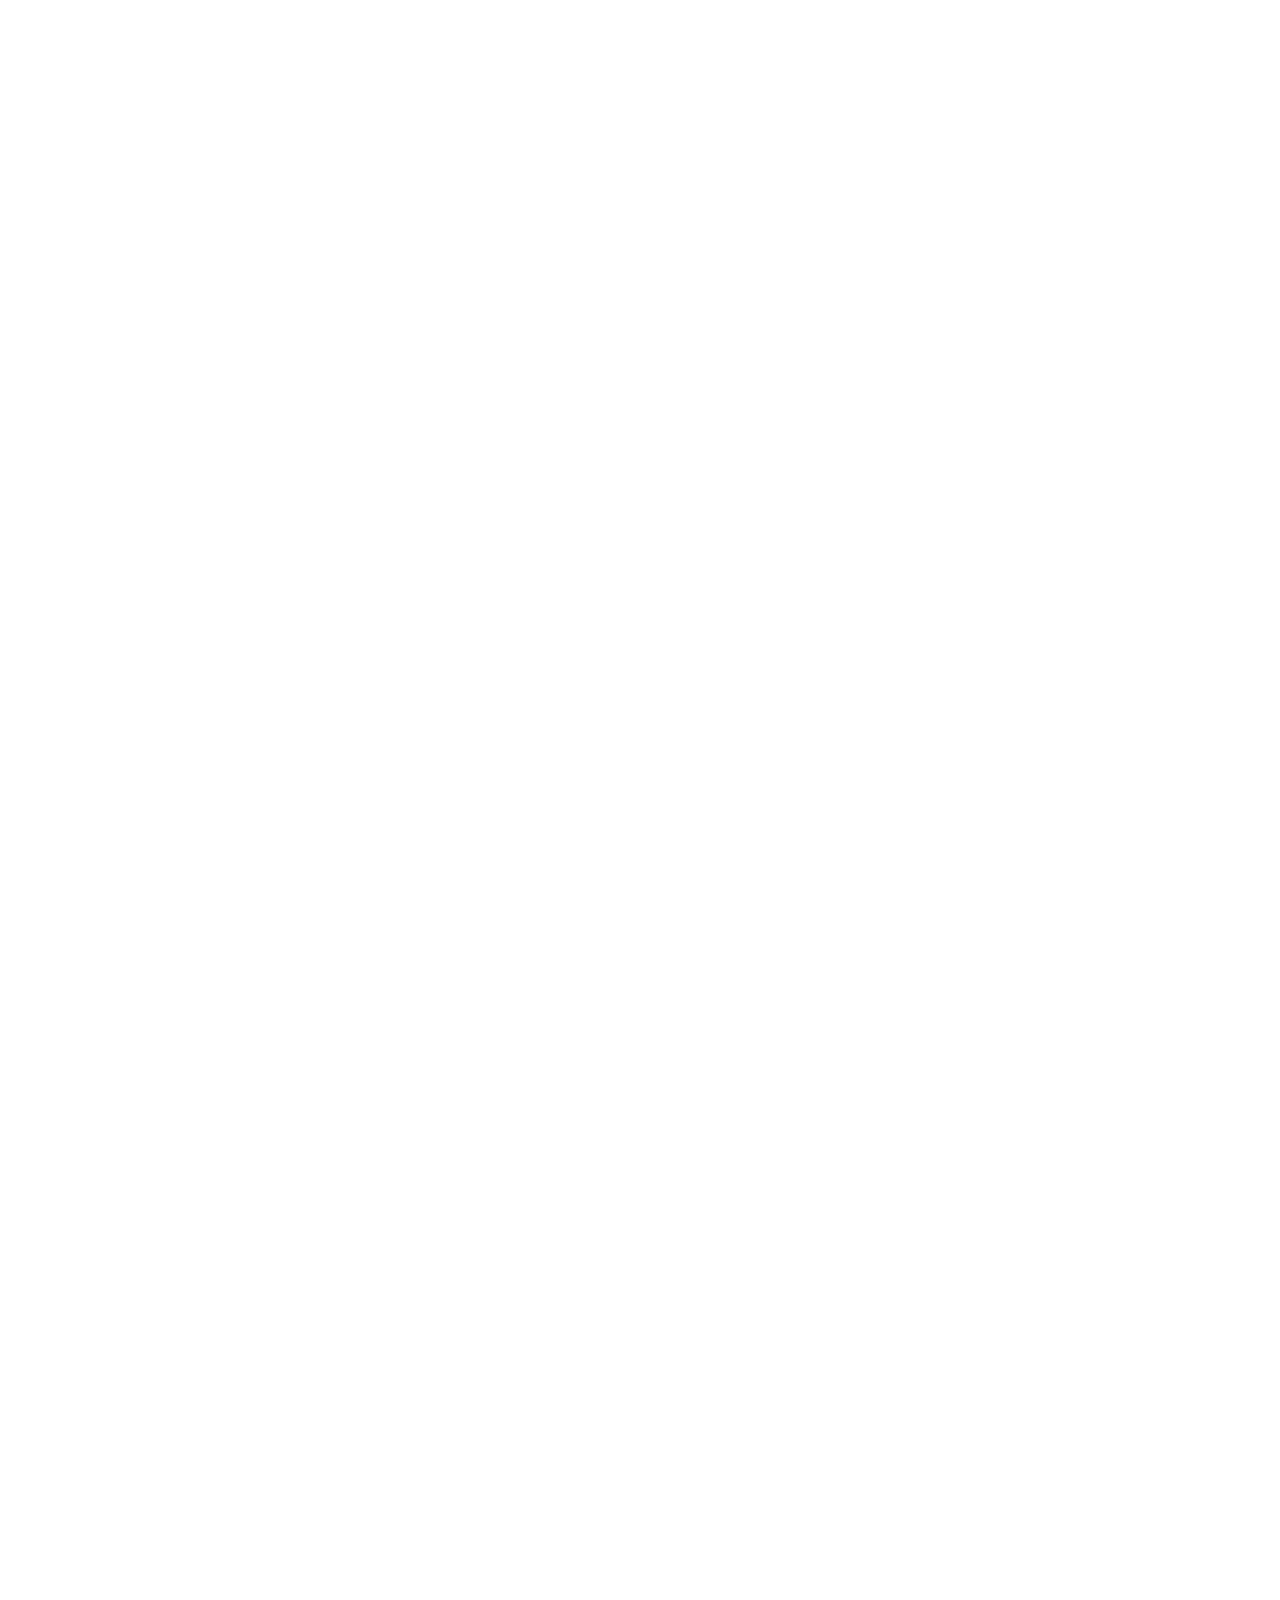
==== index.html @ c7147ba0 "Add files via upload" ====
﻿<!DOCTYPE html>
<!--[if IE 8]><html class="no-js lt-ie9" lang="en"> <![endif]-->
<!--[if gt IE 8]>
<!--><html class="no-js" lang="en"><!--<![endif]-->
<head>

	<!-- Basic Page Needs
  ================================================== -->
	<meta charset="utf-8">
	<title>CATRINA</title>
	<meta name="Portfolio leveraging elevation" content="">
	<meta name="Powell" content="">

	<!-- Mobile Specific Metas
  ================================================== -->
	<meta name="viewport" content="width=device-width, initial-scale=1, maximum-scale=1">

	<!-- Font
  ================================================== -->
	<link href='http://fonts.googleapis.com/css?family=Inconsolata:400,700&amp;subset=latin,latin-ext' rel='stylesheet' type='text/css'>

	<!-- CSS
  ================================================== -->
	<link rel="stylesheet" href="css/base.css"/>
	<link rel="stylesheet" href="css/skeleton.css"/>
	<link rel="stylesheet" href="layout.css"/>
	<link rel="stylesheet" href="css/font-awesome.css" />
	<link rel="stylesheet" href="css/retina.css"/>
	<link rel="stylesheet" href="css/owl.carousel.css"/>
	<link rel="stylesheet" href="css/owl.transitions.css"/>



	<!-- Favicons
	================================================== -->
	<link rel="shortcut icon" href="favicon.png">
	<link rel="apple-touch-icon" href="favicon.png">
	<link rel="apple-touch-icon" sizes="72x72" href="apple-touch-icon-72x72.png">
	<link rel="apple-touch-icon" sizes="114x114" href="apple-touch-icon-114x114.png">

	<script type="text/javascript" src="js/modernizr.custom.js"></script>


</head>
<!-- hijacking: on/off - animation: none/scaleDown/rotate/gallery/catch/opacity/fixed/parallax -->
<body class="royal_loader" data-hijacking="off" data-animation="scaleDown">

	<!-- Primary Page Layout
	================================================== -->


	<!-- Nav and Logo
	================================================== -->

		<header class="cd-header">

			<div class="container">
				<div class="twelve columns">
					<div class="logo-wrap">
						<img src="images/LIFEphase.png" alt="">
					</div>
					<a class="cd-primary-nav-trigger" href="#0">
						<span class="cd-menu-text"></span><span class="cd-menu-icon"></span>
					</a>
				</div>
			</div>

		</header>

		<nav>
			<div class="cd-primary-nav">
				<ul class="cd-scndr-nav">
					<li class="cd-label"><a href="#" class="curent-nav-color">home</a>
						<ul>
							<li><a href="index.html">Elevation</a></li>
						</ul>
					</li>

					<li class="cd-label"><a href="work.html">Portfolio</a></li>

					<li class="cd-label"><a href="about.html">The Lowdown</a></li>

					<li class="cd-label"><a href="blog.html">New Level</a></li>

					<li class="cd-label"><a href="contact.html">Beyond</a></li>

				</ul>

				<div class="social-nav">
					<ul class="list-social-nav">
						<li class="icon-soc-nav tipped" data-title="twitter"  data-tipper-options='{"direction":"top","follow":"true"}'>
							<a href="#">&#xf099;</a>
						</li>
						<li class="icon-soc-nav tipped" data-title="github"  data-tipper-options='{"direction":"top","follow":"true"}'>
							<a href="#">&#xf09b;</a>
						</li>
						<li class="icon-soc-nav tipped" data-title="google +"  data-tipper-options='{"direction":"top","follow":"true"}'>
							<a href="#">&#xf0d5;</a>
						</li>

						</li>
					</ul>
				</div>

			</div>
		</nav>

<main class="cd-main-content">

	<section class="cd-section visible">
		<div>
			<div class="hero-top">
				<div class="container">
					<div class="twelve columns">

						<div id="owl-text-home" class="owl-carousel owl-theme">

							<div class="item"><h2>Digital Exploration</h2></div>
							<div class="item"><h2>Elevation</h2></div>
							<div class="item"><h2>Virtual Experience</h2></div>

						</div>

						<p>Building great brands</p>
						<div class="social-top">
							<ul class="list-social">
								<li class="icon-soc tipped" data-title="twitter"  data-tipper-options='{"direction":"top","follow":"true"}'>
									<a href="#">&#xf099;</a>
								</li>
								<li class="icon-soc tipped" data-title="facebook"  data-tipper-options='{"direction":"top","follow":"true"}'>
									<a href="#">&#xf09a;</a>
								</li>
								<li class="icon-soc tipped" data-title="github"  data-tipper-options='{"direction":"top","follow":"true"}'>
									<a href="#">&#xf09b;</a>
								</li>
								<li class="icon-soc tipped" data-title="google +"  data-tipper-options='{"direction":"top","follow":"true"}'>
									<a href="#">&#xf0d5;</a>
								</li>
							</ul>
						</div>
					</div>
				</div>
			</div>
		</div>
	</section>

	<section class="cd-section">
		<div>
			<div class="hero-top">
				<div class="container">
					<div class="twelve columns">
						<h2>Portfolio</h2>
						 <p><span>Digital Inspirations</span></p>
						 <a href="work.html"><div class="button button--moema button--text-thick button--text-upper button--size-s">Discover</div></a>
					</div>
				</div>
			</div>
		</div>
	</section>

	<section class="cd-section">
		<div>
			<div class="hero-top">
				<div class="container">
					<div class="twelve columns">
						<h2>Motivation</h2>
						 <p><span>INSPIRED BY PURPOSE</span></p>
						 <a href="about.html"><div class="button button--moema button--text-thick button--text-upper button--size-s">Explore</div></a>
					</div>
				</div>
			</div>
		</div>
	</section>

	<section class="cd-section">
		<div>
			<div class="hero-top">
				<div class="container">
					<div class="twelve columns">
						<h2>The Lowdown</h2>
						 <p><span>The Latest</span></p>
						 <a href="blog.html"><div class="button button--moema button--text-thick button--text-upper button--size-s">Upcoming Projects</div></a>
					</div>
				</div>
			</div>
		</div>
	</section>

	<section class="cd-section">
		<div>
			<div class="hero-top">
				<div class="container">
					<div class="twelve columns">
						<h2>Beyond</h2>
						 <p><span>Move with Purpose</span></p>
						 <a href="contact.html"><div class="button button--moema button--text-thick button--text-upper button--size-s">Brace Yourself</div></a>
					</div>
				</div>
			</div>
		</div>
	</section>

	<nav>
		<ul class="cd-vertical-nav">
			<li><a href="#0" class="cd-prev inactive">Next</a></li>
			<li><a href="#0" class="cd-next">Prev</a></li>
		</ul>
	</nav> <!-- .cd-vertical-nav -->

</main>

	<!-- JAVASCRIPT
    ================================================== -->
<script type="text/javascript" src="js/jquery-2.1.1.js"></script>
<script type="text/javascript" src="js/royal_preloader.min.js"></script>
<script type="text/javascript">
(function($) { "use strict";
            Royal_Preloader.config({
                mode:           'text', // 'number', "text" or "logo"
                text:           'CATRINA',
                timeout:        0,
                showInfo:       true,
                opacity:        1,
                background:     ['#FFFFFF']
            });
})(jQuery);
</script>
<script type="text/javascript" src="js/retina-1.1.0.min.js"></script>
<script type="text/javascript" src="js/jquery.easing.js"></script>
<script type="text/javascript" src="js/menu.js"></script>
<script type="text/javascript" src="js/velocity.min.js"></script>
<script type="text/javascript" src="js/velocity.ui.min.js"></script>
<script type="text/javascript" src="js/jquery.fs.tipper.min.js"></script>
<script type="text/javascript" src="js/owl.carousel.min.js"></script>
<script type="text/javascript" src="js/home-scroll.js"></script>
<script type="text/javascript" src="js/custom-home.js"></script>
<!-- End Document
================================================== -->
</body>
</html>
---- layout.css ----
@import url("colors/color.css");


/* #PAGE LOAD */

body.royal_loader {
    background: none;
    visibility: hidden;
}
#royal_preloader {
    font-family: Arial;
    font-size: 12px;
    visibility: visible;
    position: fixed;
    top: 0px;
    right: 0px;
    bottom: 0px;
    left: 0px;
    z-index: 9999999999;
    -webkit-transition: opacity 0.2s linear 0.8s;
       -moz-transition: opacity 0.2s linear 0.8s;
        -ms-transition: opacity 0.2s linear 0.8s;
         -o-transition: opacity 0.2s linear 0.8s;
            transition: opacity 0.2s linear 0.8s;
}
#royal_preloader.complete {
    opacity: 0;
}
#royal_preloader .background {
    position: absolute;
    top: 0px;
    bottom: 0px;
    left: 0px;
    right: 0px;
    background-color: #000000;
    -webkit-transition: background 0.5s linear;
       -moz-transition: background 0.5s linear;
        -ms-transition: background 0.5s linear;
         -o-transition: background 0.5s linear;
            transition: background 0.5s linear;
}
#royal_preloader.number .name {
    position: absolute;
    top: 20%;
    left: 0px;
    right: 0px;
    text-transform: uppercase;
    color: #EEEEEE;
    text-align: center;
    opacity: 0;
    -webkit-transition: -webkit-transform 0.3s linear;
       -moz-transition: -moz-transform 0.3s linear;
        -ms-transition: -ms-transform 0.3s linear;
         -o-transition: -o-transform 0.3s linear;
            transition: transform 0.3s linear;
    -webkit-animation: fly 0.3s;
       -moz-animation: fly 0.3s;
        -ms-animation: fly 0.3s;
         -o-animation: fly 0.3s;
            animation: fly 0.3s;
}
#royal_preloader.number .percentage {
    color: #FFFFFF;
    font-family: Impact, Arial;
    text-shadow: 1px 1px 2px rgba(0, 0, 0, 0.5);
    text-align: center;
    margin: -90px 0px 0px -90px;
    background-image: url('../images/loader.gif');
    background-repeat: no-repeat;
    background-position: 50% 0;
    padding-top: 80px;
    width: 180px;
    position: absolute;
    font-size: 50px;
    top: 50%;
    left: 50%;
    -webkit-transition: all 0.3s linear 0.5s;
       -moz-transition: all 0.3s linear 0.5s;
        -ms-transition: all 0.3s linear 0.5s;
         -o-transition: all 0.3s linear 0.5s;
            transition: all 0.3s linear 0.5s;
}
#royal_preloader.text .loader {
    position: absolute;
	font-family: 'GarnataRegular';
	text-shadow: 0 0 15px rgba(0,0,0,0.3);
	text-transform:uppercase;
	text-align:center;
    top: 50%;
    left: 50%;
	width:240px;
	margin-left:-120px;
    height: 60px;
    line-height: 60px;
    margin-top: -30px;
    font-size: 40px;
	letter-spacing:12px;
    white-space: nowrap;
}
#royal_preloader.text .loader div {
    position: absolute;
    top: 0px;
    right: 0px;
    bottom: 0px;
    left: 0%;
    background-color: #000000;
    opacity: 0.7;
    filter: alpha(opacity=70);
    -webkit-transition: left 0.3s linear;
       -moz-transition: left 0.3s linear;
        -ms-transition: left 0.3s linear;
         -o-transition: left 0.3s linear;
            transition: left 0.3s linear;
}
#royal_preloader.logo .loader {
    width: 80px;
    height: 80px;
    position: absolute;
    left: 50%;
    top: 50%;
    margin: -40px 0px 0px -40px;
    overflow: hidden;
    background-position: 50% 50%;
    background-repeat: no-repeat;
    background-size: cover;
    border-radius: 100%;
}
#royal_preloader.logo .loader div {
    position: absolute;
    bottom: 0%;
    left: 0px;
    right: 0px;
    height: 100%;
    opacity: 0.7;
    filter: alpha(opacity=70);
    -webkit-transition: bottom 0.3s linear;
       -moz-transition: bottom 0.3s linear;
        -ms-transition: bottom 0.3s linear;
         -o-transition: bottom 0.3s linear;
            transition: bottom 0.3s linear;
}
#royal_preloader.logo .percentage {
    position: absolute;
    width: 80px;
    height: 40px;
    line-height: 40px;
    top: 50%;
    left: 50%;
    margin: 40px 0px 0px -40px;
    color: #072E77;
    text-align: center;
    font-family: Arial;
    font-size: 12px;
    font-weight: bold;
}

@-webkit-keyframes fly {
    0% { opacity: 0; top: 50%; }
    20% {opacity: 1; top: 40%; }
    100% { opacity: 0; top: 20%;}
}
@-moz-keyframes fly {
    0% { opacity: 0; top: 50%; }
    20% {opacity: 1; top: 40%; }
    100% { opacity: 0; top: 20%;}
}
@-ms-keyframes fly {
    0% { opacity: 0; top: 50%; }
    20% {opacity: 1; top: 40%; }
    100% { opacity: 0; top: 20%;}
}
@-o-keyframes fly {
    0% { opacity: 0; top: 50%; }
    20% {opacity: 1; top: 40%; }
    100% { opacity: 0; top: 20%;}
}
@keyframes fly {
    0% { opacity: 0; top: 50%; }
    20% {opacity: 1; top: 40%; }
    100% { opacity: 0; top: 20%;}
}


/* #Navigation
================================================== */


.header{
    position: fixed;
	width:100%;
	top:0;
	left:0;
	z-index:10000;
}

.logo-wrap {
	display:block;
	float:left;
}
.logo-wrap img{
	width:80px;
	height:auto;
	display:block;
}

*, *:after, *:before {
  -webkit-box-sizing: border-box;
  -moz-box-sizing: border-box;
  box-sizing: border-box;
}
body.overflow-hidden {
  /* when primary navigation is visible, the content in the background won't scroll */
  /* overflow: hidden; */
}
.cd-container {
  /* this class is used to give a max-width to the element it is applied to, and center it horizontally when it reaches that max-width */
  width: 90%;
  max-width: 768px;
  margin: 0 auto;
}
.cd-container:after {
  content: "";
  display: table;
  clear: both;
}

/* --------------------------------

Main components

-------------------------------- */


.cd-header {
  position: absolute;
  padding-top:5px;
  top: 0;
  left: 0;
  background: rgba(0, 0, 0, 0.85);
  height: 50px;
  width: 100%;
  z-index: 3000;
  box-shadow: 0 1px 2px rgba(0, 0, 0, 0.3);
  -webkit-font-smoothing: antialiased;
  -moz-osx-font-smoothing: grayscale;
}
@media only screen and (min-width: 768px) {
  .cd-header {
    height: 80px;
  background: rgba(0, 0, 0, 0.86);
    box-shadow: none;
  }
}
@media only screen and (min-width: 1170px) {
  .cd-header {
    -webkit-transition: background-color 0.3s;
    -moz-transition: background-color 0.3s;
    transition: background-color 0.3s;
    /* Force Hardware Acceleration in WebKit */
    -webkit-transform: translate3d(0, 0, 0);
    -moz-transform: translate3d(0, 0, 0);
    -ms-transform: translate3d(0, 0, 0);
    -o-transform: translate3d(0, 0, 0);
    transform: translate3d(0, 0, 0);
    -webkit-backface-visibility: hidden;
    backface-visibility: hidden;
  }
  .cd-header.is-fixed {
    /* when the user scrolls down, we hide the header right above the viewport */
    position: fixed;
    top: -80px;
    background-color: rgba(0, 0, 0, 0.86);
    -webkit-transition: -webkit-transform 0.3s;
    -moz-transition: -moz-transform 0.3s;
    transition: transform 0.3s;
  }
  .cd-header.is-visible {
    /* if the user changes the scrolling direction, we show the header */
	padding-top:5px;
    -webkit-transform: translate3d(0, 100%, 0);
    -moz-transform: translate3d(0, 100%, 0);
    -ms-transform: translate3d(0, 100%, 0);
    -o-transform: translate3d(0, 100%, 0);
    transform: translate3d(0, 100%, 0);
  }
  .cd-header.menu-is-open {
    /* add a background color to the header when the navigation is open */
    background-color: rgba(0, 0, 0, 0);
  }
}


@media only screen and (min-width: 768px) {
  .cd-secondary-nav {
    display: block;
  }
}

.cd-primary-nav-trigger {
  position: absolute;
  right: 0;
  top: 0;
  height: 100%;
  width: 50px;
}
.cd-primary-nav-trigger .cd-menu-text {
  color: #fff;
  text-transform: uppercase;
  font-weight: 700;
  /* hide the text on small devices */
  display: none;
}
.cd-primary-nav-trigger .cd-menu-icon {
  /* this span is the central line of the menu icon */
  display: inline-block;
  position: absolute;
  left: 50%;
  top: 50%;
  bottom: auto;
  right: auto;
  -webkit-transform: translateX(-50%) translateY(-50%);
  -moz-transform: translateX(-50%) translateY(-50%);
  -ms-transform: translateX(-50%) translateY(-50%);
  -o-transform: translateX(-50%) translateY(-50%);
  transform: translateX(-50%) translateY(-50%);
  width: 18px;
  height: 2px;
  background-color: #fff;
  -webkit-transition: background-color 0.3s;
  -moz-transition: background-color 0.3s;
  transition: background-color 0.3s;
  /* these are the upper and lower lines in the menu icon */
}
.cd-primary-nav-trigger .cd-menu-icon::before, .cd-primary-nav-trigger .cd-menu-icon:after {
  content: '';
  width: 100%;
  height: 100%;
  position: absolute;
  background-color:  #fff;
  right: 0;
  -webkit-transition: -webkit-transform .3s, top .3s, background-color 0s;
  -moz-transition: -moz-transform .3s, top .3s, background-color 0s;
  transition: transform .3s, top .3s, background-color 0s;
}
.cd-primary-nav-trigger .cd-menu-icon::before {
  top: -5px;
}
.cd-primary-nav-trigger .cd-menu-icon::after {
  top: 5px;
}
.cd-primary-nav-trigger .cd-menu-icon.is-clicked {
  background-color: rgba(255, 255, 255, 0);
}
.cd-primary-nav-trigger .cd-menu-icon.is-clicked::before, .cd-primary-nav-trigger .cd-menu-icon.is-clicked::after {
  background-color:  #fff;
}
.cd-primary-nav-trigger .cd-menu-icon.is-clicked::before {
  top: 0;
  -webkit-transform: rotate(135deg);
  -moz-transform: rotate(135deg);
  -ms-transform: rotate(135deg);
  -o-transform: rotate(135deg);
  transform: rotate(135deg);
}
.cd-primary-nav-trigger .cd-menu-icon.is-clicked::after {
  top: 0;
  -webkit-transform: rotate(225deg);
  -moz-transform: rotate(225deg);
  -ms-transform: rotate(225deg);
  -o-transform: rotate(225deg);
  transform: rotate(225deg);
}
@media only screen and (min-width: 768px) {
  .cd-primary-nav-trigger {
    width: 100px;
    padding-left: 1em;
    background-color: transparent;
    height: 30px;
    line-height: 30px;
    right: 2.2em;
    top: 50%;
    bottom: auto;
    -webkit-transform: translateY(-50%);
    -moz-transform: translateY(-50%);
    -ms-transform: translateY(-50%);
    -o-transform: translateY(-50%);
    transform: translateY(-50%);
  }
  .cd-primary-nav-trigger .cd-menu-text {
    display: inline-block;
  }
  .cd-primary-nav-trigger .cd-menu-icon {
    left: auto;
    right: 1em;
    -webkit-transform: translateX(0) translateY(-50%);
    -moz-transform: translateX(0) translateY(-50%);
    -ms-transform: translateX(0) translateY(-50%);
    -o-transform: translateX(0) translateY(-50%);
    transform: translateX(0) translateY(-50%);
  }
}

.cd-primary-nav {
  /* by default it's hidden - on top of the viewport */
  position: fixed;
  left: 0;
  top: 0;
  height: 100%;
  width: 100%;
  background: rgba(0, 0, 0, 0.96);
  z-index: 2000;
  text-align: center;
  -webkit-backface-visibility: hidden;
  backface-visibility: hidden;
  overflow: auto;
  /* this fixes the buggy scrolling on webkit browsers - mobile devices only - when overflow property is applied */
  -webkit-overflow-scrolling: touch;
  -webkit-transform: translateY(-100%);
  -moz-transform: translateY(-100%);
  -ms-transform: translateY(-100%);
  -o-transform: translateY(-100%);
  transform: translateY(-100%);
  -webkit-transition-property: -webkit-transform;
  -moz-transition-property: -moz-transform;
  transition-property: transform;
  -webkit-transition-duration: 0.4s;
  -moz-transition-duration: 0.4s;
  transition-duration: 0.4s;
}
.cd-primary-nav ul.cd-scndr-nav{
	position:absolute;
	top: 50%;
	width:100%;
	max-width:300px;
	left:50%;
	margin-left:-150px;
	-webkit-transform: translateY(-55%);
	-moz-transform: translateY(-55%);
	-ms-transform: translateY(-55%);
	-o-transform: translateY(-55%);
	transform: translateY(-55%);
}
@media only screen and (max-width: 300px) {
.cd-primary-nav ul.cd-scndr-nav{
	left:0;
	margin-left:0;
}
}

.cd-primary-nav li {
  font-size: 11px;
  font-weight: 700;
  -webkit-font-smoothing: antialiased;
  -moz-osx-font-smoothing: grayscale;
    -webkit-transition: all 300ms linear;
    -moz-transition: all 300ms linear;
    -o-transition: all 300ms linear;
    -ms-transition: all 300ms linear;
    transition: all 300ms linear;
}
.cd-primary-nav a {
  display: inline-block;
    text-transform: uppercase;
  padding: .45em 0.7em;
  letter-spacing:5px;
  color:#fff;
  -webkit-transition: background 0.3s, color 0.3s;
  -moz-transition: background 0.3s, color 0.3s;
  transition: background 0.3s, color 0.3s;
}
.no-touch .cd-primary-nav a:hover {
	color:#fff;
}
.cd-primary-nav .cd-label {
  color: #fff;
  text-transform: uppercase;
  font-weight: 700;
  font-size: 24px;
    -webkit-transition: all 300ms linear;
    -moz-transition: all 300ms linear;
    -o-transition: all 300ms linear;
    -ms-transition: all 300ms linear;
    transition: all 300ms linear;
}
.cd-primary-nav.is-visible {
  -webkit-transform: translateY(0);
  -moz-transform: translateY(0);
  -ms-transform: translateY(0);
  -o-transform: translateY(0);
  transform: translateY(0);
    -webkit-transition: all 300ms linear;
    -moz-transition: all 300ms linear;
    -o-transition: all 300ms linear;
    -ms-transition: all 300ms linear;
    transition: all 300ms linear;
}
@media only screen and (min-width: 1170px) {
  .cd-primary-nav li {
    font-size: 11px;
  }
}

.cd-primary-nav a:hover,
.list-social-nav li.icon-soc-nav a:hover{
	opacity:.8;
}

.cd-main-content {
}
.cd-main-content p {
}
@media only screen and (min-width: 1170px) {
  .cd-main-content p {
  }
}
.cd-label ul{
	overflow: hidden;
	max-height: 0;
	transition:all 0.7s ease 0s;
	-moz-transition:all 0.7s ease 0s;
	-webkit-transition:all 0.7s ease 0s;
	-o-transition:all 0.7s ease 0s;
}
.cd-label:hover ul{
	margin-top:5px;
	margin-bottom:10px;
	max-height: 500px;
}
.cd-label ul a {
  padding: .2em .5em;
  color:#fff;
  letter-spacing:1px;
	font-weight:400;
	font-size: 15px;
}


.social-nav{
	position:absolute;
	bottom:40px;
	width:100%;
	left:0;
	z-index:100;
	text-align:center;
	margin:0 auto;
	display:block;
}
.list-social-nav li {
    padding:0;
    list-style: none;
	text-align:center;
	width:50px;
	height:30px;
    display: inline-block;
	border-right:1px solid #222;
	cursor:pointer;
    -webkit-transition: all 300ms linear;
    -moz-transition: all 300ms linear;
    -o-transition: all 300ms linear;
    -ms-transition: all 300ms linear;
    transition: all 300ms linear;
}
.list-social-nav li:last-child {
	border-right:1px solid transparent;
}
.list-social-nav li.icon-soc-nav a {
	font-family: 'FontAwesome';
	line-height: 30px;
	width:50px;
	color:#fff;
	opacity:1;
	margin:0;
	padding:0;
    -webkit-transition: all 300ms linear;
    -moz-transition: all 300ms linear;
    -o-transition: all 300ms linear;
    -ms-transition: all 300ms linear;
    transition: all 300ms linear;
}
.list-social-nav li:hover{
	background:transparent;
}
.list-social-nav li:hover.icon-soc-nav a{
	background:transparent;
}



/* --------------------------------

Primary style

-------------------------------- */
*, *::after, *::before {
  box-sizing: border-box;
}


body::before {
  /* never visible - this is used in jQuery to check the current MQ */
  content: 'mobile';
  display: none;
}
@media only screen and (min-width: 1050px) {
  body::before {
    /* never visible - this is used in jQuery to check the current MQ */
    content: 'desktop';
  }
}
@media only screen and (min-width: 1050px) {
  body[data-hijacking="on"] {
    overflow: hidden;
  }
}
.cd-section {
  height: 100vh;
  width:100%;
  position:relative;
  margin:0 auto;
	overflow: hidden;
}
.cd-section > div {
  height: 100vh;
  width:100%;
  position:relative;
	overflow: hidden;
  background-position: center center;
  background-repeat: no-repeat;
  background-size: cover;
  margin:0 auto;
}
.cd-section:first-of-type > div::before {
  /* alert -> all scrolling effects are not visible on small devices */
  position: absolute;
  width: 100%;
  z-index: 2;
}
.cd-section:first-of-type > div {
  background-image: url('https://res.cloudinary.com/dyqlkc3ri/image/upload/c_scale,h_1080,w_1920/v1596404257/iStock-909472220_obz6ld.jpg');
}
.cd-section:nth-of-type(2) > div {
  background-image: url('https://res.cloudinary.com/dyqlkc3ri/image/upload/c_scale,h_1080,w_1920/v1477433663/amazing-736884_1280_g1holc.jpg');
}
.cd-section:nth-of-type(3) > div {
  background-image: url('https://res.cloudinary.com/dyqlkc3ri/image/upload/c_scale,h_1080,w_1920/v1566915760/shutterstock_763388227_ascsrm.jpg');
}
.cd-section:nth-of-type(4) > div {
  background-image: url('https://res.cloudinary.com/dyqlkc3ri/image/upload/c_scale,h_1080,w_1920/v1567609497/Machine%20Learning.jpg');
}
.cd-section:nth-of-type(5) > div {
  background-image: url('https://res.cloudinary.com/dyqlkc3ri/image/upload/c_scale,h_1080,w_1920/v1567634845/2456770_osmij1.jpg');
}
[data-animation="parallax"] .cd-section > div, [data-animation="fixed"] .cd-section > div, [data-animation="opacity"] .cd-section > div {
  background-position: center center;
  background-repeat: no-repeat;
  background-size: cover;
}
@media only screen and (min-width: 1050px) {
  [data-hijacking="on"] .cd-section {
    opacity: 0;
    visibility: hidden;
    position: absolute;
    top: 0;
    left: 0;
    width: 100%;
  }
  [data-hijacking="on"] .cd-section > div {
    visibility: visible;
  }
  [data-hijacking="off"] .cd-section > div {
    opacity: 0;
  }
  [data-animation="rotate"] .cd-section {
    /* enable a 3D-space for children elements */
    -webkit-perspective: 1800px;
    -moz-perspective: 1800px;
    perspective: 1800px;
  }
  [data-hijacking="on"][data-animation="rotate"] .cd-section:not(:first-of-type) {
    -webkit-perspective-origin: center 0;
    -moz-perspective-origin: center 0;
    perspective-origin: center 0;
  }
  [data-animation="scaleDown"] .cd-section > div, [data-animation="gallery"] .cd-section > div, [data-animation="catch"] .cd-section > div {
    box-shadow: 0 0 0 rgba(25, 30, 46, 0.4);
  }
  [data-animation="opacity"] .cd-section.visible > div {
    z-index: 1;
  }
}

@media only screen and (min-width: 1050px) {
  .cd-section:first-of-type > div::before {
    display: none;
  }
}
@media only screen and (min-width: 1050px) {
  .cd-section > div {
    position: fixed;
    top: 0;
    left: 0;
    width: 100%;
    /* Force Hardware Acceleration */
    -webkit-transform: translateZ(0);
    -moz-transform: translateZ(0);
    -ms-transform: translateZ(0);
    -o-transform: translateZ(0);
    transform: translateZ(0);
    -webkit-backface-visibility: hidden;
    backface-visibility: hidden;
  }
  [data-hijacking="on"] .cd-section > div {
    position: absolute;
  }
  [data-animation="rotate"] .cd-section > div {
    -webkit-transform-origin: center bottom;
    -moz-transform-origin: center bottom;
    -ms-transform-origin: center bottom;
    -o-transform-origin: center bottom;
    transform-origin: center bottom;
  }
}

.cd-vertical-nav {
  /* lateral navigation */
  position: fixed;
  z-index: 1;
  right: 3%;
  top: 50%;
  bottom: auto;
  -webkit-transform: translateY(-50%);
  -moz-transform: translateY(-50%);
  -ms-transform: translateY(-50%);
  -o-transform: translateY(-50%);
  transform: translateY(-50%);
  display: none;
}
.cd-vertical-nav a {
  display: block;
  height: 40px;
  width: 40px;
  border-radius:50%;
  /* image replace */
  overflow: hidden;
  text-indent: 100%;
  white-space: nowrap;
  background-image: url('../images/cd-icon-arrow.svg');
  background-repeat:no-repeat;
  background-position:center center;
  background-size:25px 25px;
    -webkit-transition: all 300ms linear;
    -moz-transition: all 300ms linear;
    -o-transition: all 300ms linear;
    -ms-transition: all 300ms linear;
    transition: all 300ms linear;
}
.cd-vertical-nav a:hover {
  background-color:#000;
}
.cd-vertical-nav a.cd-prev {
  -webkit-transform: rotate(180deg);
  -moz-transform: rotate(180deg);
  -ms-transform: rotate(180deg);
  -o-transform: rotate(180deg);
  transform: rotate(180deg);
  margin-bottom: 10px;
}
.cd-vertical-nav a.inactive {
  visibility: hidden;
  opacity: 0;
  -webkit-transition: opacity 0.2s 0s, visibility 0s 0.2s;
  -moz-transition: opacity 0.2s 0s, visibility 0s 0.2s;
  transition: opacity 0.2s 0s, visibility 0s 0.2s;
}
@media only screen and (min-width: 1050px) {
  .cd-vertical-nav {
    display: block;
  }
}



/* #Home
================================================== */

.hero-top{
	position:absolute;
	left:0;
	top:50%;
	width:100%;
	z-index:10;
	-webkit-transform: translateY(-50%);
	-moz-transform: translateY(-50%);
	-ms-transform: translateY(-50%);
	-o-transform: translateY(-50%);
	transform: translateY(-50%);
}
.hero-top h2{
	font-size: 90px;
	text-align:center;
	line-height:90px;
	letter-spacing:25px;
	padding-left:25px;
	text-transform:uppercase;
	color: #fff;
	text-shadow: 0 0 15px rgba(0,0,0,0.3);
	z-index:10;
}

#owl-text-home {
	position:relative;
	margin:0 auto;
	text-align:center;
    width: 100%;
    display: block;
}
#owl-text-home .item{
    display: block;
    width: 100%;
}



.hero-top p{
	font-family: 'Inconsolata';
	text-transform:uppercase;
	text-align:center;
	font-weight:400;
	margin-top:45px;
	font-size: 22px;
	line-height:36px;
	letter-spacing:6px;
	color: #fff;
	margin-bottom:70px;
	z-index:10;
}
.hero-top p span{
	font-size: 14px;
	line-height:22px;
	letter-spacing:3px;
	color: #fff;
	padding:12px 25px;
	background:rgba(0,0,0,.9);
}

.social-top{
	position:relative;
	margin:0 auto;
	text-align:center;
	width:100%;
	z-index:102;
	height:32px;
	text-align:center;
}
.list-social li {
    padding:0;
    list-style: none;
	text-align:center;
	width:32px;
    display: inline-block;
	cursor:pointer;
	margin-left:4px;
	border-radius:50%;
	background-color:#000;
    -webkit-transition: all 300ms linear;
    -moz-transition: all 300ms linear;
    -o-transition: all 300ms linear;
    -ms-transition: all 300ms linear;
    transition: all 300ms linear;
}

.list-social li.icon-soc a {
	font-family: 'FontAwesome';
	font-size: 12px;
	line-height: 32px;
	width:32px;
	color:#fff;
	opacity:1;
	margin:0;
	padding:0;
    -webkit-transition: all 300ms linear;
    -moz-transition: all 300ms linear;
    -o-transition: all 300ms linear;
    -ms-transition: all 300ms linear;
    transition: all 300ms linear;
}
.list-social li:hover{
	background-color:#fff;
}
.list-social li:hover.icon-soc a{
}



.button {
	min-width: 150px;
	max-width: 200px;
	display: block;
	margin: 0 auto;
	border: none;
	background: none;
	color: inherit;
	vertical-align: middle;
	position: relative;
	z-index: 1;
	-webkit-backface-visibility: hidden;
	-moz-osx-font-smoothing: grayscale;
}
.button:focus {
	outline: none;
}
.button > span {
	vertical-align: middle;
}
.button--moema {
	padding: 16px 30px;
	border-radius: 50px;
	text-align:center;
	background:#fff;
	letter-spacing:2px;
	color: #000;
	-webkit-transition: background-color 0.3s, color 0.3s;
	transition: background-color 0.3s, color 0.3s;
}
.button--moema::before {
	content: '';
	position: absolute;
	top: -20px;
	left: -20px;
	bottom: -20px;
	right: -20px;
	background: inherit;
	border-radius: 50px;
	z-index: -1;
	opacity: 0.4;
	-webkit-transform: scale3d(0.8, 0.5, 1);
	transform: scale3d(0.8, 0.5, 1);
}
.button--moema:hover {
	-webkit-transition: background-color 0.3s 0s, color 0.3s 0s;
	transition: background-color 0.3s 0s, color 0.3s 0s;
	color:#fff;
	-webkit-animation: anim-moema-1 0.6s forwards;
	animation: anim-moema-1 0.6s forwards;
}
.button--moema:hover::before {
	-webkit-animation: anim-moema-2 0.6s 0.5s forwards;
	animation: anim-moema-2 0.6s 0.5s forwards;
}
@-webkit-keyframes anim-moema-1 {
	60% {
		-webkit-transform: scale3d(0.8, 0.8, 1);
		transform: scale3d(0.8, 0.8, 1);
	}
	85% {
		-webkit-transform: scale3d(1.2, 1.2, 1);
		transform: scale3d(1.2, 1.2, 1);
	}
	100% {
		-webkit-transform: scale3d(1, 1, 1);
		transform: scale3d(1, 1, 1);
	}
}
@keyframes anim-moema-1 {
	60% {
		-webkit-transform: scale3d(0.8, 0.8, 1);
		transform: scale3d(0.8, 0.8, 1);
	}
	85% {
		-webkit-transform: scale3d(1.2, 1.2, 1);
		transform: scale3d(1.2, 1.2, 1);
	}
	100% {
		-webkit-transform: scale3d(1, 1, 1);
		transform: scale3d(1, 1, 1);
	}
}
@-webkit-keyframes anim-moema-2 {
	to {
		opacity: 0;
		-webkit-transform: scale3d(1, 1, 1);
		transform: scale3d(1, 1, 1);
	}
}
@keyframes anim-moema-2 {
	to {
		opacity: 0;
		-webkit-transform: scale3d(1, 1, 1);
		transform: scale3d(1, 1, 1);
	}
}



/* #Tooltip
================================================== */

	.tipper { height: 1px; left: -99999px; position: absolute; pointer-events: none; top: -99999px; width: 1px;z-index:100000; }
	.tipper .tipper-content { background: rgba(20, 20, 20, 0.85);box-shadow: 0 0 25px rgba(0,0,0,0.5);text-transform:uppercase; border-radius: 3px; color: #fff; display: block; float: left; font-family: 'Inconsolata'; font-size: 10px; margin: 0; padding: 6px 20px; position: relative; white-space: nowrap; }
	.tipper .tipper-caret { background: url('../images/tipper-icon.png') no-repeat; display: block; height: 11px;  position: absolute; width: 100%; }

	.tipper.right .tipper-content { box-shadow: 1px 0 3px rgba(0, 0, 0, 0.25); }
	.tipper.right .tipper-caret { background-position: left center; left: -5px; top: 0; }

	.tipper.left .tipper-content { box-shadow: -1px 0 3px rgba(0, 0, 0, 0.25); }
	.tipper.left .tipper-caret { background-position: right center; right: -5px; top: 0; }

	.tipper.top .tipper-caret,
	.tipper.bottom .tipper-caret { display: block; float: none; height: 5px;  width: 12px;margin-left:-6px; }

	.tipper.top .tipper-content { box-shadow: 0 -1px 3px rgba(0, 0, 0, 0.25); }
	.tipper.top .tipper-caret { background-position: center bottom; bottom: -5px; left: 0; text-align:center;}

	.tipper.bottom .tipper-content { box-shadow: 0 1px 3px rgba(0, 0, 0, 0.25); }
	.tipper.bottom .tipper-caret { background-position: center top; top: -5px; left: 0; }


video#video-background {
	position: absolute;
	top:50%;
	left:50%;
	min-width: 100%;
	width: auto;
	height: auto;
	z-index: -1;
	overflow: hidden;
    -webkit-transform: translateX(-50%) translateY(-50%);
    -moz-transform: translateX(-50%) translateY(-50%);
    -ms-transform: translateX(-50%) translateY(-50%);
    -o-transform: translateX(-50%) translateY(-50%);
    transform: translateX(-50%) translateY(-50%);
}

/* #General classes
================================================== */

.section{
	position:relative;
	width:100%;
}
.full-height{
	height:100vh;
}
.fullwidth-height{
	height:76vh;
}
.padding-top-big{
	padding-top:220px;
}
.padding-top-bottom{
	padding-top:120px;
	padding-bottom:120px;
}
.padding-top{
	padding-top:120px;
}
.padding-bottom{
	padding-bottom:120px;
}
.margin-top-bottom{
	margin-top:120px;
	margin-bottom:120px;
}
.margin-top{
	margin-top:120px;
}
.margin-bottom{
	margin-bottom:120px;
}
.padding-top-bottom-small{
	padding-top:60px;
	padding-bottom:60px;
}
.padding-top-small{
	padding-top:60px;
}
.padding-bottom-small{
	padding-bottom:60px;
}
.padding-top-bottom-smaller{
	padding-top:30px;
	padding-bottom:30px;
}
.padding-top-smaller{
	padding-top:30px;
}
.padding-bottom-smaller{
	padding-bottom:30px;
}
.white-background{
	background:#f2f4f6;
}
.grey-background{
	background:#f9f9f9;
}
.black-background{
	background:#000;
}
.dark-background{
	background:#222222;
}
.hidden-section{
	overflow:hidden;
}

.header-text{
	position:relative;
	width:100%;
	margin-bottom:10px;
}
.header-text h4{
	text-align:center;
	letter-spacing:6px;
}
.header-text p{
	text-align:center;
	margin-top:20px;
	font-weight:400;
	font-size: 16px;
	letter-spacing:2px;
	text-transform:uppercase;
}
.header-text.left h4,
.header-text.left p{
	text-align:left;
}


/* #About
================================================== */

.team-box{
	position:relative;
	width:100%;
	margin:0 auto;
}
.team-box img{
	width:100%;
	display:block;
	padding-bottom:30px;
}
.team-box h6{
	text-align:center;
}
.team-box p{
	text-align:center;
}

.team-box .social-team{
	position:absolute;
	z-index:10;
	text-align:center;
	margin:0 auto;
	display:block;
	width:100%;
	left:0;
	bottom:100px;
}
.team-box .list-social-team li {
    padding:0;
    list-style: none;
	text-align:center;
	width:30px;
	height:30px;
    display: inline-block;
	border-radius:50%;
	background:#fff;
	cursor:pointer;
	margin-left:4px;
	margin-right:4px;
	opacity:0;
	-webkit-transform: translateY(-30px);
	-moz-transform: translateY(-30px);
	-ms-transform: translateY(-30px);
	-o-transform: translateY(-30px);
	transform: translateY(-30px);
    -webkit-transition: all 300ms linear;
    -moz-transition: all 300ms linear;
    -o-transition: all 300ms linear;
    -ms-transition: all 300ms linear;
    transition: all 300ms linear;
}
.team-box:hover .list-social-team li {
	opacity:1;
	-webkit-transform: translateY(0);
	-moz-transform: translateY(0);
	-ms-transform: translateY(0);
	-o-transform: translateY(0);
	transform: translateY(0);
}
.team-box .list-social-team li:nth-of-type(1) {
    -webkit-transition-delay: 0s;
    transition-delay: 0s;
}
.team-box .list-social-team li:nth-of-type(2) {
    -webkit-transition-delay: .1s;
    transition-delay: .1s;
}
.team-box .list-social-team li:nth-of-type(3) {
    -webkit-transition-delay: .2s;
    transition-delay: .2s;
}
.team-box .list-social-team li:nth-of-type(4) {
    -webkit-transition-delay: .3s;
    transition-delay: .3s;
}
.team-box .list-social-team li:nth-of-type(5) {
    -webkit-transition-delay: .4s;
    transition-delay: .4s;
}
.team-box .list-social-team li:nth-of-type(6) {
    -webkit-transition-delay: .5s;
    transition-delay: .5s;
}
.team-box .list-social-team li.icon-team a {
	font-family: 'FontAwesome';
	font-size: 11px;
	line-height: 30px;
	width:30px;
	color:#000;
	opacity:1;
	margin:0;
	padding:0;
    -webkit-transition: all 300ms linear;
    -moz-transition: all 300ms linear;
    -o-transition: all 300ms linear;
    -ms-transition: all 300ms linear;
    transition: all 300ms linear;
}
.team-box .list-social-team li:hover{
}
.team-box .list-social-team li:hover.icon-team a{
	color:#fff;
}


.about-box{
	position:relative;
	width:100%;
	margin:0 auto;
	overflow:hidden;
	cursor:pointer;
}
.about-box .icon{
	position:relative;
	width:100%;
	margin:0 auto;
	text-align:center;
	font-family: 'Ionicons';
	font-size:50px;
	line-height:50px;
	margin-bottom:30px;
    -webkit-transition: all 200ms linear;
    -moz-transition: all 200ms linear;
    -o-transition: all 200ms linear;
    -ms-transition: all 200ms linear;
    transition: all 200ms linear;
}
.about-box:hover .icon{
	opacity:0;
	-webkit-transform: translateY(-150%);
	-moz-transform: translateY(-150%);
	-ms-transform: translateY(-150%);
	-o-transform: translateY(-150%);
	transform: translateY(-150%);
}
.about-box h6{
	text-align:center;
	color:#fff;
    -webkit-transition: all 200ms linear;
    -moz-transition: all 200ms linear;
    -o-transition: all 200ms linear;
    -ms-transition: all 200ms linear;
    transition: all 200ms linear;
}
.about-box:hover h6{
	opacity:0;
	-webkit-transform: translateY(-350%);
	-moz-transform: translateY(-350%);
	-ms-transform: translateY(-350%);
	-o-transform: translateY(-350%);
	transform: translateY(-350%);
    -webkit-transition-delay: .1s;
    transition-delay: .1s;
}
.about-box p{
	position:absolute;
	top:150%;
	left:0;
	width:100%;
	text-align:center;
	color:#f8f8f8;
	z-index:1;
	-webkit-transform: translateY(-50%);
	-moz-transform: translateY(-50%);
	-ms-transform: translateY(-50%);
	-o-transform: translateY(-50%);
	transform: translateY(-50%);
    -webkit-transition: all 200ms linear;
    -moz-transition: all 200ms linear;
    -o-transition: all 200ms linear;
    -ms-transition: all 200ms linear;
    transition: all 200ms linear;
}
.about-box:hover p{
	top:50%;
    -webkit-transition-delay: .3s;
    transition-delay: .3s;
}


.cd-single-item {
  position: relative;
  background: #ffffff; }

.cd-slider-wrapper {
  position: relative;
  z-index: 1;
  -webkit-transition: width 0.4s;
  -moz-transition: width 0.4s;
  transition: width 0.4s;
  /* Force Hardware Acceleration in WebKit */
  -webkit-transform: translateZ(0);
  -moz-transform: translateZ(0);
  -ms-transform: translateZ(0);
  -o-transform: translateZ(0);
  transform: translateZ(0);
  -webkit-backface-visibility: hidden;
  backface-visibility: hidden;
  will-change: width; }
  @media only screen and (min-width: 1024px) {
    .cd-slider-wrapper {
      width: 50%; }
      .cd-slider-active .cd-slider-wrapper {
        width: 100%; } }

.cd-slider {
  position: relative;
  z-index: 1;
  overflow: hidden; }
  .cd-slider::before {
    /* never visible - this is used in jQuery to check the current MQ */
    content: 'mobile';
    display: none; }
  .cd-slider li {
    position: absolute;
    top: 0;
    left: 0;
    z-index: 1;
    height: 100%;
    width: 100%;
    -webkit-transform: translateX(100%);
    -moz-transform: translateX(100%);
    -ms-transform: translateX(100%);
    -o-transform: translateX(100%);
    transform: translateX(100%);
    -webkit-transition: -webkit-transform 0.3s;
    -moz-transition: -moz-transform 0.3s;
    transition: transform 0.3s; }
    .cd-slider li img {
      display: block;
      width: 100%; }
    .cd-slider li.selected {
      position: relative;
      z-index: 2;
      -webkit-transform: translateX(0);
      -moz-transform: translateX(0);
      -ms-transform: translateX(0);
      -o-transform: translateX(0);
      transform: translateX(0); }
    .cd-slider li.move-left {
      -webkit-transform: translateX(-100%);
      -moz-transform: translateX(-100%);
      -ms-transform: translateX(-100%);
      -o-transform: translateX(-100%);
      transform: translateX(-100%); }
  @media only screen and (min-width: 1024px) {
    .cd-slider {
      cursor: pointer; }
      .cd-slider::before {
        /* never visible - this is used in jQuery to check the current MQ */
        content: 'desktop'; }
      .cd-slider::after {
        /* slider cover layer - to indicate the image is clickable */
        content: '';
        display: block;
        position: absolute;
        top: 0;
        left: 0;
        height: 100%;
        width: 100%;
	background: rgba(0,0,0,.5) url("../images/cd-icon-zoom.svg") no-repeat center center;
        /* size of the icon */
        background-size: 48px;
        opacity: 0;
        z-index: 4;
        -webkit-transition: opacity 0.2s;
        -moz-transition: opacity 0.2s;
        transition: opacity 0.2s; }
      .no-touch .cd-slider:hover::after {
        opacity: 1; }
      .cd-slider-active .cd-slider {
        cursor: auto; }
        .cd-slider-active .cd-slider::after {
          display: none; } }

@media only screen and (min-width: 1024px) {
  .cd-slider-navigation li, .cd-slider-pagination {
    opacity: 0;
    visibility: hidden;
    -webkit-transition: opacity 0.4s 0s, visibility 0s 0.4s;
    -moz-transition: opacity 0.4s 0s, visibility 0s 0.4s;
    transition: opacity 0.4s 0s, visibility 0s 0.4s; }
    .cd-slider-active .cd-slider-navigation li, .cd-slider-active .cd-slider-pagination {
      opacity: 1;
      visibility: visible;
      -webkit-transition: opacity 0.4s 0.4s, visibility 0s 0.4s;
      -moz-transition: opacity 0.4s 0.4s, visibility 0s 0.4s;
      transition: opacity 0.4s 0.4s, visibility 0s 0.4s; } }
.cd-slider-navigation li {
  position: absolute;
  z-index: 2;
  top: 50%;
  bottom: auto;
  -webkit-transform: translateY(-50%);
  -moz-transform: translateY(-50%);
  -ms-transform: translateY(-50%);
  -o-transform: translateY(-50%);
  transform: translateY(-50%); }
  .cd-slider-navigation li:first-of-type {
    left: 10px; }
  .cd-slider-navigation li:last-of-type {
    right: 10px; }



  .cd-slider-navigation li a {
    display: block;
    width: 48px;
    height: 48px;
    background: url("../images/cd-icon-arrow1.svg") no-repeat center center;
    -webkit-transition: opacity 0.2s 0s, visibility 0s 0s;
    -moz-transition: opacity 0.2s 0s, visibility 0s 0s;
    transition: opacity 0.2s 0s, visibility 0s 0s;
    /* image replacement */
    overflow: hidden;
    text-indent: 100%;
    white-space: nowrap; }
    .cd-slider-navigation li a.inactive {
      opacity: 0;
      visibility: hidden;
      -webkit-transition: opacity 0.2s 0s, visibility 0s 0.2s;
      -moz-transition: opacity 0.2s 0s, visibility 0s 0.2s;
      transition: opacity 0.2s 0s, visibility 0s 0.2s; }
    .no-touch .cd-slider-navigation li a:hover {
      opacity: .7; }
  .cd-slider-navigation li:first-of-type a {
    -webkit-transform: rotate(180deg);
    -moz-transform: rotate(180deg);
    -ms-transform: rotate(180deg);
    -o-transform: rotate(180deg);
    transform: rotate(180deg); }
  @media only screen and (min-width: 1024px) {
    .cd-slider-navigation li:first-child {
      left: 30px; }
    .cd-slider-navigation li:last-child {
      right: 30px; } }




.cd-slider-pagination {
  /* you won't see this element in the html but it will be created using jQuery */
  position: absolute;
  z-index: 2;
  bottom: 30px;
  left: 50%;
  right: auto;
  -webkit-transform: translateX(-50%);
  -moz-transform: translateX(-50%);
  -ms-transform: translateX(-50%);
  -o-transform: translateX(-50%);
  transform: translateX(-50%);
  visibility: hidden; }
  .cd-slider-pagination:after {
    content: "";
    display: table;
    clear: both; }
  .touch .cd-slider-pagination {
    visibility: hidden; }
  .cd-slider-pagination li {
    display: inline-block;
    float: left;
    margin: 0 3px; }
    .cd-slider-pagination li.selected a {
      background: #fff; }
  .cd-slider-pagination a {
    display: block;
    height: 8px;
    width: 8px;
    border-radius: 50%;
    border: 1px solid #fff;
    /* fix a bug in IE9/10 - transparent anchor not clickable */
    background-color: rgba(255, 255, 255, 0);
    /* image replacement */
    overflow: hidden;
    text-indent: 100%;
    white-space: nowrap; }

.cd-slider-wrapper .cd-close {
  display: none;
  position: absolute;
  z-index: 2;
  top: 30px;
  right: 30px;
  width: 48px;
  height: 48px;
  background: url("../images/cd-icon-close.svg") no-repeat center center;
  /* image replacement */
  overflow: hidden;
  text-indent: 100%;
  white-space: nowrap;
  visibility: hidden;
  opacity: 0;
  -webkit-transition: -webkit-transform 0.3s 0s, visibility 0s 0.4s;
  -moz-transition: -moz-transform 0.3s 0s, visibility 0s 0.4s;
  transition: transform 0.3s 0s, visibility 0s 0.4s; }
  .cd-slider-active .cd-slider-wrapper .cd-close {
    visibility: visible;
    opacity: 1;
    -webkit-transition: -webkit-transform 0.3s 0s, visibility 0s 0s, opacity 0.4s 0.4s;
    -moz-transition: -moz-transform 0.3s 0s, visibility 0s 0s, opacity 0.4s 0.4s;
    transition: transform 0.3s 0s, visibility 0s 0s, opacity 0.4s 0.4s; }
  .no-touch .cd-slider-active .cd-slider-wrapper .cd-close:hover {
    -webkit-transform: scale(1.2);
    -moz-transform: scale(1.2);
    -ms-transform: scale(1.2);
    -o-transform: scale(1.2);
    transform: scale(1.2); }
  @media only screen and (min-width: 1024px) {
    .cd-slider-wrapper .cd-close {
      display: block; } }

.cd-item-info {
  padding: 50px 10%; }
  .cd-item-info h4, .cd-item-info p {
    max-width: 80%;
	text-align:left;}
@media only screen and (min-width: 1024px) {
.cd-item-info {
    position: absolute;
    width: 50%;
    top: 50%;
    right: 0;
    padding: 0 7% 0;
    margin: 0;
    box-sizing: border-box;
    -moz-box-sizing: border-box;
    -webkit-box-sizing: border-box;
	-webkit-transform: translateY(-50%);
	-moz-transform: translateY(-50%);
	-ms-transform: translateY(-50%);
	-o-transform: translateY(-50%);
	transform: translateY(-50%);
}
}


.cd-item-info .header-text {
	text-align:left;
	margin:0;
}
.cd-item-info .header-text h4{
	text-align:left;
	width:80%;
	margin:0;
}
.cd-item-info .header-text p{
	text-align:left;
}
.cd-item-info .header-text p:after{
	position:absolute;
	content:'';
	height:3px;
	background-color:transparent;
	width:30px;
	left:0;
	margin-left:0;
	bottom:0;
	z-index:1;
}
.cd-item-info .small-text {
	text-align:left;
	margin-top:25px;
	font-family: 'Inconsolata';
	font-weight:400;
	font-size: 15px;
	line-height:23px;
	letter-spacing:1px;
	color:#828282;
}

.cd-content p {
  width: 80%;
  max-width: 768px;
  margin: 0 auto;}



@media only screen and (min-width: 1024px) and (max-width: 1199px) {
.cd-item-info .small-text {
	display:none;
}
}



#owl-logo{
	position:relative;
	width:100%;
	margin:0 auto;
	text-align:center;
}
#owl-logo .item{
	position:relative;
	width:100%;
	margin:0 auto;
	text-align:center;
}
#owl-logo .item img{
	width:80px;
	display:block;
	margin:0 auto;
	text-align:center;
}


.services-box{
	position:relative;
	width:100%;
	margin:0 auto;
}
.services-box .icon{
	position:relative;
	width:100%;
	margin:0 auto;
	text-align:center;
	font-family: 'Ionicons';
	font-size:35px;
	line-height:35px;
	margin-bottom:20px;
    -webkit-transition: all 300ms linear;
    -moz-transition: all 300ms linear;
    -o-transition: all 300ms linear;
    -ms-transition: all 300ms linear;
    transition: all 300ms linear;
}
.services-box:hover .icon{
	-webkit-animation-name: thumb;
	-webkit-animation-duration: 250ms;
	-webkit-transform-origin:50% 50%;
	-webkit-animation-iteration-count: 2;
	-webkit-animation-timing-function: linear;
	animation-name: thumb;
	animation-duration: 250ms;
	transform-origin:50% 50%;
	animation-iteration-count: 2;
	animation-timing-function: linear;
}
.services-box h6{
	text-align:center;
	margin-bottom:30px;
}
.services-box p{
	text-align:center;
}


@-webkit-keyframes thumb {
	0% { -webkit-transform: scale(1) ; }
	25% { -webkit-transform: scale(0.8) translateX(-5px) rotate(10deg); }
	50% { -webkit-transform: scale(1) translateX(5px) rotate(-10deg); }
	75% { -webkit-transform: scale(0.8) translateX(-5px) rotate(10deg); }
	100% { -webkit-transform: scale(1); }
}
@keyframes thumb {
	0% { transform: scale(1); }
	25% { transform: scale(0.8) translateX(-5px) rotate(10deg); }
	50% { transform: scale(1) translateX(5px) rotate(-10deg); }
	75% { transform: scale(0.8) translateX(-5px) rotate(10deg); }
	100% { transform: scale(1); }
}

/* #Blog
================================================== */

#blog-grid{
	position:relative;
	text-align:center;
	margin:0 auto;
	width:calc(100% - 50px);
}
#blog-grid:after {
  content: '';
  display: block;
  clear: both;
}
.blog-box-1{
	position:relative;
	float:left;
	width:calc(25% - 50px);
	display:block;
	-moz-box-sizing: border-box;
	-webkit-box-sizing: border-box;
	box-sizing: border-box;
	margin-top:25px;
	margin-right:24px;
	margin-bottom:25px;
	margin-left:25px;
	overflow:hidden;
	padding:30px;
	-webkit-transform: translate3d(1px,0,0);
	transform: translate3d(1px,0,0);
    -webkit-transition: all 300ms linear;
    -moz-transition: all 300ms linear;
    -o-transition: all 300ms linear;
    -ms-transition: all 300ms linear;
    transition: all 300ms linear;
}
.blog-box-1 .date{
	position:relative;
}
.blog-box-1 .date p{
	font-family: 'Inconsolata';
	font-weight:400;
	font-size: 14px;
	line-height:23px;
	letter-spacing:2px;
	text-align:left;
	color:#fff;
}
.blog-box-1 .date p span{
	font-size: 42px;
	line-height:42px;
}
.blog-box-1 .date p em{
	margin-top:19px;
	float:right;
	display: block;
}
.blog-box-1 h6{
	position:relative;
	text-align:left;
	line-height:30px;
	margin-top:30px;
	padding-bottom:10px;
	color:#f8f8f8;
    -webkit-transition: all 300ms linear;
    -moz-transition: all 300ms linear;
    -o-transition: all 300ms linear;
    -ms-transition: all 300ms linear;
    transition: all 300ms linear;
}
.blog-box-1 h6:hover{
	opacity:.7;
}
.blog-box-1.quote h6:hover{
	opacity:1;
}
.blog-box-1 .p-box{
	position:relative;
	width:100%;
	display:block;
	margin-bottom:30px;
	padding-top:20px;
}
.blog-box-1 .p-box p{
	text-align:left;
	color:#f8f8f8;
}
.blog-box-1 .p-box:after {
  content: '';
  display: block;
  clear: both;
}
.blog-box-1 img{
	width:100%;
	height:auto;
	display:block;
	margin-top:30px;
    -webkit-transition: all 300ms linear;
    -moz-transition: all 300ms linear;
    -o-transition: all 300ms linear;
    -ms-transition: all 300ms linear;
    transition: all 300ms linear;
}
.blog-box-1 img:hover{
}

.blog-box-1 a{
	display:block;
}
a.blog-link{
	position:relative;
	width:130px;
	letter-spacing:2px;
	font-size:15px;
	line-height:23px;
	text-align:left;
	font-weight:700;
	z-index:3;
	display:block;
    -webkit-transition: all 300ms linear;
    -moz-transition: all 300ms linear;
    -o-transition: all 300ms linear;
    -ms-transition: all 300ms linear;
    transition: all 300ms linear;
}
a.blog-link:hover{
	color:#fff;
}
a.blog-link:after{
	font-family: 'FontAwesome';
	padding-left:15px;
	font-weight:normal;
	content: "\f178";
}

#owl-blog {
	position:relative;
	width:100%;
	margin:0 auto;
	overflow:hidden;
}
#owl-blog .item{
	position:relative;
	width:100%;
	margin:0 auto;
	z-index:2;
	overflow:hidden;
}
#owl-blog .item img{
	width:100%;
	display:block;
}

.blog-box-1.video img{
	margin-top:0;
}
.blog-box-1.video .date{
	margin-bottom:30px;
}



#blog-filter {
	position:relative;
	width:100%;
	text-align: center;
}
#filter {
	position:relative;
	width:100%;
	text-align: center;
}

#filter li {
	display: inline-block;
	text-align: center;
}
#filter:after {
  content: '';
  display: block;
  clear: both;
}
#filter li a {
	position: relative;
	display: inline-block;
	letter-spacing:3px;
	font-family: 'Inconsolata';
	-moz-box-sizing: border-box;
	-webkit-box-sizing: border-box;
	box-sizing: border-box;
	font-size: 16px;
	margin-bottom:5px;
	text-align: center;
	outline: none;
	color: #646464;
	margin-left:10px;
	margin-right:10px;
	text-decoration: none;
    -webkit-transition: all 300ms linear;
    -moz-transition: all 300ms linear;
    -o-transition: all 300ms linear;
    -ms-transition: all 300ms linear;
    transition: all 300ms linear;
}
#filter li .current {
}
#filter li a:hover {
}
.isotope-item {
    z-index: 2;
}
.isotope-hidden.isotope-item {
    pointer-events: none;
    z-index: 1;
}
.isotope, .isotope .isotope-item {
    -webkit-transition-duration: 0.3s;
       -moz-transition-duration: 0.3s;
            transition-duration: 0.3s;
}
.isotope {
    -webkit-transition-property: height, width;
       -moz-transition-property: height, width;
            transition-property: height, width;
}
.isotope .isotope-item {
    -webkit-transition-property: -webkit-transform, opacity;
       -moz-transition-property:    -moz-transform, opacity;
        -ms-transition-property:     -ms-transform, opacity;
         -o-transition-property:         top, left, opacity;
            transition-property:         transform, opacity;
}


/* #Blog Post
================================================== */

.post-block {
	position:relative;
	width:100%;
	overflow:hidden;
	margin-top:50px;
}
.post-block:after {
  content: '';
  display: block;
  clear: both;
}
.post-block p{
	text-align:left;
	margin-bottom:20px;
}

.tags-block {
	position:relative;
	width:100%;
	overflow:hidden;
	margin-top:50px;
	margin-bottom:50px;
	padding:30px;
}
.tags-block a{
	text-transform:uppercase;
	letter-spacing:2px;
	padding:3px 20px;
	background:#000;
	font-size:12px;
	color:#fff;
	display:inline-block;
	margin-right:5px;
    -webkit-transition: all 300ms linear;
    -moz-transition: all 300ms linear;
    -o-transition: all 300ms linear;
    -ms-transition: all 300ms linear;
    transition: all 300ms linear;
}

.tags-block a.autor-link{
	float:right;
}

.post-block input,
.post-block textarea{
	margin-bottom:20px;;
}





.post-sidebar{
	position:relative;
	width:100%;
}

.post-sidebar input{
	width:100%;
	padding-left:20px;
	padding-right:20px;
	font-family: 'Inconsolata';
	font-weight:400;
	letter-spacing:1px;
	font-size: 12px;
	line-height:22px;
	padding-top: 15px;
	padding-bottom: 15px;
	background:#f1f1f1;
	border:none;
	color: #737373;
	-webkit-transition: background 0.3s, color 0.3s;
	transition: background 0.3s, color 0.3s;
}
.post-sidebar input:active {
	color: #fff;
	outline: none !important;
}
.post-sidebar input:hover {
	color: #737373;
	outline: none !important;
}
.post-sidebar input:focus {
	color: #fff;
	outline: none !important;
}

.post-sidebar input:-ms-input-placeholder  {
	font-size: 10px;
	text-transform:uppercase;
	-webkit-transition:  color 0.3s;
	transition:  color 0.3s;
}
.post-sidebar input::-moz-placeholder  {
	font-size: 10px;
	text-transform:uppercase;
	-webkit-transition:  color 0.3s;
	transition:  color 0.3s;
}
.post-sidebar input:-moz-placeholder  {
	font-size: 10px;
	text-transform:uppercase;
	-webkit-transition:  color 0.3s;
	transition:  color 0.3s;
}
.post-sidebar input::-webkit-input-placeholder  {
	font-size: 10px;
	text-transform:uppercase;
	-webkit-transition:  color 0.3s;
	transition:  color 0.3s;
}
.post-sidebar input:active:-ms-input-placeholder  {
	color: #fff;
}
.post-sidebar input:active::-moz-placeholder  {
	color: #fff;
}
.post-sidebar input:active:-moz-placeholder  {
	color: #fff;
}
.post-sidebar input:active::-webkit-input-placeholder  {
	color: #fff;
}
.post-sidebar input:focus:-ms-input-placeholder  {
	color: #fff;
}
.post-sidebar input:focus::-moz-placeholder  {
	color: #fff;
}
.post-sidebar input:focus:-moz-placeholder  {
	color: #fff;
}
.post-sidebar input:focus::-webkit-input-placeholder  {
	color: #fff;
}



.post-sidebar h6{
	text-align:left;
	padding-bottom:30px;
}
.link-tag{
	position:relative;
	width:100%;
	overflow:hidden;
	text-align:left;
}
.link-tag a {
	text-transform:uppercase;
	letter-spacing:2px;
	padding:3px 15px;
	background:#000;
	font-size:10px;
	color:#fff;
	display:inline-block;
	margin-right:5px;
	margin-bottom:5px;
    -webkit-transition: all 300ms linear;
    -moz-transition: all 300ms linear;
    -o-transition: all 300ms linear;
    -ms-transition: all 300ms linear;
    transition: all 300ms linear;
}
.link-tag a:hover {
}
.link-recents{
	position:relative;
	width:100%;
	overflow:hidden;
	text-align:left;
}
.link-recents a{
	position:relative;
	display:block;
	cursor:pointer;
	font-size: 11px;
	line-height:21px;
	text-align:left;
	text-transform:uppercase;
	padding-top:10px;
	padding-bottom:10px;
	border-top:1px solid rgba(0,0,0,.1);
	letter-spacing:1px;
	color:#323232;
	font-weight:300;
	-webkit-transition: padding-left 0.3s, color 0.3s;
	transition: padding-left 0.3s, color 0.3s;
}
.link-recents a:last-child{
	border-bottom:1px solid rgba(0,0,0,.1);
}
.link-recents a:hover {
	padding-left:10px;
}
.lat-pro{
	position:relative;
	width:100%;
}
.lat-pro:after {
  content: '';
  display: block;
  clear: both;
}
.lat-pro-img{
	position:relative;
	width:50%;
	float:left;
	display:inline-block;
    -webkit-transition: all 300ms linear;
    -moz-transition: all 300ms linear;
    -o-transition: all 300ms linear;
    -ms-transition: all 300ms linear;
    transition: all 300ms linear;
}
.lat-pro-img img{
	width:100%;
	display:block;
	height:auto;
}
.lat-pro-img:hover{
	opacity:0.4;
}
.separator-sidebar{
	position:relative;
	width:100%;
	padding-top:70px;
}





/* #Work
================================================== */

body.body--hidden .header-big-text{
	opacity: 0;
}
.header-big-text{
	-webkit-transition: opacity 300ms ease-in-out;
	transition: opacity 300ms ease-in-out;
}
body.body--hidden {
    overflow-y: hidden;
}



body.body--hidden .cd-header{
	opacity: 0;
}
.cd-header{
	-webkit-transition: opacity 300ms ease-in-out;
	transition: opacity 300ms ease-in-out;
}


.padding-top-bottom-title{
	padding-top:130px;
	padding-bottom:40px;
}
.title-page-text{
	position:relative;
	width:100%;
}
.title-page-text h2{
	text-align:center;
	letter-spacing:12px;
	margin-bottom:20px;
}
.title-page-text p{
	font-weight:700;
	font-size: 18px;
	line-height:25px;
	letter-spacing:4px;
	text-align:center;
	text-transform:uppercase;
}


*,
*:after,
*:before {
	-webkit-box-sizing: border-box;
	box-sizing: border-box;
}
.clearfix:before,
.clearfix:after {
	content: '';
	display: table;
}
.clearfix:after {
	clear: both;
}
.hidden {
	position: absolute;
	overflow: hidden;
	width: 0;
	height: 0;
	pointer-events: none;
}
.content {
	padding: 1em 0 4em;
}
.wrapper {
	overflow: auto;
	width: 95%;
	max-width: 1320px;
	margin: 0 auto;
}


.card {
	position: relative;
	float: left;
	width: 29%;
	height: 0;
	margin: 0 2% 4% 2%;
	padding-bottom: 20%;
}

.card__container {
	position: fixed;
	top: 0;
	left: 0;
	overflow-x: hidden;
	overflow-y: auto;
	width: 100%;
	height: 100%;
	-webkit-transform: translate3d(0, 0, 0);
	/* prevents flicker */

	-webkit-overflow-scrolling: touch;
	z-index:10;
}

.card__container--closed {
	position: absolute;
	overflow: hidden;
}

.card__image {
	position: relative;
	left: 50%;
	display: block;
	height: 100%;
	max-height: 500px;
	-webkit-transform: translateX(-50%);
	-ms-transform: translateX(-50%);
	transform: translateX(-50%);
}

.card__container--closed .card__image {
	cursor: pointer;
}

.card__content {
	position: relative;
	width: 100%;
	height: auto;
	margin: 0 auto;
	background: #fff;
	padding-top:30px;
	padding-bottom:80px;
}

.card__container--closed .card__content {
	margin-top: 0;
	padding: 5px 16px;
	pointer-events: none;
	background: transparent;
}

.card__caption {
	font-size: 2em;
	max-width: 900px;
	margin: 0 auto;
	padding: 35px 30px 0px;
}

.card__container--closed .card__caption {
	font-size: 1em;
	max-width: none;
	padding: 30px 10px;
	-webkit-transform: translateY(-100%);
	-ms-transform: translateY(-100%);
	transform: translateY(-100%);
}

.card__title {
	margin: 5px 0 0 0;
	color: #414141;
	font-family: 'GarnataRegular';
	letter-spacing:10px;
}

.card__container--closed .card__title {
	color: #fff;
	font-family: 'Inconsolata';
	font-weight:400;
	font-size: 22px;
	text-align:left;
	letter-spacing:2px;
	text-transform:none;
}

.card__subtitle {
	text-align:center;
	color: #747474;
	margin-top:20px;
	margin-bottom:50px;
	font-size: 16px;
	text-transform:uppercase;
}

.card__container--closed .card__subtitle {
	color: #fff;
	margin-top:0;
	margin-bottom:0;
	text-align:left;
	text-transform:none;
	font-size: 14px;
}

.card__copy {
	max-width: 100%;
	margin: 0 auto;
}






.card__btn-close {
	font-size: 48px;
	position: absolute;
	top: 0;
	right: 0;
	padding: 36px;
	cursor: pointer;
	color:#000;
}

.card__container--closed .card__btn-close {
	display: none;
}



@media only screen and (max-width: 980px) {
	.card {
		width: 46%;
		padding-bottom: 32.2%;
	}
	.card__image {
		max-height: 360px;
	}
	.card__content {
		margin-bottom: 0;
		padding-right: 20px;
		padding-left: 20px;
	}
}

@media only screen and (max-width: 580px) {
	.card {
		width: 96%;
		padding-bottom: 67.2%;
	}
}

@media only screen and (max-width: 400px) {
	.card__caption {
		padding: 35px 0px 0px;
	}
	.card__copy {
		padding: 25px 0px 100px;
	}
}


.img-wrap{
	position:relative;
	width:100%;
}
.img-wrap img{
	width:100%;
	height:auto;
	display:block;
}




.pattern {
	position: fixed;
	z-index: -1;
	top: 0;
	left: 0;
	width: 100%;
	height: 100%;
}

.pattern--hidden {
	visibility: hidden;
	opacity: 0;
}

.pattern--hidden .polygon {
	transition-duration: 0ms;
}

.pattern svg {
	width: 100%;
	height: 100%;
}

.polygon {
	transition: -webkit-transform 300ms ease-in-out, opacity 300ms ease-in-out;
	transition: transform 300ms ease-in-out, opacity 300ms ease-in-out;
	-webkit-transform: scale(1);
	transform: scale(1);
	-webkit-transform-origin: center bottom;
	transform-origin: center bottom;
	fill: transparent;
}

.polygon--hidden {
	opacity: 0;
	-webkit-transform: scale(0);
	transform: scale(0);
}
/* disable scale on firefox */

.ff .polygon {
	-webkit-transform: scale(1)!important;
	transform: scale(1)!important;
}

.project-details{
	position:relative;
	margin:0 auto;
}
.project-details h5{
	text-align:left;
	letter-spacing:6px;
	margin-bottom:30px;
}
.project-details p{
	text-align:left;
	margin-bottom:15px;
	letter-spacing:3px;
}
.project-details p:last-child{
	margin-bottom:30px;
}
.project-details p a{
	color:#000;
    -webkit-transition: all 300ms linear;
    -moz-transition: all 300ms linear;
    -o-transition: all 300ms linear;
    -ms-transition: all 300ms linear;
    transition: all 300ms linear;
}

#owl-image-slider,
#owl-image-slider1,
#owl-image-slider2{
	position:relative;
	margin:0 auto;
}
#owl-image-slider .item,
#owl-image-slider1 .item,
#owl-image-slider2 .item{
	position:relative;
	margin:0 auto;
}
#owl-image-slider .item img,
#owl-image-slider1 .item img,
#owl-image-slider2 .item img{
	width:100%;
	display:block;
}

/* Video Hover Image */

.video-wrapper, figure.vimeo, figure.youtube {
	margin:0;
	position: relative;
	padding-bottom: 56.25%;
	padding-top: 0;
	height: 0;
	overflow: hidden;
}
.video-wrapper iframe {
	position: absolute;
	top: 0;
	left: 0;
	width: 100%;
	height: 100%;
}
figure.youtube a img, figure.vimeo a img {
	position: absolute;
	top: 0;
	left: 0;
	width: auto;
	height: 100%;
	max-width:none;
}
figure.vimeo a:after, figure.youtube a:after {
	content:"";
	width:60px;
	height:60px;
	background:#fff;
	z-index:9;
	position:absolute;
	top:50%;
	left:50%;
	margin:-30px 0 0 -30px;
	border-radius:50%;
	-webkit-box-shadow: 0px 0px 20px 10px rgba(0,0,0,0.1);
	-moz-box-shadow: 0px 0px 20px 10px rgba(0,0,0,0.1);
	box-shadow: 0px 0px 20px 10px rgba(0,0,0,0.1);
    -webkit-transition: all 300ms linear;
    -moz-transition: all 300ms linear;
    -o-transition: all 300ms linear;
    -ms-transition: all 300ms linear;
    transition: all 300ms linear;
}
figure.vimeo:hover a:after, figure.youtube:hover a:after {
	background:#f9f9f9;
	-webkit-box-shadow: 0px 0px 30px 10px rgba(0,0,0,0.2);
	-moz-box-shadow: 0px 0px 30px 10px rgba(0,0,0,0.2);
	box-shadow: 0px 0px 30px 10px rgba(0,0,0,0.2);
}
figure.vimeo a:before, figure.youtube a:before {
	content:"";
	width: 0;
	height: 0;
	border-top: 9px solid transparent;
	border-bottom: 9px solid transparent;
	border-left: 10px solid #414141;
	z-index:10;
	position:absolute;
	top:50%;
	left:50%;
	margin-left:-3px;
	margin-top:-7px;
	display:block;
    -webkit-transition: all 300ms linear;
    -moz-transition: all 300ms linear;
    -o-transition: all 300ms linear;
    -ms-transition: all 300ms linear;
    transition: all 300ms linear;
}
figure.vimeo:hover a:before, figure.youtube:hover a:before {
	border-left: 8px solid #000;
}
figure.vimeo a:hover img, figure.youtube a:hover img {
	-webkit-transition: all 0.6s;
	transition: all 0.6s;
	-webkit-transform: scale(1.07) rotate(1deg);
	transform: scale(1.07) rotate(1deg);
}
figure.vimeo a img, figure.youtube a img {
    -webkit-transition: all 300ms linear;
    -moz-transition: all 300ms linear;
    -o-transition: all 300ms linear;
    -ms-transition: all 300ms linear;
    transition: all 300ms linear;
	a -webkit-transform: scale(1);
	transform: scale(1);
}

/* #Contact
================================================== */

#ajax-form {
	width: 100%;
	font-family: 'Inconsolata';
	font-size: 10px;
	line-height:14px;
	color:#101010;
	margin:0 auto;
}
#ajax-form label {
	display: block;
	font-family: 'Open Sans', sans-serif;
	font-size: 14px;
	line-height:30px;
}
#ajax-form input{
	position:relative;
	width:100%;
	padding-left:20px;
	padding-right:20px;
	font-family: 'Inconsolata';
	font-weight:400;
	letter-spacing:1px;
	font-size: 13px;
	line-height:24px;
	padding-bottom: 15px;
	background:transparent;
	border:none;
	color: #737373;
	-webkit-transition: border-bottom 0.3s, color 0.3s;
	transition: border-bottom 0.3s, color 0.3s;
}
#ajax-form textarea {
	width:100%;
	padding-left:20px;
	padding-right:20px;
	font-family: 'Inconsolata';
	font-weight:400;
	letter-spacing:1px;
	font-size: 13px;
	line-height:24px;
	background:transparent;
	height:100px;
	border:none;
	color: #737373;
	-webkit-transition: border-bottom 0.3s, color 0.3s;
	transition: border-bottom 0.3s, color 0.3s;
}
#ajax-form textarea,
#ajax-form input {
	border-bottom:1px solid rgba(100,100,100,.2);
}
.error {
	font: 11px/22px 'Open Sans', sans-serif;
	text-transform:uppercase;
	letter-spacing:1px;
	display: none;
	color:#636363;
}
#ajaxsuccess {
	background: #f2f2f2;
	color:#101010;
	font: 20px/60px 'Open Sans', sans-serif;
	height:60px;
	display: none;
	padding-left:10px;
	width: 100%;
	margin-left: auto;
	margin-right: auto;
	margin-top: 30px;
}
.text-align-center{
	text-align:center;
	padding-top:10px;
 }
#ajax-form textarea:active,
#ajax-form input:active {
	color: #101010;
}
#ajax-form textarea:active,
#ajax-form input:hover {
	color: #101010;
}
#ajax-form textarea:focus,
#ajax-form input:focus {
    outline: none !important;
}
#ajax-form input:-ms-input-placeholder  {
	font-size: 11px;
	text-transform:uppercase;
	letter-spacing:2px;
	color:#999999;
}
#ajax-form input::-moz-placeholder  {
	font-size: 11px;
	text-transform:uppercase;
	letter-spacing:2px;
	color:#999999;
}
#ajax-form input:-moz-placeholder  {
	font-size: 11px;
	text-transform:uppercase;
	letter-spacing:2px;
	color:#999999;
}
#ajax-form input::-webkit-input-placeholder  {
	font-size: 11px;
	text-transform:uppercase;
	letter-spacing:2px;
	color:#999999;
}
#ajax-form textarea:-ms-input-placeholder  {
	font-size: 11px;
	text-transform:uppercase;
	letter-spacing:2px;
	color:#999999;
}
#ajax-form textarea::-moz-placeholder  {
	font-size: 11px;
	text-transform:uppercase;
	letter-spacing:2px;
	color:#999999;
}
#ajax-form textarea:-moz-placeholder  {
	font-size: 11px;
	text-transform:uppercase;
	letter-spacing:2px;
	color:#999999;
}
#ajax-form textarea::-webkit-input-placeholder  {
	font-size: 11px;
	text-transform:uppercase;
	letter-spacing:2px;
	color:#999999;
}
#ajax-form button {
	background:#efefef;
	color:#212121;
	font-size:14px;
	padding: 13px 30px;
	max-width:140px;
}
#ajax-form button:hover {
	color:#fff;
}
#ajax-form button:focus,
#ajax-form button:active {
	border:none;
	outline:none;
}
#ajax-form button{
}
#ajax-form textarea:focus,
#ajax-form input:focus,
#ajax-form textarea:active,
#ajax-form input:active {
}




.contact-block{
	position: relative;
	width:100%;
	margin:0 auto;
}
.contact-block .text{
	position:relative;
	width:100%;
}
.contact-block .text h6{
	position:relative;
	text-align:center;
	padding-bottom:30px;
	color:#fff;
}
.contact-block .text p span{
	font-family: 'FontAwesome';
	padding-right:5px;
	font-size: 18px;
	font-weight:normal;
}



#VantaFog {
  position:absolute;
	display:block;
  min-width: 100;
  min-height: 100;
  top:0;
  right: 0;
  bottom:0;
  left:0;
  z-index: -1;

}



#cd-zoom-in, #cd-zoom-out {
	height: 32px;
	width: 32px;
	cursor: pointer;
	margin-left: 10px;
	background-repeat: no-repeat;
	background-size: 32px 64px;
	opacity:.7;
	background-image: url("../images/cd-icon-controller.svg");
    -webkit-transition: all 300ms linear;
    -moz-transition: all 300ms linear;
    -o-transition: all 300ms linear;
    -ms-transition: all 300ms linear;
    transition: all 300ms linear;
}
.no-touch #cd-zoom-in:hover, .no-touch #cd-zoom-out:hover {
	opacity:1;
}
#cd-zoom-in:hover, #cd-zoom-out:hover {
	opacity:1;
}
@media only screen and (min-width: 768px) {
  #cd-zoom-in, #cd-zoom-out {
    margin-left: 50px;
  }
}
#cd-zoom-in {
	background-position: 50% 0;
	margin-top: 50px;
	margin-bottom: 1px;
}
#cd-zoom-out {
	background-position: 50% -32px;
}

/* #Footer
================================================== */

.footer{
	position:relative;
	margin:0 auto;
	text-align:center;
	background:#060606;
}


body.body--hidden .footer{
	opacity: 0;
}
.footer{
	-webkit-transition: opacity 300ms ease-in-out;
	transition: opacity 300ms ease-in-out;
}



.footer img{
	width:110px;
	display:block;
	margin:0 auto;
	text-align:center;
}
.footer p{
	text-align:center;
	letter-spacing:3px;
	color:#f9f9f9;
	font-size:13px;
	line-height:26px;
	margin-bottom:50px;
}

.social-footer{
	position:relative;
	text-align:center;
	margin:0 auto;
	display:block;
	width:100%;
}
.list-social-footer li {
    padding:0;
	margin:0;
    list-style: none;
	text-align:center;
	width:35px;
	height:35px;
    display: inline-block;
	cursor:pointer;
	background:#323232;
	border-radius:50%;
	margin-left:2px;
	margin-right:2px;
    -webkit-transition: all 300ms linear;
    -moz-transition: all 300ms linear;
    -o-transition: all 300ms linear;
    -ms-transition: all 300ms linear;
    transition: all 300ms linear;
}
.list-social-footer li.icon-footer a {
	font-family: 'FontAwesome';
	font-size: 14px;
	line-height:35px;
	width:35px;
	color:#fff;
	opacity:1;
	margin:0;
	padding:0;
    -webkit-transition: all 300ms linear;
    -moz-transition: all 300ms linear;
    -o-transition: all 300ms linear;
    -ms-transition: all 300ms linear;
    transition: all 300ms linear;
}
.list-social-footer li:hover{
}
.list-social-footer li:hover.icon-footer a{
}


/* #Media Queries
================================================== */

@media only screen and (max-width: 1450px) {
.blog-box-1{
	width:calc(33.33333% - 50px);
}
}

@media only screen and (max-width: 1200px) {
}

@media only screen and (max-width: 1100px) {
.blog-box-1{
	width:calc(50% - 50px);
}
}

@media only screen and (max-width: 1000px) {
}

@media only screen and (max-width: 800px) {
.blog-box-1{
	width:calc(100% - 50px);
}
}

@media only screen and (max-width: 600px) {
}

@media only screen and (min-width: 1200px) and (max-width: 1319px) {
.hero-top h2{
	font-size: 70px;
	line-height:70px;
	letter-spacing:15px;
	padding-left:15px;
}
}

@media only screen and (min-width: 960px) and (max-width: 1199px) {
.hero-top h2{
	font-size: 60px;
	line-height:60px;
	letter-spacing:10px;
	padding-left:10px;
}
}

@media only screen and (min-width: 768px) and (max-width: 959px) {
.hero-top h2{
	font-size: 50px;
	line-height:50px;
	letter-spacing:10px;
	padding-left:10px;
}
}

@media only screen and (min-width: 480px) and (max-width: 767px) {
.hero-top h2{
	font-size: 40px;
	line-height:40px;
	letter-spacing:10px;
	padding-left:10px;
}
.hero-top p{
	margin-top:25px;
	font-size: 18px;
	line-height:24px;
	letter-spacing:2px;
	margin-bottom:40px;
}
}

@media only screen and (min-width: 320px) and (max-width: 479px) {
.hero-top h2{
	font-size: 32px;
	line-height:32px;
	letter-spacing:2px;
	padding-left:2px;
}
.hero-top p{
	margin-top:25px;
	font-size: 18px;
	line-height:24px;
	letter-spacing:2px;
	margin-bottom:40px;
}
}

@media only screen and (max-width: 319px) {
.hero-top h2{
	font-size: 32px;
	line-height:32px;
	letter-spacing:2px;
	padding-left:2px;
}
.hero-top p{
	margin-top:25px;
	font-size: 18px;
	line-height:24px;
	letter-spacing:2px;
	margin-bottom:40px;
}
}





@font-face {
    font-family: 'GarnataRegular';
    src: url('font/GarnataRegular.eot');
    src: url('font/GarnataRegular.eot?#iefix') format('embedded-opentype'),
         url('font/GarnataRegular.woff') format('woff'),
         url('font/GarnataRegular.ttf') format('truetype'),
         url('font/GarnataRegular.svg') format('svg');
    font-weight: normal;
    font-style: normal;
}
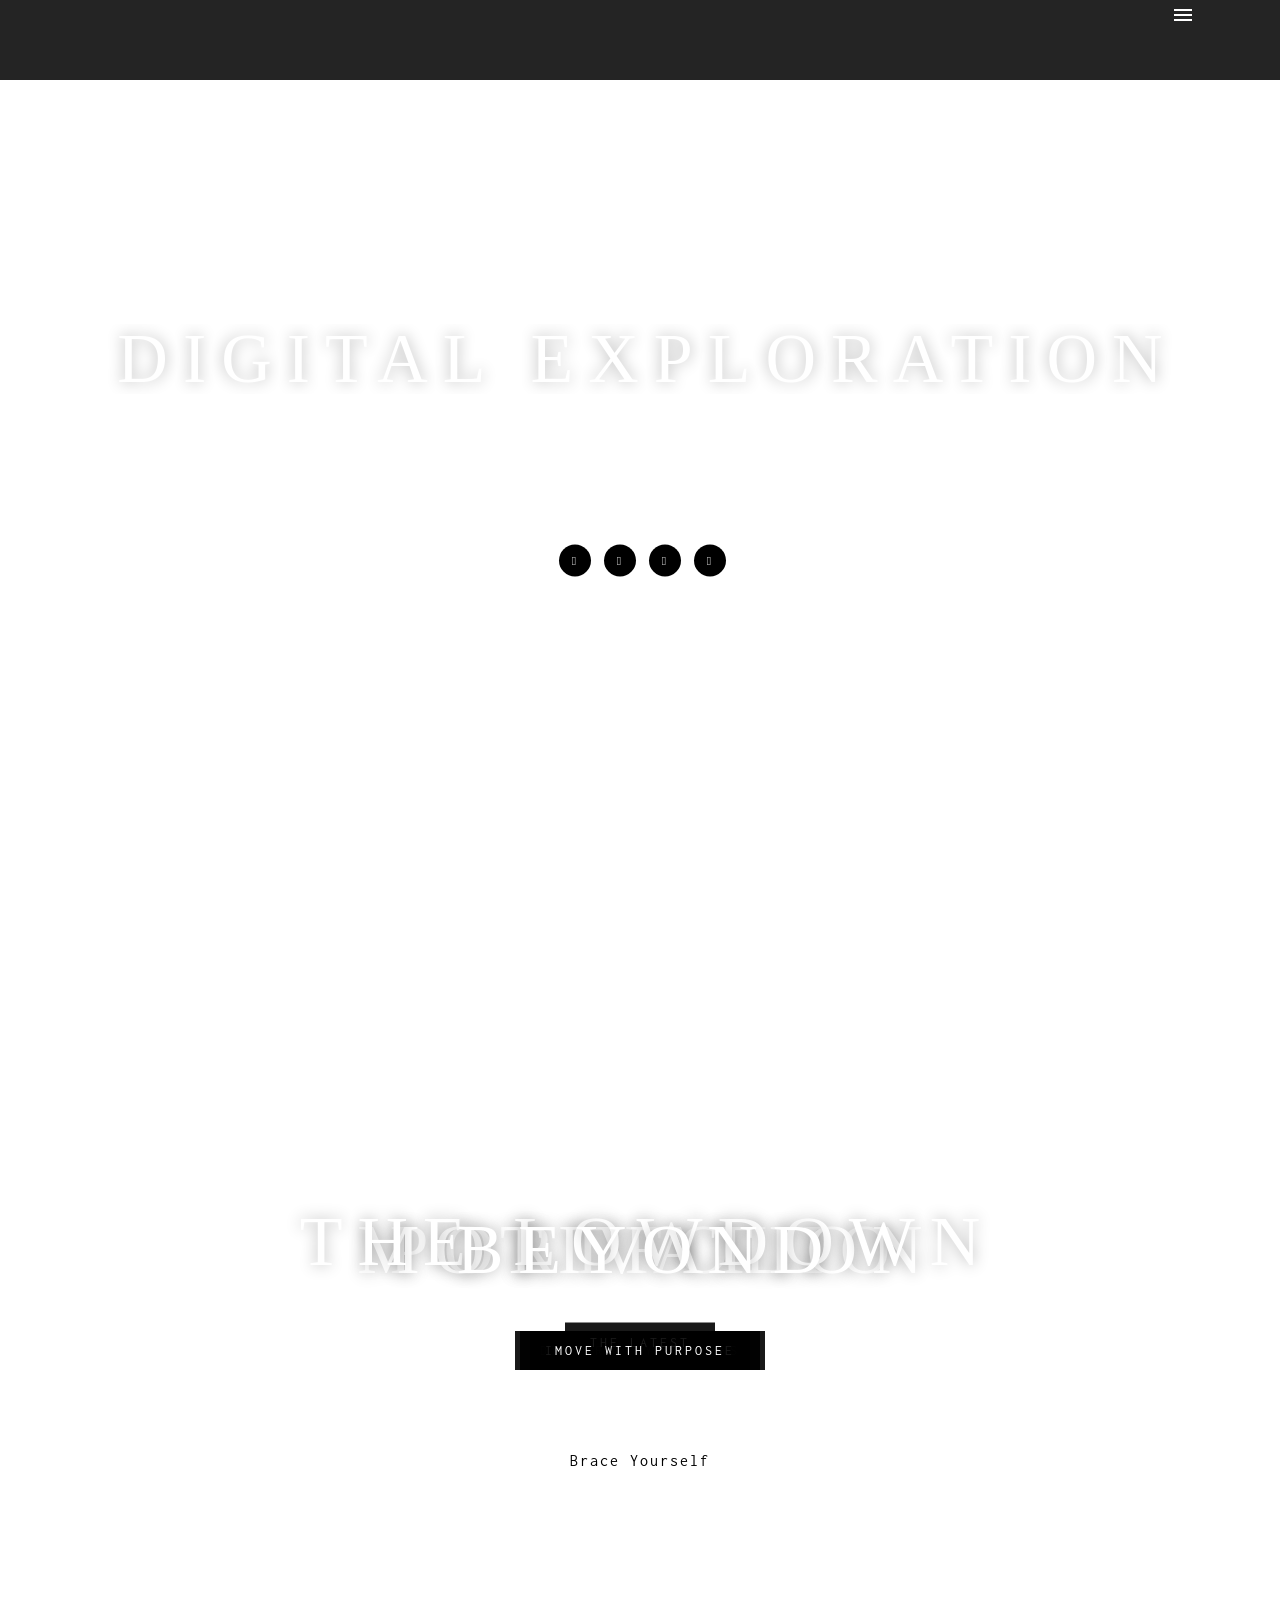
==== commit 256e578e: "Update index.html" ====
--- a/index.html
+++ b/index.html
@@ -17,7 +17,7 @@
 
 	<!-- Font
   ================================================== -->
-	<link href='http://fonts.googleapis.com/css?family=Inconsolata:400,700&amp;subset=latin,latin-ext' rel='stylesheet' type='text/css'>
+	<link href='https://fonts.googleapis.com/css?family=Inconsolata:400,700&amp;subset=latin,latin-ext' rel='stylesheet' type='text/css'>
 
 	<!-- CSS
   ================================================== -->
--- a/css/base.css
+++ b/css/base.css
@@ -0,0 +1,206 @@
+/*
+* Skeleton V1.2
+* Copyright 2011, Dave Gamache
+* www.getskeleton.com
+* Free to use under the MIT license.
+* http://www.opensource.org/licenses/mit-license.php
+* 6/20/2012
+*/
+
+
+/* Table of Content
+==================================================
+	#Reset & Basics
+	#Basic Styles
+	#Site Styles
+	#Typography
+	#Links
+	#Lists
+	#Images
+	#Buttons
+	#Forms
+	#Misc */
+
+
+/* #Reset & Basics (Inspired by E. Meyers)
+================================================== */
+	html, body, div, span, applet, object, iframe, h1, h2, h3, h4, h5, h6, p, blockquote, pre, a, abbr, acronym, address, big, cite, code, del, dfn, em, img, ins, kbd, q, s, samp, small, strike, strong, sub, sup, tt, var, b, u, i, center, dl, dt, dd, ol, ul, li, fieldset, form, label, legend, table, caption, tbody, tfoot, thead, tr, th, td, article, aside, canvas, details, embed, figure, figcaption, footer, header, hgroup, menu, nav, output, ruby, section, summary, time, mark, audio, video, select{
+		margin: 0;
+		padding: 0;
+		border: 0;
+		font-size: 100%;
+		font: inherit;
+		vertical-align: baseline; }
+	article, aside, details, figcaption, figure, footer, header, hgroup, menu, nav, section {
+		display: block; }
+	body {
+		line-height: 1; }
+	ol, ul {
+		list-style: none; }
+	blockquote, q {
+		quotes: none; }
+	blockquote:before, blockquote:after,
+	q:before, q:after {
+		content: '';
+		content: none; }
+	table {
+		border-collapse: collapse;
+		border-spacing: 0; }
+
+/* #Basic Styles
+================================================== */
+body {
+	background: #fff;
+	font-family: 'Inconsolata';
+	font-weight:400;
+	font-size: 15px;
+	line-height:23px;
+	letter-spacing:1px;
+	color:#747474;
+	overflow-x:hidden;
+	-webkit-font-smoothing: antialiased; /* Fix for webkit rendering */
+	text-shadow: 1px 1px 1px rgba(0,0,0,0.004);
+ }
+/* #Typography
+================================================== */
+	h1, h2, h3, h4, h5, h6 {
+		color: #414141;
+		font-family: 'GarnataRegular';
+		text-align:center;
+	}
+	h1 a, h2 a, h3 a, h4 a, h5 a, h6 a { font-weight: inherit; }
+	h1 { font-size: 50px; line-height:50px;text-transform:uppercase; }
+	h2 { font-size: 42px; line-height:42px;text-transform:uppercase;}
+	h3 { font-size: 38px; line-height: 38px;text-transform:uppercase;}
+	h4 { font-size: 34px; line-height: 34px;text-transform:uppercase;}
+	h5 { font-size: 28px; line-height: 28px;text-transform:uppercase;}
+	h6 { font-size: 24px; line-height: 24px; letter-spacing:2px; text-transform:uppercase;}
+
+
+	p {  }
+	p img { margin: 0; }
+	p.lead { font-size: 21px; line-height: 27px; color: #777;  }
+
+	em { font-style: italic; }
+	strong { font-weight: 600;}
+	small { font-size: 80%; }
+	
+
+
+/*	Blockquotes  */
+	blockquote, blockquote p { font-size: 17px; line-height: 24px; color: #777; }
+	blockquote { margin: 0 0 20px; padding: 9px 20px 0 19px; }
+	blockquote cite { display: block; font-size: 12px; color: #555; }
+	blockquote cite:before { content: "\2014 \0020"; }
+	blockquote cite a, blockquote cite a:visited, blockquote cite a:visited { color: #555; }
+
+	hr { border: solid #323a3d; border-width: 1px 0 0; clear: both; margin:0 10px 0 10px; height: 0; position:relative;}
+
+
+/* #Links
+================================================== */
+	a, a:visited { text-decoration: none; }
+	a:hover, a:focus { color: #e74c3c;}
+	p a, p a:visited { line-height: inherit; text-decoration: none;}
+	a:focus{
+	outline:none;
+	}
+
+/* #Lists
+================================================== */
+	ul, ol { }
+	ul { list-style: none outside; }
+	ol { list-style: decimal; }
+	ol, ul.square, ul.circle, ul.disc { margin-left: 30px; }
+	ul.square { list-style: square outside; }
+	ul.circle { list-style: circle outside; }
+	ul.disc { list-style: disc outside; }
+	ul ul, ul ol,
+	ol ol, ol ul { font-size: 90%;  }
+	ul ul li, ul ol li,
+	ol ol li, ol ul li {  }
+	li { line-height: 18px; }
+	ul.large li { line-height: 21px; }
+	li p { line-height: 21px; }
+/* #Buttons
+================================================== */
+
+	.button,
+	button,
+	input[type="submit"],
+	input[type="reset"],
+	input[type="button"] {
+	background:#363636;	
+	margin-top:10px;
+	border:none;
+	  color: #dfdfdf;
+	  display: inline-block;
+	  font-size: 16px;
+	  cursor: pointer;
+	  line-height: normal;
+	  padding: 15px 25px;
+	-webkit-transition : all 0.3s ease-out;
+	-moz-transition : all 0.3s ease-out;
+	-o-transition :all 0.3s ease-out;
+	transition : all 0.3s ease-out; 
+	width:100%}
+
+	.button:hover,
+	button:hover,
+	input[type="submit"]:hover,
+	input[type="reset"]:hover,
+	input[type="button"]:hover {	
+	  color: #e74c3c;
+	background:#292929;	 }
+
+	.button:active,
+	button:active,
+	input[type="submit"]:active,
+	input[type="reset"]:active,
+	input[type="button"]:active {	
+	  color: #e74c3c;}
+
+	.button.full-width,
+	button.full-width,
+	input[type="submit"].full-width,
+	input[type="reset"].full-width,
+	input[type="button"].full-width {
+		width: 100%;
+		padding-left: 0 !important;
+		padding-right: 0 !important;
+		text-align: center; }
+
+	/* Fix for odd Mozilla border & padding issues */
+	button::-moz-focus-inner,
+	input::-moz-focus-inner {
+    border: 0;
+    padding: 0;
+	}
+/* #Images
+================================================== */
+
+
+
+
+
+
+/* #Misc
+================================================== */
+	.remove-bottom { margin-bottom: 0 !important; }
+	.half-bottom { margin-bottom: 10px !important; }
+	.add-bottom { margin-bottom: 20px !important; }
+
+.clear {
+	clear: both;
+	display: block;
+	overflow: hidden;
+	visibility: hidden;
+	width: 0;
+	height: 0;
+}
+::selection {
+	color: #fff;
+	}
+::-moz-selection {
+	color: #fff;
+}
--- a/css/skeleton.css
+++ b/css/skeleton.css
@@ -0,0 +1,375 @@
+/*
+* Skeleton V1.2 improved by IG Design
+* Copyright 2011, Dave Gamache
+* www.getskeleton.com
+* Free to use under the MIT license.
+* http://www.opensource.org/licenses/mit-license.php
+* 6/20/2012
+*/
+
+
+/* Table of Contents
+==================================================
+	#Base 1320 Grid
+	#Base 1200 Grid
+    #Base 960 Grid
+    #Tablet (Portrait)
+    #Mobile (Portrait)
+    #Mobile (Landscape)
+    #Clearing */
+
+
+	
+/* #Base 1320 Grid
+================================================== */	
+	
+		.container                                  { position: relative; width: 1320px; margin: 0 auto; padding: 0; }
+		.container .column,
+		.container .columns                         { float: left; display: inline; margin-left: 25px; margin-right: 25px; margin-top: 25px; margin-bottom: 25px;}
+		.row                                        { margin-bottom: 50px; }
+
+		/* Nested Column Classes */
+		.column.alpha, .columns.alpha               { margin-left: 0; }
+		.column.omega, .columns.omega               { margin-right: 0; }
+
+		/* Base Grid */
+		.container .one.column,
+		.container .one.columns                     { width: 60px;  }
+		.container .two.columns                     { width: 170px; }
+		.container .three.columns                   { width: 280px; }
+		.container .four.columns                    { width: 390px; }
+		.container .five.columns                    { width: 500px; }
+		.container .six.columns                     { width: 610px; }
+		.container .seven.columns                   { width: 720px; }
+		.container .eight.columns                   { width: 830px; }
+		.container .nine.columns                    { width: 940px; }
+		.container .ten.columns                     { width: 1050px; }
+		.container .eleven.columns                  { width: 1160px; }
+		.container .twelve.columns                  { width: 1270px; }
+
+		.container .one-fifth.column                { width: 214px; }
+		.container .two-fifths.column               { width: 478px; }
+		.container .three-fifths.column                { width: 742px; }
+		.container .four-fifths.column               { width: 1006px; }
+
+		/* Offsets */
+		.container .offset-by-one                   { padding-left: 110px;  }
+		.container .offset-by-two                   { padding-left: 220px; }
+		.container .offset-by-three                 { padding-left: 330px; }
+		.container .offset-by-four                  { padding-left: 440px; }
+		.container .offset-by-five                  { padding-left: 550px; }
+		.container .offset-by-six                   { padding-left: 660px; }
+		.container .offset-by-seven                 { padding-left: 770px; }
+		.container .offset-by-eight                 { padding-left: 880px; }
+		.container .offset-by-nine                  { padding-left: 990px; }
+		.container .offset-by-ten                   { padding-left: 1100px; }
+		.container .offset-by-eleven                { padding-left: 1210px; }	
+	
+	
+	
+
+	
+/* #Base 1200 Grid
+================================================== */	
+	@media only screen and (min-width: 1200px) and (max-width: 1319px) {	
+		.container                                  { position: relative; width: 1200px; margin: 0 auto; padding: 0; }
+		.container .column,
+		.container .columns                         { float: left; display: inline; margin-left: 10px; margin-right: 10px; margin-top: 10px; margin-bottom: 10px;}
+		.row                                        { margin-bottom: 20px; }
+
+		/* Nested Column Classes */
+		.column.alpha, .columns.alpha               { margin-left: 0; }
+		.column.omega, .columns.omega               { margin-right: 0; }
+
+		/* Base Grid */
+		.container .one.column,
+		.container .one.columns                     { width: 80px;  }
+		.container .two.columns                     { width: 180px; }
+		.container .three.columns                   { width: 280px; }
+		.container .four.columns                    { width: 380px; }
+		.container .five.columns                    { width: 480px; }
+		.container .six.columns                     { width: 580px; }
+		.container .seven.columns                   { width: 680px; }
+		.container .eight.columns                   { width: 780px; }
+		.container .nine.columns                    { width: 880px; }
+		.container .ten.columns                     { width: 980px; }
+		.container .eleven.columns                  { width: 1080px; }
+		.container .twelve.columns                  { width: 1180px; }
+
+		.container .one-fifth.column                { width: 220px; }
+		.container .two-fifths.column               { width: 460px; }
+		.container .three-fifths.column                { width: 700px; }
+		.container .four-fifths.column               { width: 940px; }
+
+		/* Offsets */
+		.container .offset-by-one                   { padding-left: 100px;  }
+		.container .offset-by-two                   { padding-left: 200px; }
+		.container .offset-by-three                 { padding-left: 300px; }
+		.container .offset-by-four                  { padding-left: 400px; }
+		.container .offset-by-five                  { padding-left: 500px; }
+		.container .offset-by-six                   { padding-left: 600px; }
+		.container .offset-by-seven                 { padding-left: 700px; }
+		.container .offset-by-eight                 { padding-left: 800px; }
+		.container .offset-by-nine                  { padding-left: 900px; }
+		.container .offset-by-ten                   { padding-left: 1000px; }
+		.container .offset-by-eleven                { padding-left: 1100px; }	
+	}	
+	
+	
+	
+
+/* #Base 960 Grid
+================================================== */
+
+	@media only screen and (min-width: 960px) and (max-width: 1199px) {
+		.container                                  { position: relative; width: 960px; margin: 0 auto; padding: 0; }
+		.container .column,
+		.container .columns                         { float: left; display: inline; margin-left: 10px; margin-right: 10px; margin-top: 10px; margin-bottom: 10px;}
+		.row                                        { margin-bottom: 20px; }
+
+		/* Nested Column Classes */
+		.column.alpha, .columns.alpha               { margin-left: 0; }
+		.column.omega, .columns.omega               { margin-right: 0; }
+
+		/* Base Grid */
+		.container .one.column,
+		.container .one.columns                     { width: 60px;  }
+		.container .two.columns                     { width: 140px; }
+		.container .three.columns                   { width: 220px; }
+		.container .four.columns                    { width: 300px; }
+		.container .five.columns                    { width: 380px; }
+		.container .six.columns                     { width: 460px; }
+		.container .seven.columns                   { width: 540px; }
+		.container .eight.columns                   { width: 620px; }
+		.container .nine.columns                    { width: 700px; }
+		.container .ten.columns                     { width: 780px; }
+		.container .eleven.columns                  { width: 860px; }
+		.container .twelve.columns                  { width: 940px; }
+
+		.container .one-fifth.column                { width: 172px; }
+		.container .two-fifths.column               { width: 364px; }
+		.container .three-fifths.column                { width: 556px; }
+		.container .four-fifths.column               { width: 748px; }
+
+		/* Offsets */
+		.container .offset-by-one                   { padding-left: 80px;  }
+		.container .offset-by-two                   { padding-left: 160px; }
+		.container .offset-by-three                 { padding-left: 240px; }
+		.container .offset-by-four                  { padding-left: 320px; }
+		.container .offset-by-five                  { padding-left: 400px; }
+		.container .offset-by-six                   { padding-left: 480px; }
+		.container .offset-by-seven                 { padding-left: 560px; }
+		.container .offset-by-eight                 { padding-left: 640px; }
+		.container .offset-by-nine                  { padding-left: 720px; }
+		.container .offset-by-ten                   { padding-left: 800px; }
+		.container .offset-by-eleven                { padding-left: 880px; }
+	}
+
+
+/* #Tablet (Portrait)
+================================================== */
+
+    /* Note: Design for a width of 768px */
+
+    @media only screen and (min-width: 768px) and (max-width: 959px) {
+        .container                                  { width: 768px; }
+        .container .column,
+        .container .columns                         { margin-left: 10px; margin-right: 10px;  margin-top: 10px; margin-bottom: 10px;}
+        .column.alpha, .columns.alpha               { margin-left: 0; margin-right: 10px; }
+        .column.omega, .columns.omega               { margin-right: 0; margin-left: 10px; }
+        .alpha.omega                                { margin-left: 0; margin-right: 0; }
+
+        .container .one.column,
+        .container .one.columns                     { width: 44px; }
+        .container .two.columns                     { width: 108px; }
+        .container .three.columns                   { width: 172px; }
+        .container .four.columns                    { width: 236px; }
+        .container .five.columns                    { width: 300px; }
+        .container .six.columns                     { width: 364px; }
+        .container .seven.columns                   { width: 428px; }
+        .container .eight.columns                   { width: 492px; }
+        .container .nine.columns                    { width: 556px; }
+        .container .ten.columns                     { width: 620px; }
+        .container .eleven.columns                  { width: 684px; }
+        .container .twelve.columns                  { width: 748px; }
+
+		.container .one-fifth.column                { width: 133.6px; }
+		.container .two-fifths.column               { width: 287.2px; }
+		.container .three-fifths.column                { width: 440.8px; }
+		.container .four-fifths.column               { width: 594.4px; }
+
+        /* Offsets */
+        .container .offset-by-one                   { padding-left: 64px; }
+        .container .offset-by-two                   { padding-left: 128px; }
+        .container .offset-by-three                 { padding-left: 192px; }
+        .container .offset-by-four                  { padding-left: 256px; }
+        .container .offset-by-five                  { padding-left: 320px; }
+        .container .offset-by-six                   { padding-left: 384px; }
+        .container .offset-by-seven                 { padding-left: 448px; }
+        .container .offset-by-eight                 { padding-left: 512px; }
+        .container .offset-by-nine                  { padding-left: 576px; }
+        .container .offset-by-ten                   { padding-left: 640px; }
+        .container .offset-by-eleven                { padding-left: 704px; }
+    }
+
+
+/*  #Mobile (Portrait)
+================================================== */
+
+
+    @media only screen and (min-width: 480px) and (max-width: 767px) {
+        .container { width: 420px; }
+        .container .columns,
+        .container .column {  margin-left: 0; margin-right: 0; margin-top: 10px; margin-bottom: 10px;}
+
+        .container .one.column,
+        .container .one.columns,
+        .container .two.columns,
+        .container .three.columns,
+        .container .four.columns,
+        .container .five.columns,
+        .container .six.columns,
+        .container .seven.columns,
+        .container .eight.columns,
+        .container .nine.columns,
+        .container .ten.columns,
+        .container .eleven.columns,
+        .container .twelve.columns,
+		.container .one-fifth.column,
+		.container .two-fifths.column,
+		.container .three-fifths.column, 
+		.container .four-fifths.column  { width: 420px; }
+		
+        /* Offsets */
+        .container .offset-by-one,
+        .container .offset-by-two,
+        .container .offset-by-three,
+        .container .offset-by-four,
+        .container .offset-by-five,
+        .container .offset-by-six,
+        .container .offset-by-seven,
+        .container .offset-by-eight,
+        .container .offset-by-nine,
+        .container .offset-by-ten,
+        .container .offset-by-eleven { padding-left: 0; }
+
+    }
+
+/* #Mobile 
+================================================== */
+
+
+    @media only screen and (min-width: 320px) and (max-width: 479px) {
+        .container { width: 300px; }
+        .container .columns,
+        .container .column {  margin-left: 0; margin-right: 0;  margin-top: 10px; margin-bottom: 10px;}
+
+        .container .one.column,
+        .container .one.columns,
+        .container .two.columns,
+        .container .three.columns,
+        .container .four.columns,
+        .container .five.columns,
+        .container .six.columns,
+        .container .seven.columns,
+        .container .eight.columns,
+        .container .nine.columns,
+        .container .ten.columns,
+        .container .eleven.columns,
+        .container .twelve.columns,
+		.container .one-fifth.column,
+		.container .two-fifths.column,
+		.container .three-fifths.column, 
+		.container .four-fifths.column { width: 300px; }
+
+        /* Offsets */
+        .container .offset-by-one,
+        .container .offset-by-two,
+        .container .offset-by-three,
+        .container .offset-by-four,
+        .container .offset-by-five,
+        .container .offset-by-six,
+        .container .offset-by-seven,
+        .container .offset-by-eight,
+        .container .offset-by-nine,
+        .container .offset-by-ten,
+        .container .offset-by-eleven { padding-left: 0; }
+    }
+
+
+/* #Mobile (Landscape)
+================================================== */
+
+    /* Note: Design for a width of 320px */
+
+    @media only screen and (max-width: 319px) {
+        .container { width: 220px; }
+        .container .columns,
+        .container .column { margin-left: 0; margin-right: 0; margin-top: 10px; margin-bottom: 10px;}
+
+        .container .one.column,
+        .container .one.columns,
+        .container .two.columns,
+        .container .three.columns,
+        .container .four.columns,
+        .container .five.columns,
+        .container .six.columns,
+        .container .seven.columns,
+        .container .eight.columns,
+        .container .nine.columns,
+        .container .ten.columns,
+        .container .eleven.columns,
+		.container .one-fifth.column,
+		.container .two-fifths.column,
+		.container .three-fifths.column, 
+		.container .four-fifths.column { width: 220px; }
+
+        /* Offsets */
+        .container .offset-by-one,
+        .container .offset-by-two,
+        .container .offset-by-three,
+        .container .offset-by-four,
+        .container .offset-by-five,
+        .container .offset-by-six,
+        .container .offset-by-seven,
+        .container .offset-by-eight,
+        .container .offset-by-nine,
+        .container .offset-by-ten,
+        .container .offset-by-eleven { padding-left: 0; }
+    }
+
+
+/* #Clearing
+================================================== */
+
+    /* Self Clearing Goodness */
+    .container:after { content: "\0020"; display: block; height: 0; clear: both; visibility: hidden; }
+
+    /* Use clearfix class on parent to clear nested columns,
+    or wrap each row of columns in a <div class="row"> */
+    .clearfix:before,
+    .clearfix:after,
+    .row:before,
+    .row:after {
+      content: '\0020';
+      display: block;
+      overflow: hidden;
+      visibility: hidden;
+      width: 0;
+      height: 0; }
+    .row:after,
+    .clearfix:after {
+      clear: both; }
+    .row,
+    .clearfix {
+      zoom: 1; }
+
+    /* You can also use a <br class="clear" /> to clear columns */
+    .clear {
+      clear: both;
+      display: block;
+      overflow: hidden;
+      visibility: hidden;
+      width: 0;
+      height: 0;
+    }
--- a/css/retina.css
+++ b/css/retina.css
@@ -0,0 +1,16 @@
+
+
+
+/*RETINA DISPLAY*/
+
+@media all and (-webkit-min-device-pixel-ratio: 1.5) { 
+
+/*IMPORTANT : PLEASE NOTE:
+Just define high resolution version (2x) all of the background images used in your website.
+Example is given below:*/
+
+/*#some-element { background-image: url('../images/my_image@2x.png'); background-size: 200px 100px; } */
+
+/* Please visit: http://retinajs.com/ */
+
+}
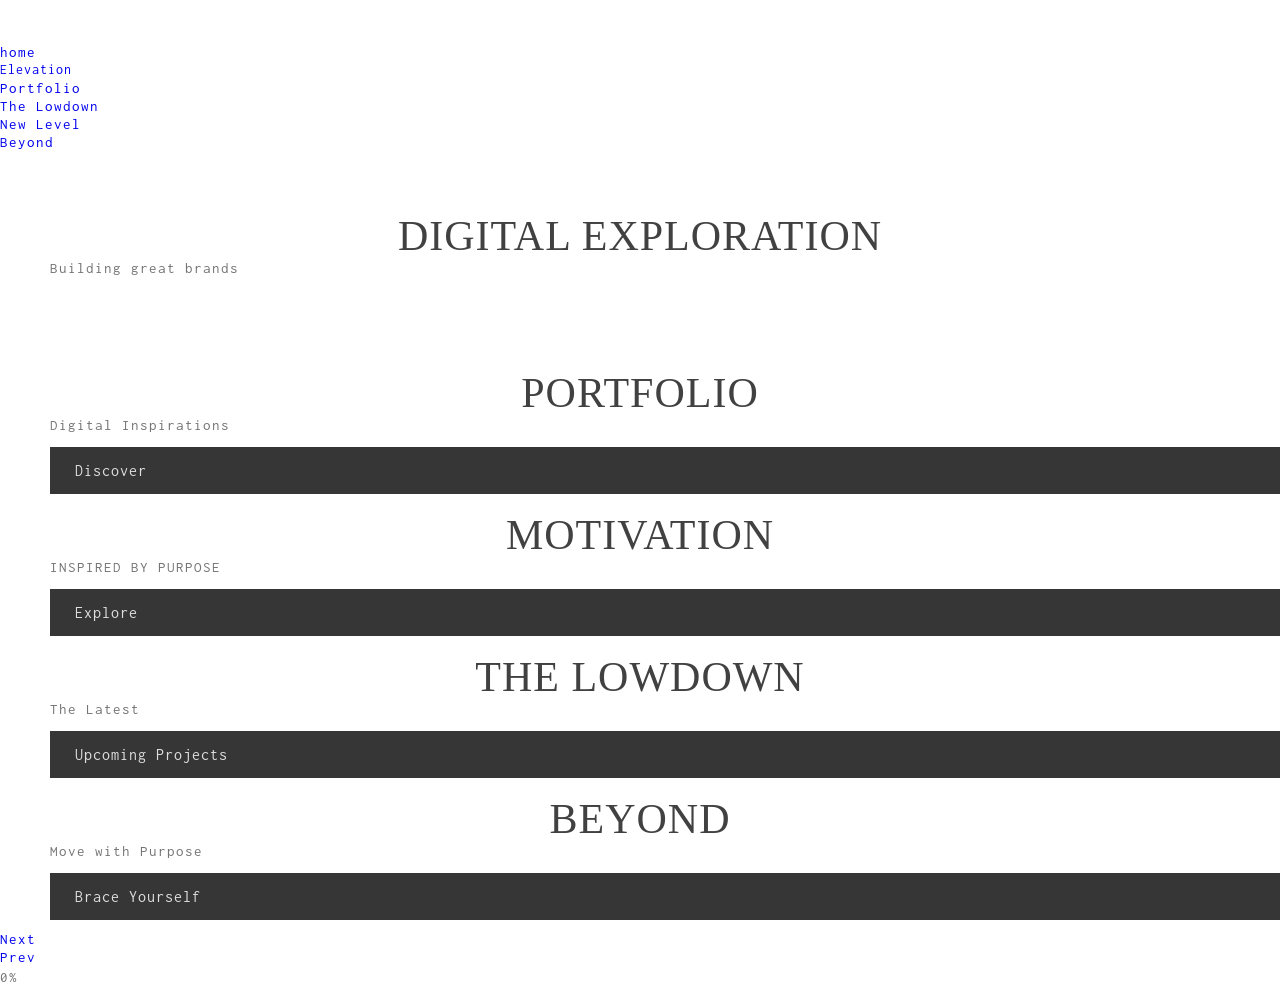
==== commit 0139c900: "Add files via upload" ====
--- a/index.html
+++ b/index.html
@@ -35,8 +35,8 @@
 	================================================== -->
 	<link rel="shortcut icon" href="favicon.png">
 	<link rel="apple-touch-icon" href="favicon.png">
-	<link rel="apple-touch-icon" sizes="72x72" href="apple-touch-icon-72x72.png">
-	<link rel="apple-touch-icon" sizes="114x114" href="apple-touch-icon-114x114.png">
+	<link rel="apple-touch-icon" sizes="72x72" href="apple-touch-icon-72x72.jpg">
+	<link rel="apple-touch-icon" sizes="114x114" href="apple-touch-icon-114x114.jpg">
 
 	<script type="text/javascript" src="js/modernizr.custom.js"></script>
 
@@ -213,18 +213,7 @@
     ================================================== -->
 <script type="text/javascript" src="js/jquery-2.1.1.js"></script>
 <script type="text/javascript" src="js/royal_preloader.min.js"></script>
-<script type="text/javascript">
-(function($) { "use strict";
-            Royal_Preloader.config({
-                mode:           'text', // 'number', "text" or "logo"
-                text:           'CATRINA',
-                timeout:        0,
-                showInfo:       true,
-                opacity:        1,
-                background:     ['#FFFFFF']
-            });
-})(jQuery);
-</script>
+<script type="text/javascript" src="js/preloader-config.js"></script>
 <script type="text/javascript" src="js/retina-1.1.0.min.js"></script>
 <script type="text/javascript" src="js/jquery.easing.js"></script>
 <script type="text/javascript" src="js/menu.js"></script>
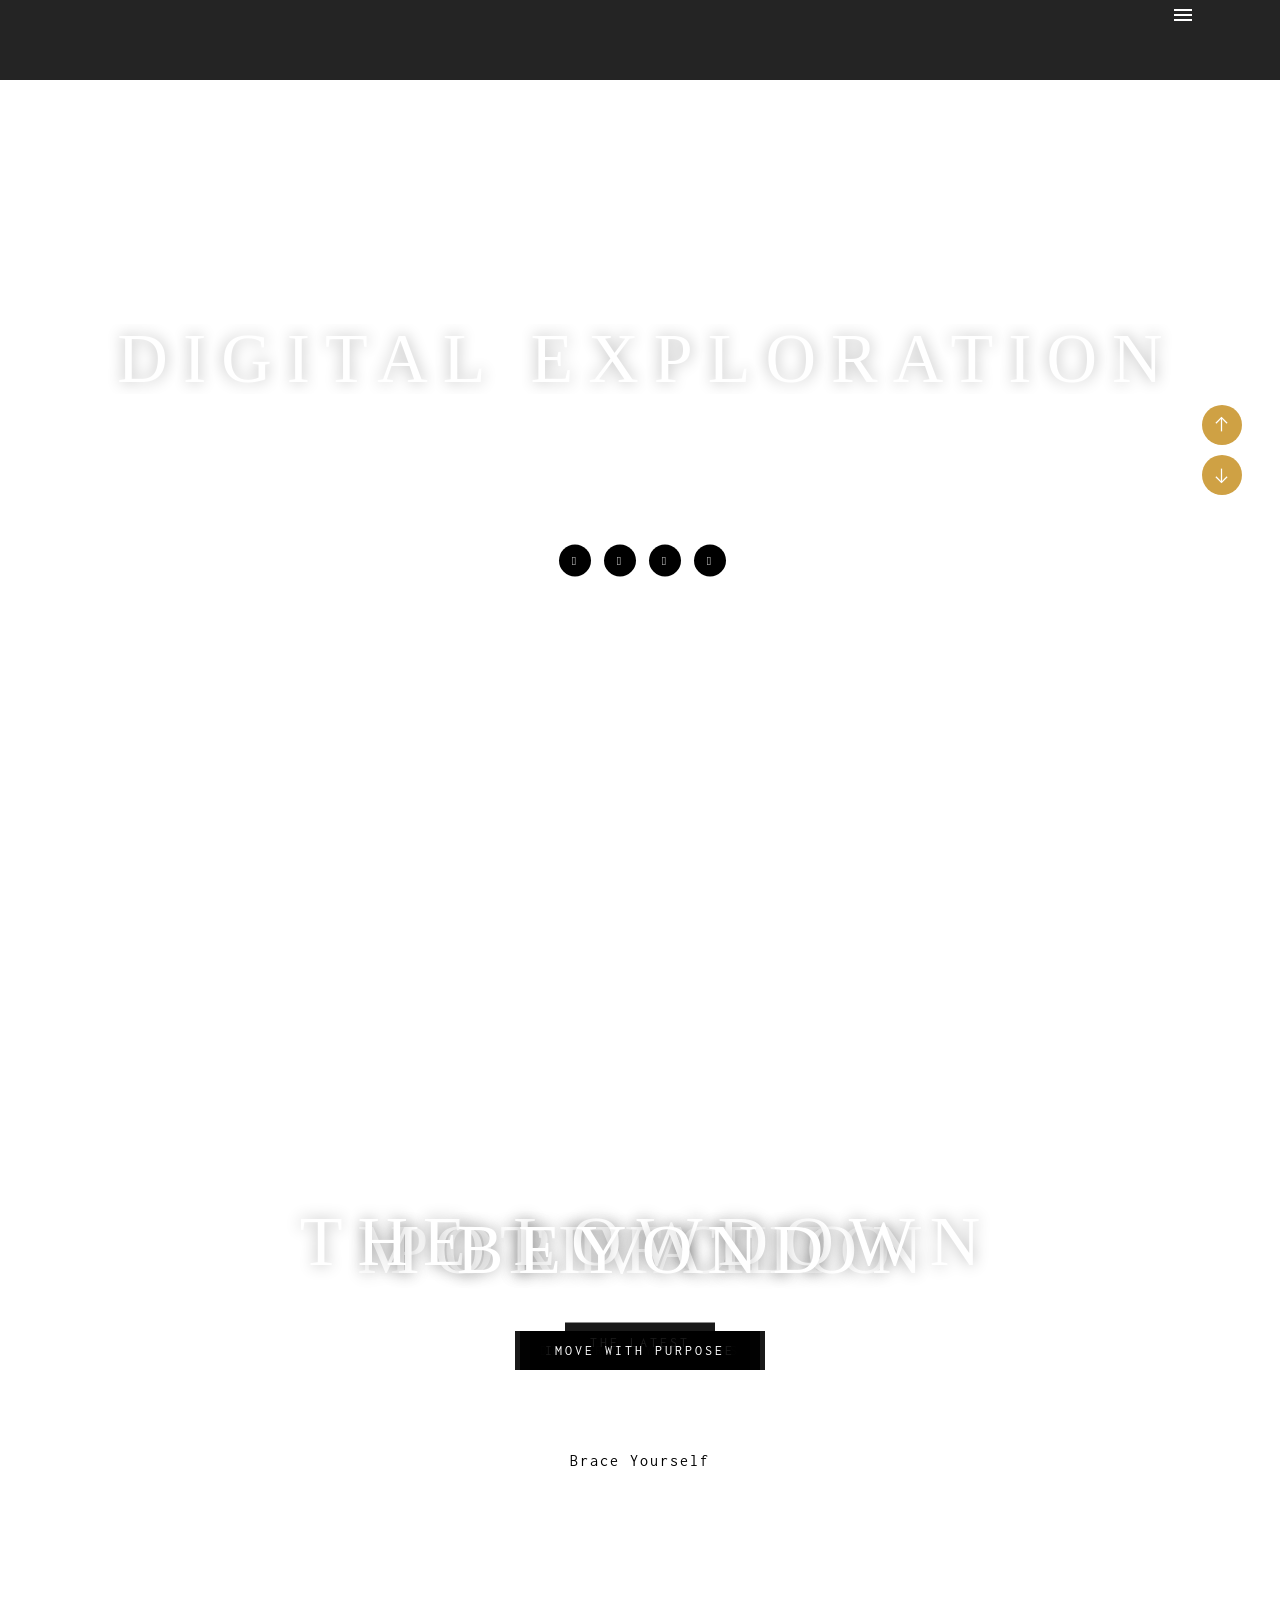
==== commit 9843c479: "Add files via upload" ====
--- a/index.html
+++ b/index.html
@@ -23,7 +23,8 @@
   ================================================== -->
 	<link rel="stylesheet" href="css/base.css"/>
 	<link rel="stylesheet" href="css/skeleton.css"/>
-	<link rel="stylesheet" href="layout.css"/>
+	<link rel="stylesheet" href="css/layout.css"/>
+	<link rel="stylesheet" href="css/ionicons.css"/>
 	<link rel="stylesheet" href="css/font-awesome.css" />
 	<link rel="stylesheet" href="css/retina.css"/>
 	<link rel="stylesheet" href="css/owl.carousel.css"/>
@@ -41,6 +42,7 @@
 	<script type="text/javascript" src="js/modernizr.custom.js"></script>
 
 
+	<link rel="stylesheet" href="css/colors/color.css"/>
 </head>
 <!-- hijacking: on/off - animation: none/scaleDown/rotate/gallery/catch/opacity/fixed/parallax -->
 <body class="royal_loader" data-hijacking="off" data-animation="scaleDown">
--- a/css/layout.css
+++ b/css/layout.css
@@ -0,0 +1,3050 @@
+
+
+
+
+@import url("colors/color.css");
+
+
+/* #PAGE LOAD */
+
+body.royal_loader {
+    background: none;
+    visibility: hidden;
+}
+#royal_preloader {
+    font-family: Arial;
+    font-size: 12px;
+    visibility: visible;
+    position: fixed;
+    top: 0px;
+    right: 0px;
+    bottom: 0px;
+    left: 0px;
+    z-index: 9999999999;
+    -webkit-transition: opacity 0.2s linear 0.8s;
+       -moz-transition: opacity 0.2s linear 0.8s;
+        -ms-transition: opacity 0.2s linear 0.8s;
+         -o-transition: opacity 0.2s linear 0.8s;
+            transition: opacity 0.2s linear 0.8s;
+}
+#royal_preloader.complete {
+    opacity: 0;
+}
+#royal_preloader .background {
+    position: absolute;
+    top: 0px;
+    bottom: 0px;
+    left: 0px;
+    right: 0px;
+    background-color: #000000;
+    -webkit-transition: background 0.5s linear;
+       -moz-transition: background 0.5s linear;
+        -ms-transition: background 0.5s linear;
+         -o-transition: background 0.5s linear;
+            transition: background 0.5s linear;
+}
+#royal_preloader.number .name {
+    position: absolute;
+    top: 20%;
+    left: 0px;
+    right: 0px;
+    text-transform: uppercase;
+    color: #EEEEEE;
+    text-align: center;
+    opacity: 0;
+    -webkit-transition: -webkit-transform 0.3s linear;
+       -moz-transition: -moz-transform 0.3s linear;
+        -ms-transition: -ms-transform 0.3s linear;
+         -o-transition: -o-transform 0.3s linear;
+            transition: transform 0.3s linear;
+    -webkit-animation: fly 0.3s;
+       -moz-animation: fly 0.3s;
+        -ms-animation: fly 0.3s;
+         -o-animation: fly 0.3s;
+            animation: fly 0.3s;
+}
+#royal_preloader.number .percentage {
+    color: #FFFFFF;
+    font-family: Impact, Arial;
+    text-shadow: 1px 1px 2px rgba(0, 0, 0, 0.5);
+    text-align: center;
+    margin: -90px 0px 0px -90px;
+    background-image: url('../images/loader.gif');
+    background-repeat: no-repeat;
+    background-position: 50% 0;
+    padding-top: 80px;
+    width: 180px;
+    position: absolute;
+    font-size: 50px;
+    top: 50%;
+    left: 50%;
+    -webkit-transition: all 0.3s linear 0.5s;
+       -moz-transition: all 0.3s linear 0.5s;
+        -ms-transition: all 0.3s linear 0.5s;
+         -o-transition: all 0.3s linear 0.5s;
+            transition: all 0.3s linear 0.5s;
+}
+#royal_preloader.text .loader {
+    position: absolute;
+	font-family: 'GarnataRegular';
+	text-shadow: 0 0 15px rgba(0,0,0,0.3);
+	text-transform:uppercase;
+	text-align:center;
+    top: 50%;
+    left: 50%;
+	width:240px;
+	margin-left:-120px;
+    height: 60px;
+    line-height: 60px;
+    margin-top: -30px;
+    font-size: 40px;
+	letter-spacing:12px;
+    white-space: nowrap;
+}
+#royal_preloader.text .loader div {
+    position: absolute;
+    top: 0px;
+    right: 0px;
+    bottom: 0px;
+    left: 0%;
+    background-color: #000000;
+    opacity: 0.7;
+    filter: alpha(opacity=70);
+    -webkit-transition: left 0.3s linear;
+       -moz-transition: left 0.3s linear;
+        -ms-transition: left 0.3s linear;
+         -o-transition: left 0.3s linear;
+            transition: left 0.3s linear;
+}
+#royal_preloader.logo .loader {
+    width: 80px;
+    height: 80px;
+    position: absolute;
+    left: 50%;
+    top: 50%;
+    margin: -40px 0px 0px -40px;
+    overflow: hidden;
+    background-position: 50% 50%;
+    background-repeat: no-repeat;
+    background-size: cover;
+    border-radius: 100%;
+}
+#royal_preloader.logo .loader div {
+    position: absolute;
+    bottom: 0%;
+    left: 0px;
+    right: 0px;
+    height: 100%;
+    opacity: 0.7;
+    filter: alpha(opacity=70);
+    -webkit-transition: bottom 0.3s linear;
+       -moz-transition: bottom 0.3s linear;
+        -ms-transition: bottom 0.3s linear;
+         -o-transition: bottom 0.3s linear;
+            transition: bottom 0.3s linear;
+}
+#royal_preloader.logo .percentage {
+    position: absolute;
+    width: 80px;
+    height: 40px;
+    line-height: 40px;
+    top: 50%;
+    left: 50%;
+    margin: 40px 0px 0px -40px;
+    color: #072E77;
+    text-align: center;
+    font-family: Arial;
+    font-size: 12px;
+    font-weight: bold;
+}
+
+@-webkit-keyframes fly {
+    0% { opacity: 0; top: 50%; }
+    20% {opacity: 1; top: 40%; }
+    100% { opacity: 0; top: 20%;}
+}
+@-moz-keyframes fly {
+    0% { opacity: 0; top: 50%; }
+    20% {opacity: 1; top: 40%; }
+    100% { opacity: 0; top: 20%;}
+}
+@-ms-keyframes fly {
+    0% { opacity: 0; top: 50%; }
+    20% {opacity: 1; top: 40%; }
+    100% { opacity: 0; top: 20%;}
+}
+@-o-keyframes fly {
+    0% { opacity: 0; top: 50%; }
+    20% {opacity: 1; top: 40%; }
+    100% { opacity: 0; top: 20%;}
+}
+@keyframes fly {
+    0% { opacity: 0; top: 50%; }
+    20% {opacity: 1; top: 40%; }
+    100% { opacity: 0; top: 20%;}
+}
+
+
+/* #Navigation
+================================================== */
+
+
+.header{
+    position: fixed;
+	width:100%;
+	top:0;
+	left:0;
+	z-index:10000;
+}
+
+.logo-wrap {
+	display:block;
+	float:left;
+}
+.logo-wrap img{
+	width:80px;
+	height:auto;
+	display:block;
+}
+
+*, *:after, *:before {
+  -webkit-box-sizing: border-box;
+  -moz-box-sizing: border-box;
+  box-sizing: border-box;
+}
+body.overflow-hidden {
+  /* when primary navigation is visible, the content in the background won't scroll */
+  /* overflow: hidden; */
+}
+.cd-container {
+  /* this class is used to give a max-width to the element it is applied to, and center it horizontally when it reaches that max-width */
+  width: 90%;
+  max-width: 768px;
+  margin: 0 auto;
+}
+.cd-container:after {
+  content: "";
+  display: table;
+  clear: both;
+}
+
+/* --------------------------------
+
+Main components
+
+-------------------------------- */
+
+
+.cd-header {
+  position: absolute;
+  padding-top:5px;
+  top: 0;
+  left: 0;
+  background: rgba(0, 0, 0, 0.85);
+  height: 50px;
+  width: 100%;
+  z-index: 3000;
+  box-shadow: 0 1px 2px rgba(0, 0, 0, 0.3);
+  -webkit-font-smoothing: antialiased;
+  -moz-osx-font-smoothing: grayscale;
+}
+@media only screen and (min-width: 768px) {
+  .cd-header {
+    height: 80px;
+  background: rgba(0, 0, 0, 0.86);
+    box-shadow: none;
+  }
+}
+@media only screen and (min-width: 1170px) {
+  .cd-header {
+    -webkit-transition: background-color 0.3s;
+    -moz-transition: background-color 0.3s;
+    transition: background-color 0.3s;
+    /* Force Hardware Acceleration in WebKit */
+    -webkit-transform: translate3d(0, 0, 0);
+    -moz-transform: translate3d(0, 0, 0);
+    -ms-transform: translate3d(0, 0, 0);
+    -o-transform: translate3d(0, 0, 0);
+    transform: translate3d(0, 0, 0);
+    -webkit-backface-visibility: hidden;
+    backface-visibility: hidden;
+  }
+  .cd-header.is-fixed {
+    /* when the user scrolls down, we hide the header right above the viewport */
+    position: fixed;
+    top: -80px;
+    background-color: rgba(0, 0, 0, 0.86);
+    -webkit-transition: -webkit-transform 0.3s;
+    -moz-transition: -moz-transform 0.3s;
+    transition: transform 0.3s;
+  }
+  .cd-header.is-visible {
+    /* if the user changes the scrolling direction, we show the header */
+	padding-top:5px;
+    -webkit-transform: translate3d(0, 100%, 0);
+    -moz-transform: translate3d(0, 100%, 0);
+    -ms-transform: translate3d(0, 100%, 0);
+    -o-transform: translate3d(0, 100%, 0);
+    transform: translate3d(0, 100%, 0);
+  }
+  .cd-header.menu-is-open {
+    /* add a background color to the header when the navigation is open */
+    background-color: rgba(0, 0, 0, 0);
+  }
+}
+
+
+@media only screen and (min-width: 768px) {
+  .cd-secondary-nav {
+    display: block;
+  }
+}
+
+.cd-primary-nav-trigger {
+  position: absolute;
+  right: 0;
+  top: 0;
+  height: 100%;
+  width: 50px;
+}
+.cd-primary-nav-trigger .cd-menu-text {
+  color: #fff;
+  text-transform: uppercase;
+  font-weight: 700;
+  /* hide the text on small devices */
+  display: none;
+}
+.cd-primary-nav-trigger .cd-menu-icon {
+  /* this span is the central line of the menu icon */
+  display: inline-block;
+  position: absolute;
+  left: 50%;
+  top: 50%;
+  bottom: auto;
+  right: auto;
+  -webkit-transform: translateX(-50%) translateY(-50%);
+  -moz-transform: translateX(-50%) translateY(-50%);
+  -ms-transform: translateX(-50%) translateY(-50%);
+  -o-transform: translateX(-50%) translateY(-50%);
+  transform: translateX(-50%) translateY(-50%);
+  width: 18px;
+  height: 2px;
+  background-color: #fff;
+  -webkit-transition: background-color 0.3s;
+  -moz-transition: background-color 0.3s;
+  transition: background-color 0.3s;
+  /* these are the upper and lower lines in the menu icon */
+}
+.cd-primary-nav-trigger .cd-menu-icon::before, .cd-primary-nav-trigger .cd-menu-icon:after {
+  content: '';
+  width: 100%;
+  height: 100%;
+  position: absolute;
+  background-color:  #fff;
+  right: 0;
+  -webkit-transition: -webkit-transform .3s, top .3s, background-color 0s;
+  -moz-transition: -moz-transform .3s, top .3s, background-color 0s;
+  transition: transform .3s, top .3s, background-color 0s;
+}
+.cd-primary-nav-trigger .cd-menu-icon::before {
+  top: -5px;
+}
+.cd-primary-nav-trigger .cd-menu-icon::after {
+  top: 5px;
+}
+.cd-primary-nav-trigger .cd-menu-icon.is-clicked {
+  background-color: rgba(255, 255, 255, 0);
+}
+.cd-primary-nav-trigger .cd-menu-icon.is-clicked::before, .cd-primary-nav-trigger .cd-menu-icon.is-clicked::after {
+  background-color:  #fff;
+}
+.cd-primary-nav-trigger .cd-menu-icon.is-clicked::before {
+  top: 0;
+  -webkit-transform: rotate(135deg);
+  -moz-transform: rotate(135deg);
+  -ms-transform: rotate(135deg);
+  -o-transform: rotate(135deg);
+  transform: rotate(135deg);
+}
+.cd-primary-nav-trigger .cd-menu-icon.is-clicked::after {
+  top: 0;
+  -webkit-transform: rotate(225deg);
+  -moz-transform: rotate(225deg);
+  -ms-transform: rotate(225deg);
+  -o-transform: rotate(225deg);
+  transform: rotate(225deg);
+}
+@media only screen and (min-width: 768px) {
+  .cd-primary-nav-trigger {
+    width: 100px;
+    padding-left: 1em;
+    background-color: transparent;
+    height: 30px;
+    line-height: 30px;
+    right: 2.2em;
+    top: 50%;
+    bottom: auto;
+    -webkit-transform: translateY(-50%);
+    -moz-transform: translateY(-50%);
+    -ms-transform: translateY(-50%);
+    -o-transform: translateY(-50%);
+    transform: translateY(-50%);
+  }
+  .cd-primary-nav-trigger .cd-menu-text {
+    display: inline-block;
+  }
+  .cd-primary-nav-trigger .cd-menu-icon {
+    left: auto;
+    right: 1em;
+    -webkit-transform: translateX(0) translateY(-50%);
+    -moz-transform: translateX(0) translateY(-50%);
+    -ms-transform: translateX(0) translateY(-50%);
+    -o-transform: translateX(0) translateY(-50%);
+    transform: translateX(0) translateY(-50%);
+  }
+}
+
+.cd-primary-nav {
+  /* by default it's hidden - on top of the viewport */
+  position: fixed;
+  left: 0;
+  top: 0;
+  height: 100%;
+  width: 100%;
+  background: rgba(0, 0, 0, 0.96);
+  z-index: 2000;
+  text-align: center;
+  -webkit-backface-visibility: hidden;
+  backface-visibility: hidden;
+  overflow: auto;
+  /* this fixes the buggy scrolling on webkit browsers - mobile devices only - when overflow property is applied */
+  -webkit-overflow-scrolling: touch;
+  -webkit-transform: translateY(-100%);
+  -moz-transform: translateY(-100%);
+  -ms-transform: translateY(-100%);
+  -o-transform: translateY(-100%);
+  transform: translateY(-100%);
+  -webkit-transition-property: -webkit-transform;
+  -moz-transition-property: -moz-transform;
+  transition-property: transform;
+  -webkit-transition-duration: 0.4s;
+  -moz-transition-duration: 0.4s;
+  transition-duration: 0.4s;
+}
+.cd-primary-nav ul.cd-scndr-nav{
+	position:absolute;
+	top: 50%;
+	width:100%;
+	max-width:300px;
+	left:50%;
+	margin-left:-150px;
+	-webkit-transform: translateY(-55%);
+	-moz-transform: translateY(-55%);
+	-ms-transform: translateY(-55%);
+	-o-transform: translateY(-55%);
+	transform: translateY(-55%);
+}
+@media only screen and (max-width: 300px) {
+.cd-primary-nav ul.cd-scndr-nav{
+	left:0;
+	margin-left:0;
+}
+}
+
+.cd-primary-nav li {
+  font-size: 11px;
+  font-weight: 700;
+  -webkit-font-smoothing: antialiased;
+  -moz-osx-font-smoothing: grayscale;
+    -webkit-transition: all 300ms linear;
+    -moz-transition: all 300ms linear;
+    -o-transition: all 300ms linear;
+    -ms-transition: all 300ms linear;
+    transition: all 300ms linear;
+}
+.cd-primary-nav a {
+  display: inline-block;
+    text-transform: uppercase;
+  padding: .45em 0.7em;
+  letter-spacing:5px;
+  color:#fff;
+  -webkit-transition: background 0.3s, color 0.3s;
+  -moz-transition: background 0.3s, color 0.3s;
+  transition: background 0.3s, color 0.3s;
+}
+.no-touch .cd-primary-nav a:hover {
+	color:#fff;
+}
+.cd-primary-nav .cd-label {
+  color: #fff;
+  text-transform: uppercase;
+  font-weight: 700;
+  font-size: 24px;
+    -webkit-transition: all 300ms linear;
+    -moz-transition: all 300ms linear;
+    -o-transition: all 300ms linear;
+    -ms-transition: all 300ms linear;
+    transition: all 300ms linear;
+}
+.cd-primary-nav.is-visible {
+  -webkit-transform: translateY(0);
+  -moz-transform: translateY(0);
+  -ms-transform: translateY(0);
+  -o-transform: translateY(0);
+  transform: translateY(0);
+    -webkit-transition: all 300ms linear;
+    -moz-transition: all 300ms linear;
+    -o-transition: all 300ms linear;
+    -ms-transition: all 300ms linear;
+    transition: all 300ms linear;
+}
+@media only screen and (min-width: 1170px) {
+  .cd-primary-nav li {
+    font-size: 11px;
+  }
+}
+
+.cd-primary-nav a:hover,
+.list-social-nav li.icon-soc-nav a:hover{
+	opacity:.8;
+}
+
+.cd-main-content {
+}
+.cd-main-content p {
+}
+@media only screen and (min-width: 1170px) {
+  .cd-main-content p {
+  }
+}
+.cd-label ul{
+	overflow: hidden;
+	max-height: 0;
+	transition:all 0.7s ease 0s;
+	-moz-transition:all 0.7s ease 0s;
+	-webkit-transition:all 0.7s ease 0s;
+	-o-transition:all 0.7s ease 0s;
+}
+.cd-label:hover ul{
+	margin-top:5px;
+	margin-bottom:10px;
+	max-height: 500px;
+}
+.cd-label ul a {
+  padding: .2em .5em;
+  color:#fff;
+  letter-spacing:1px;
+	font-weight:400;
+	font-size: 15px;
+}
+
+
+.social-nav{
+	position:absolute;
+	bottom:40px;
+	width:100%;
+	left:0;
+	z-index:100;
+	text-align:center;
+	margin:0 auto;
+	display:block;
+}
+.list-social-nav li {
+    padding:0;
+    list-style: none;
+	text-align:center;
+	width:50px;
+	height:30px;
+    display: inline-block;
+	border-right:1px solid #222;
+	cursor:pointer;
+    -webkit-transition: all 300ms linear;
+    -moz-transition: all 300ms linear;
+    -o-transition: all 300ms linear;
+    -ms-transition: all 300ms linear;
+    transition: all 300ms linear;
+}
+.list-social-nav li:last-child {
+	border-right:1px solid transparent;
+}
+.list-social-nav li.icon-soc-nav a {
+	font-family: 'FontAwesome';
+	line-height: 30px;
+	width:50px;
+	color:#fff;
+	opacity:1;
+	margin:0;
+	padding:0;
+    -webkit-transition: all 300ms linear;
+    -moz-transition: all 300ms linear;
+    -o-transition: all 300ms linear;
+    -ms-transition: all 300ms linear;
+    transition: all 300ms linear;
+}
+.list-social-nav li:hover{
+	background:transparent;
+}
+.list-social-nav li:hover.icon-soc-nav a{
+	background:transparent;
+}
+
+
+
+/* --------------------------------
+
+Primary style
+
+-------------------------------- */
+*, *::after, *::before {
+  box-sizing: border-box;
+}
+
+
+body::before {
+  /* never visible - this is used in jQuery to check the current MQ */
+  content: 'mobile';
+  display: none;
+}
+@media only screen and (min-width: 1050px) {
+  body::before {
+    /* never visible - this is used in jQuery to check the current MQ */
+    content: 'desktop';
+  }
+}
+@media only screen and (min-width: 1050px) {
+  body[data-hijacking="on"] {
+    overflow: hidden;
+  }
+}
+.cd-section {
+  height: 100vh;
+  width:100%;
+  position:relative;
+  margin:0 auto;
+	overflow: hidden;
+}
+.cd-section > div {
+  height: 100vh;
+  width:100%;
+  position:relative;
+	overflow: hidden;
+  background-position: center center;
+  background-repeat: no-repeat;
+  background-size: cover;
+  margin:0 auto;
+}
+.cd-section:first-of-type > div::before {
+  /* alert -> all scrolling effects are not visible on small devices */
+  position: absolute;
+  width: 100%;
+  z-index: 2;
+}
+.cd-section:first-of-type > div {
+  background-image: url('https://res.cloudinary.com/dyqlkc3ri/image/upload/c_scale,h_1080,w_1920/v1596404257/iStock-909472220_obz6ld.jpg');
+}
+.cd-section:nth-of-type(2) > div {
+  background-image: url('https://res.cloudinary.com/dyqlkc3ri/image/upload/c_scale,h_1080,w_1920/v1477433663/amazing-736884_1280_g1holc.jpg');
+}
+.cd-section:nth-of-type(3) > div {
+  background-image: url('https://res.cloudinary.com/dyqlkc3ri/image/upload/c_scale,h_1080,w_1920/v1566915760/shutterstock_763388227_ascsrm.jpg');
+}
+.cd-section:nth-of-type(4) > div {
+  background-image: url('https://res.cloudinary.com/dyqlkc3ri/image/upload/c_scale,h_1080,w_1920/v1567609497/Machine%20Learning.jpg');
+}
+.cd-section:nth-of-type(5) > div {
+  background-image: url('https://res.cloudinary.com/dyqlkc3ri/image/upload/c_scale,h_1080,w_1920/v1567634845/2456770_osmij1.jpg');
+}
+[data-animation="parallax"] .cd-section > div, [data-animation="fixed"] .cd-section > div, [data-animation="opacity"] .cd-section > div {
+  background-position: center center;
+  background-repeat: no-repeat;
+  background-size: cover;
+}
+@media only screen and (min-width: 1050px) {
+  [data-hijacking="on"] .cd-section {
+    opacity: 0;
+    visibility: hidden;
+    position: absolute;
+    top: 0;
+    left: 0;
+    width: 100%;
+  }
+  [data-hijacking="on"] .cd-section > div {
+    visibility: visible;
+  }
+  [data-hijacking="off"] .cd-section > div {
+    opacity: 0;
+  }
+  [data-animation="rotate"] .cd-section {
+    /* enable a 3D-space for children elements */
+    -webkit-perspective: 1800px;
+    -moz-perspective: 1800px;
+    perspective: 1800px;
+  }
+  [data-hijacking="on"][data-animation="rotate"] .cd-section:not(:first-of-type) {
+    -webkit-perspective-origin: center 0;
+    -moz-perspective-origin: center 0;
+    perspective-origin: center 0;
+  }
+  [data-animation="scaleDown"] .cd-section > div, [data-animation="gallery"] .cd-section > div, [data-animation="catch"] .cd-section > div {
+    box-shadow: 0 0 0 rgba(25, 30, 46, 0.4);
+  }
+  [data-animation="opacity"] .cd-section.visible > div {
+    z-index: 1;
+  }
+}
+
+@media only screen and (min-width: 1050px) {
+  .cd-section:first-of-type > div::before {
+    display: none;
+  }
+}
+@media only screen and (min-width: 1050px) {
+  .cd-section > div {
+    position: fixed;
+    top: 0;
+    left: 0;
+    width: 100%;
+    /* Force Hardware Acceleration */
+    -webkit-transform: translateZ(0);
+    -moz-transform: translateZ(0);
+    -ms-transform: translateZ(0);
+    -o-transform: translateZ(0);
+    transform: translateZ(0);
+    -webkit-backface-visibility: hidden;
+    backface-visibility: hidden;
+  }
+  [data-hijacking="on"] .cd-section > div {
+    position: absolute;
+  }
+  [data-animation="rotate"] .cd-section > div {
+    -webkit-transform-origin: center bottom;
+    -moz-transform-origin: center bottom;
+    -ms-transform-origin: center bottom;
+    -o-transform-origin: center bottom;
+    transform-origin: center bottom;
+  }
+}
+
+.cd-vertical-nav {
+  /* lateral navigation */
+  position: fixed;
+  z-index: 1;
+  right: 3%;
+  top: 50%;
+  bottom: auto;
+  -webkit-transform: translateY(-50%);
+  -moz-transform: translateY(-50%);
+  -ms-transform: translateY(-50%);
+  -o-transform: translateY(-50%);
+  transform: translateY(-50%);
+  display: none;
+}
+.cd-vertical-nav a {
+  display: block;
+  height: 40px;
+  width: 40px;
+  border-radius:50%;
+  /* image replace */
+  overflow: hidden;
+  text-indent: 100%;
+  white-space: nowrap;
+  background-image: url('../images/cd-icon-arrow.svg');
+  background-repeat:no-repeat;
+  background-position:center center;
+  background-size:25px 25px;
+    -webkit-transition: all 300ms linear;
+    -moz-transition: all 300ms linear;
+    -o-transition: all 300ms linear;
+    -ms-transition: all 300ms linear;
+    transition: all 300ms linear;
+}
+.cd-vertical-nav a:hover {
+  background-color:#000;
+}
+.cd-vertical-nav a.cd-prev {
+  -webkit-transform: rotate(180deg);
+  -moz-transform: rotate(180deg);
+  -ms-transform: rotate(180deg);
+  -o-transform: rotate(180deg);
+  transform: rotate(180deg);
+  margin-bottom: 10px;
+}
+.cd-vertical-nav a.inactive {
+  visibility: hidden;
+  opacity: 0;
+  -webkit-transition: opacity 0.2s 0s, visibility 0s 0.2s;
+  -moz-transition: opacity 0.2s 0s, visibility 0s 0.2s;
+  transition: opacity 0.2s 0s, visibility 0s 0.2s;
+}
+@media only screen and (min-width: 1050px) {
+  .cd-vertical-nav {
+    display: block;
+  }
+}
+
+
+
+/* #Home
+================================================== */
+
+.hero-top{
+	position:absolute;
+	left:0;
+	top:50%;
+	width:100%;
+	z-index:10;
+	-webkit-transform: translateY(-50%);
+	-moz-transform: translateY(-50%);
+	-ms-transform: translateY(-50%);
+	-o-transform: translateY(-50%);
+	transform: translateY(-50%);
+}
+.hero-top h2{
+	font-size: 90px;
+	text-align:center;
+	line-height:90px;
+	letter-spacing:25px;
+	padding-left:25px;
+	text-transform:uppercase;
+	color: #fff;
+	text-shadow: 0 0 15px rgba(0,0,0,0.3);
+	z-index:10;
+}
+
+#owl-text-home {
+	position:relative;
+	margin:0 auto;
+	text-align:center;
+    width: 100%;
+    display: block;
+}
+#owl-text-home .item{
+    display: block;
+    width: 100%;
+}
+
+
+
+.hero-top p{
+	font-family: 'Inconsolata';
+	text-transform:uppercase;
+	text-align:center;
+	font-weight:400;
+	margin-top:45px;
+	font-size: 22px;
+	line-height:36px;
+	letter-spacing:6px;
+	color: #fff;
+	margin-bottom:70px;
+	z-index:10;
+}
+.hero-top p span{
+	font-size: 14px;
+	line-height:22px;
+	letter-spacing:3px;
+	color: #fff;
+	padding:12px 25px;
+	background:rgba(0,0,0,.9);
+}
+
+.social-top{
+	position:relative;
+	margin:0 auto;
+	text-align:center;
+	width:100%;
+	z-index:102;
+	height:32px;
+	text-align:center;
+}
+.list-social li {
+    padding:0;
+    list-style: none;
+	text-align:center;
+	width:32px;
+    display: inline-block;
+	cursor:pointer;
+	margin-left:4px;
+	border-radius:50%;
+	background-color:#000;
+    -webkit-transition: all 300ms linear;
+    -moz-transition: all 300ms linear;
+    -o-transition: all 300ms linear;
+    -ms-transition: all 300ms linear;
+    transition: all 300ms linear;
+}
+
+.list-social li.icon-soc a {
+	font-family: 'FontAwesome';
+	font-size: 12px;
+	line-height: 32px;
+	width:32px;
+	color:#fff;
+	opacity:1;
+	margin:0;
+	padding:0;
+    -webkit-transition: all 300ms linear;
+    -moz-transition: all 300ms linear;
+    -o-transition: all 300ms linear;
+    -ms-transition: all 300ms linear;
+    transition: all 300ms linear;
+}
+.list-social li:hover{
+	background-color:#fff;
+}
+.list-social li:hover.icon-soc a{
+}
+
+
+
+.button {
+	min-width: 150px;
+	max-width: 200px;
+	display: block;
+	margin: 0 auto;
+	border: none;
+	background: none;
+	color: inherit;
+	vertical-align: middle;
+	position: relative;
+	z-index: 1;
+	-webkit-backface-visibility: hidden;
+	-moz-osx-font-smoothing: grayscale;
+}
+.button:focus {
+	outline: none;
+}
+.button > span {
+	vertical-align: middle;
+}
+.button--moema {
+	padding: 16px 30px;
+	border-radius: 50px;
+	text-align:center;
+	background:#fff;
+	letter-spacing:2px;
+	color: #000;
+	-webkit-transition: background-color 0.3s, color 0.3s;
+	transition: background-color 0.3s, color 0.3s;
+}
+.button--moema::before {
+	content: '';
+	position: absolute;
+	top: -20px;
+	left: -20px;
+	bottom: -20px;
+	right: -20px;
+	background: inherit;
+	border-radius: 50px;
+	z-index: -1;
+	opacity: 0.4;
+	-webkit-transform: scale3d(0.8, 0.5, 1);
+	transform: scale3d(0.8, 0.5, 1);
+}
+.button--moema:hover {
+	-webkit-transition: background-color 0.3s 0s, color 0.3s 0s;
+	transition: background-color 0.3s 0s, color 0.3s 0s;
+	color:#fff;
+	-webkit-animation: anim-moema-1 0.6s forwards;
+	animation: anim-moema-1 0.6s forwards;
+}
+.button--moema:hover::before {
+	-webkit-animation: anim-moema-2 0.6s 0.5s forwards;
+	animation: anim-moema-2 0.6s 0.5s forwards;
+}
+@-webkit-keyframes anim-moema-1 {
+	60% {
+		-webkit-transform: scale3d(0.8, 0.8, 1);
+		transform: scale3d(0.8, 0.8, 1);
+	}
+	85% {
+		-webkit-transform: scale3d(1.2, 1.2, 1);
+		transform: scale3d(1.2, 1.2, 1);
+	}
+	100% {
+		-webkit-transform: scale3d(1, 1, 1);
+		transform: scale3d(1, 1, 1);
+	}
+}
+@keyframes anim-moema-1 {
+	60% {
+		-webkit-transform: scale3d(0.8, 0.8, 1);
+		transform: scale3d(0.8, 0.8, 1);
+	}
+	85% {
+		-webkit-transform: scale3d(1.2, 1.2, 1);
+		transform: scale3d(1.2, 1.2, 1);
+	}
+	100% {
+		-webkit-transform: scale3d(1, 1, 1);
+		transform: scale3d(1, 1, 1);
+	}
+}
+@-webkit-keyframes anim-moema-2 {
+	to {
+		opacity: 0;
+		-webkit-transform: scale3d(1, 1, 1);
+		transform: scale3d(1, 1, 1);
+	}
+}
+@keyframes anim-moema-2 {
+	to {
+		opacity: 0;
+		-webkit-transform: scale3d(1, 1, 1);
+		transform: scale3d(1, 1, 1);
+	}
+}
+
+
+
+/* #Tooltip
+================================================== */
+
+	.tipper { height: 1px; left: -99999px; position: absolute; pointer-events: none; top: -99999px; width: 1px;z-index:100000; }
+	.tipper .tipper-content { background: rgba(20, 20, 20, 0.85);box-shadow: 0 0 25px rgba(0,0,0,0.5);text-transform:uppercase; border-radius: 3px; color: #fff; display: block; float: left; font-family: 'Inconsolata'; font-size: 10px; margin: 0; padding: 6px 20px; position: relative; white-space: nowrap; }
+	.tipper .tipper-caret { background: url('../images/tipper-icon.png') no-repeat; display: block; height: 11px;  position: absolute; width: 100%; }
+
+	.tipper.right .tipper-content { box-shadow: 1px 0 3px rgba(0, 0, 0, 0.25); }
+	.tipper.right .tipper-caret { background-position: left center; left: -5px; top: 0; }
+
+	.tipper.left .tipper-content { box-shadow: -1px 0 3px rgba(0, 0, 0, 0.25); }
+	.tipper.left .tipper-caret { background-position: right center; right: -5px; top: 0; }
+
+	.tipper.top .tipper-caret,
+	.tipper.bottom .tipper-caret { display: block; float: none; height: 5px;  width: 12px;margin-left:-6px; }
+
+	.tipper.top .tipper-content { box-shadow: 0 -1px 3px rgba(0, 0, 0, 0.25); }
+	.tipper.top .tipper-caret { background-position: center bottom; bottom: -5px; left: 0; text-align:center;}
+
+	.tipper.bottom .tipper-content { box-shadow: 0 1px 3px rgba(0, 0, 0, 0.25); }
+	.tipper.bottom .tipper-caret { background-position: center top; top: -5px; left: 0; }
+
+
+video#video-background {
+	position: absolute;
+	top:50%;
+	left:50%;
+	min-width: 100%;
+	width: auto;
+	height: auto;
+	z-index: -1;
+	overflow: hidden;
+    -webkit-transform: translateX(-50%) translateY(-50%);
+    -moz-transform: translateX(-50%) translateY(-50%);
+    -ms-transform: translateX(-50%) translateY(-50%);
+    -o-transform: translateX(-50%) translateY(-50%);
+    transform: translateX(-50%) translateY(-50%);
+}
+
+/* #General classes
+================================================== */
+
+.section{
+	position:relative;
+	width:100%;
+}
+.full-height{
+	height:100vh;
+}
+.fullwidth-height{
+	height:76vh;
+}
+.padding-top-big{
+	padding-top:220px;
+}
+.padding-top-bottom{
+	padding-top:120px;
+	padding-bottom:120px;
+}
+.padding-top{
+	padding-top:120px;
+}
+.padding-bottom{
+	padding-bottom:120px;
+}
+.margin-top-bottom{
+	margin-top:120px;
+	margin-bottom:120px;
+}
+.margin-top{
+	margin-top:120px;
+}
+.margin-bottom{
+	margin-bottom:120px;
+}
+.padding-top-bottom-small{
+	padding-top:60px;
+	padding-bottom:60px;
+}
+.padding-top-small{
+	padding-top:60px;
+}
+.padding-bottom-small{
+	padding-bottom:60px;
+}
+.padding-top-bottom-smaller{
+	padding-top:30px;
+	padding-bottom:30px;
+}
+.padding-top-smaller{
+	padding-top:30px;
+}
+.padding-bottom-smaller{
+	padding-bottom:30px;
+}
+.white-background{
+	background:#f2f4f6;
+}
+.grey-background{
+	background:#f9f9f9;
+}
+.black-background{
+	background:#000;
+}
+.dark-background{
+	background:#222222;
+}
+.hidden-section{
+	overflow:hidden;
+}
+
+.header-text{
+	position:relative;
+	width:100%;
+	margin-bottom:10px;
+}
+.header-text h4{
+	text-align:center;
+	letter-spacing:6px;
+}
+.header-text p{
+	text-align:center;
+	margin-top:20px;
+	font-weight:400;
+	font-size: 16px;
+	letter-spacing:2px;
+	text-transform:uppercase;
+}
+.header-text.left h4,
+.header-text.left p{
+	text-align:left;
+}
+
+
+/* #About
+================================================== */
+
+.team-box{
+	position:relative;
+	width:100%;
+	margin:0 auto;
+}
+.team-box img{
+	width:100%;
+	display:block;
+	padding-bottom:30px;
+}
+.team-box h6{
+	text-align:center;
+}
+.team-box p{
+	text-align:center;
+}
+
+.team-box .social-team{
+	position:absolute;
+	z-index:10;
+	text-align:center;
+	margin:0 auto;
+	display:block;
+	width:100%;
+	left:0;
+	bottom:100px;
+}
+.team-box .list-social-team li {
+    padding:0;
+    list-style: none;
+	text-align:center;
+	width:30px;
+	height:30px;
+    display: inline-block;
+	border-radius:50%;
+	background:#fff;
+	cursor:pointer;
+	margin-left:4px;
+	margin-right:4px;
+	opacity:0;
+	-webkit-transform: translateY(-30px);
+	-moz-transform: translateY(-30px);
+	-ms-transform: translateY(-30px);
+	-o-transform: translateY(-30px);
+	transform: translateY(-30px);
+    -webkit-transition: all 300ms linear;
+    -moz-transition: all 300ms linear;
+    -o-transition: all 300ms linear;
+    -ms-transition: all 300ms linear;
+    transition: all 300ms linear;
+}
+.team-box:hover .list-social-team li {
+	opacity:1;
+	-webkit-transform: translateY(0);
+	-moz-transform: translateY(0);
+	-ms-transform: translateY(0);
+	-o-transform: translateY(0);
+	transform: translateY(0);
+}
+.team-box .list-social-team li:nth-of-type(1) {
+    -webkit-transition-delay: 0s;
+    transition-delay: 0s;
+}
+.team-box .list-social-team li:nth-of-type(2) {
+    -webkit-transition-delay: .1s;
+    transition-delay: .1s;
+}
+.team-box .list-social-team li:nth-of-type(3) {
+    -webkit-transition-delay: .2s;
+    transition-delay: .2s;
+}
+.team-box .list-social-team li:nth-of-type(4) {
+    -webkit-transition-delay: .3s;
+    transition-delay: .3s;
+}
+.team-box .list-social-team li:nth-of-type(5) {
+    -webkit-transition-delay: .4s;
+    transition-delay: .4s;
+}
+.team-box .list-social-team li:nth-of-type(6) {
+    -webkit-transition-delay: .5s;
+    transition-delay: .5s;
+}
+.team-box .list-social-team li.icon-team a {
+	font-family: 'FontAwesome';
+	font-size: 11px;
+	line-height: 30px;
+	width:30px;
+	color:#000;
+	opacity:1;
+	margin:0;
+	padding:0;
+    -webkit-transition: all 300ms linear;
+    -moz-transition: all 300ms linear;
+    -o-transition: all 300ms linear;
+    -ms-transition: all 300ms linear;
+    transition: all 300ms linear;
+}
+.team-box .list-social-team li:hover{
+}
+.team-box .list-social-team li:hover.icon-team a{
+	color:#fff;
+}
+
+
+.about-box{
+	position:relative;
+	width:100%;
+	margin:0 auto;
+	overflow:hidden;
+	cursor:pointer;
+}
+.about-box .icon{
+	position:relative;
+	width:100%;
+	margin:0 auto;
+	text-align:center;
+	font-family: 'Ionicons';
+	font-size:50px;
+	line-height:50px;
+	margin-bottom:30px;
+    -webkit-transition: all 200ms linear;
+    -moz-transition: all 200ms linear;
+    -o-transition: all 200ms linear;
+    -ms-transition: all 200ms linear;
+    transition: all 200ms linear;
+}
+.about-box:hover .icon{
+	opacity:0;
+	-webkit-transform: translateY(-150%);
+	-moz-transform: translateY(-150%);
+	-ms-transform: translateY(-150%);
+	-o-transform: translateY(-150%);
+	transform: translateY(-150%);
+}
+.about-box h6{
+	text-align:center;
+	color:#fff;
+    -webkit-transition: all 200ms linear;
+    -moz-transition: all 200ms linear;
+    -o-transition: all 200ms linear;
+    -ms-transition: all 200ms linear;
+    transition: all 200ms linear;
+}
+.about-box:hover h6{
+	opacity:0;
+	-webkit-transform: translateY(-350%);
+	-moz-transform: translateY(-350%);
+	-ms-transform: translateY(-350%);
+	-o-transform: translateY(-350%);
+	transform: translateY(-350%);
+    -webkit-transition-delay: .1s;
+    transition-delay: .1s;
+}
+.about-box p{
+	position:absolute;
+	top:150%;
+	left:0;
+	width:100%;
+	text-align:center;
+	color:#f8f8f8;
+	z-index:1;
+	-webkit-transform: translateY(-50%);
+	-moz-transform: translateY(-50%);
+	-ms-transform: translateY(-50%);
+	-o-transform: translateY(-50%);
+	transform: translateY(-50%);
+    -webkit-transition: all 200ms linear;
+    -moz-transition: all 200ms linear;
+    -o-transition: all 200ms linear;
+    -ms-transition: all 200ms linear;
+    transition: all 200ms linear;
+}
+.about-box:hover p{
+	top:50%;
+    -webkit-transition-delay: .3s;
+    transition-delay: .3s;
+}
+
+
+.cd-single-item {
+  position: relative;
+  background: #ffffff; }
+
+.cd-slider-wrapper {
+  position: relative;
+  z-index: 1;
+  -webkit-transition: width 0.4s;
+  -moz-transition: width 0.4s;
+  transition: width 0.4s;
+  /* Force Hardware Acceleration in WebKit */
+  -webkit-transform: translateZ(0);
+  -moz-transform: translateZ(0);
+  -ms-transform: translateZ(0);
+  -o-transform: translateZ(0);
+  transform: translateZ(0);
+  -webkit-backface-visibility: hidden;
+  backface-visibility: hidden;
+  will-change: width; }
+  @media only screen and (min-width: 1024px) {
+    .cd-slider-wrapper {
+      width: 50%; }
+      .cd-slider-active .cd-slider-wrapper {
+        width: 100%; } }
+
+.cd-slider {
+  position: relative;
+  z-index: 1;
+  overflow: hidden; }
+  .cd-slider::before {
+    /* never visible - this is used in jQuery to check the current MQ */
+    content: 'mobile';
+    display: none; }
+  .cd-slider li {
+    position: absolute;
+    top: 0;
+    left: 0;
+    z-index: 1;
+    height: 100%;
+    width: 100%;
+    -webkit-transform: translateX(100%);
+    -moz-transform: translateX(100%);
+    -ms-transform: translateX(100%);
+    -o-transform: translateX(100%);
+    transform: translateX(100%);
+    -webkit-transition: -webkit-transform 0.3s;
+    -moz-transition: -moz-transform 0.3s;
+    transition: transform 0.3s; }
+    .cd-slider li img {
+      display: block;
+      width: 100%; }
+    .cd-slider li.selected {
+      position: relative;
+      z-index: 2;
+      -webkit-transform: translateX(0);
+      -moz-transform: translateX(0);
+      -ms-transform: translateX(0);
+      -o-transform: translateX(0);
+      transform: translateX(0); }
+    .cd-slider li.move-left {
+      -webkit-transform: translateX(-100%);
+      -moz-transform: translateX(-100%);
+      -ms-transform: translateX(-100%);
+      -o-transform: translateX(-100%);
+      transform: translateX(-100%); }
+  @media only screen and (min-width: 1024px) {
+    .cd-slider {
+      cursor: pointer; }
+      .cd-slider::before {
+        /* never visible - this is used in jQuery to check the current MQ */
+        content: 'desktop'; }
+      .cd-slider::after {
+        /* slider cover layer - to indicate the image is clickable */
+        content: '';
+        display: block;
+        position: absolute;
+        top: 0;
+        left: 0;
+        height: 100%;
+        width: 100%;
+	background: rgba(0,0,0,.5) url("../images/cd-icon-zoom.svg") no-repeat center center;
+        /* size of the icon */
+        background-size: 48px;
+        opacity: 0;
+        z-index: 4;
+        -webkit-transition: opacity 0.2s;
+        -moz-transition: opacity 0.2s;
+        transition: opacity 0.2s; }
+      .no-touch .cd-slider:hover::after {
+        opacity: 1; }
+      .cd-slider-active .cd-slider {
+        cursor: auto; }
+        .cd-slider-active .cd-slider::after {
+          display: none; } }
+
+@media only screen and (min-width: 1024px) {
+  .cd-slider-navigation li, .cd-slider-pagination {
+    opacity: 0;
+    visibility: hidden;
+    -webkit-transition: opacity 0.4s 0s, visibility 0s 0.4s;
+    -moz-transition: opacity 0.4s 0s, visibility 0s 0.4s;
+    transition: opacity 0.4s 0s, visibility 0s 0.4s; }
+    .cd-slider-active .cd-slider-navigation li, .cd-slider-active .cd-slider-pagination {
+      opacity: 1;
+      visibility: visible;
+      -webkit-transition: opacity 0.4s 0.4s, visibility 0s 0.4s;
+      -moz-transition: opacity 0.4s 0.4s, visibility 0s 0.4s;
+      transition: opacity 0.4s 0.4s, visibility 0s 0.4s; } }
+.cd-slider-navigation li {
+  position: absolute;
+  z-index: 2;
+  top: 50%;
+  bottom: auto;
+  -webkit-transform: translateY(-50%);
+  -moz-transform: translateY(-50%);
+  -ms-transform: translateY(-50%);
+  -o-transform: translateY(-50%);
+  transform: translateY(-50%); }
+  .cd-slider-navigation li:first-of-type {
+    left: 10px; }
+  .cd-slider-navigation li:last-of-type {
+    right: 10px; }
+
+
+
+  .cd-slider-navigation li a {
+    display: block;
+    width: 48px;
+    height: 48px;
+    background: url("../images/cd-icon-arrow1.svg") no-repeat center center;
+    -webkit-transition: opacity 0.2s 0s, visibility 0s 0s;
+    -moz-transition: opacity 0.2s 0s, visibility 0s 0s;
+    transition: opacity 0.2s 0s, visibility 0s 0s;
+    /* image replacement */
+    overflow: hidden;
+    text-indent: 100%;
+    white-space: nowrap; }
+    .cd-slider-navigation li a.inactive {
+      opacity: 0;
+      visibility: hidden;
+      -webkit-transition: opacity 0.2s 0s, visibility 0s 0.2s;
+      -moz-transition: opacity 0.2s 0s, visibility 0s 0.2s;
+      transition: opacity 0.2s 0s, visibility 0s 0.2s; }
+    .no-touch .cd-slider-navigation li a:hover {
+      opacity: .7; }
+  .cd-slider-navigation li:first-of-type a {
+    -webkit-transform: rotate(180deg);
+    -moz-transform: rotate(180deg);
+    -ms-transform: rotate(180deg);
+    -o-transform: rotate(180deg);
+    transform: rotate(180deg); }
+  @media only screen and (min-width: 1024px) {
+    .cd-slider-navigation li:first-child {
+      left: 30px; }
+    .cd-slider-navigation li:last-child {
+      right: 30px; } }
+
+
+
+
+.cd-slider-pagination {
+  /* you won't see this element in the html but it will be created using jQuery */
+  position: absolute;
+  z-index: 2;
+  bottom: 30px;
+  left: 50%;
+  right: auto;
+  -webkit-transform: translateX(-50%);
+  -moz-transform: translateX(-50%);
+  -ms-transform: translateX(-50%);
+  -o-transform: translateX(-50%);
+  transform: translateX(-50%);
+  visibility: hidden; }
+  .cd-slider-pagination:after {
+    content: "";
+    display: table;
+    clear: both; }
+  .touch .cd-slider-pagination {
+    visibility: hidden; }
+  .cd-slider-pagination li {
+    display: inline-block;
+    float: left;
+    margin: 0 3px; }
+    .cd-slider-pagination li.selected a {
+      background: #fff; }
+  .cd-slider-pagination a {
+    display: block;
+    height: 8px;
+    width: 8px;
+    border-radius: 50%;
+    border: 1px solid #fff;
+    /* fix a bug in IE9/10 - transparent anchor not clickable */
+    background-color: rgba(255, 255, 255, 0);
+    /* image replacement */
+    overflow: hidden;
+    text-indent: 100%;
+    white-space: nowrap; }
+
+.cd-slider-wrapper .cd-close {
+  display: none;
+  position: absolute;
+  z-index: 2;
+  top: 30px;
+  right: 30px;
+  width: 48px;
+  height: 48px;
+  background: url("../images/cd-icon-close.svg") no-repeat center center;
+  /* image replacement */
+  overflow: hidden;
+  text-indent: 100%;
+  white-space: nowrap;
+  visibility: hidden;
+  opacity: 0;
+  -webkit-transition: -webkit-transform 0.3s 0s, visibility 0s 0.4s;
+  -moz-transition: -moz-transform 0.3s 0s, visibility 0s 0.4s;
+  transition: transform 0.3s 0s, visibility 0s 0.4s; }
+  .cd-slider-active .cd-slider-wrapper .cd-close {
+    visibility: visible;
+    opacity: 1;
+    -webkit-transition: -webkit-transform 0.3s 0s, visibility 0s 0s, opacity 0.4s 0.4s;
+    -moz-transition: -moz-transform 0.3s 0s, visibility 0s 0s, opacity 0.4s 0.4s;
+    transition: transform 0.3s 0s, visibility 0s 0s, opacity 0.4s 0.4s; }
+  .no-touch .cd-slider-active .cd-slider-wrapper .cd-close:hover {
+    -webkit-transform: scale(1.2);
+    -moz-transform: scale(1.2);
+    -ms-transform: scale(1.2);
+    -o-transform: scale(1.2);
+    transform: scale(1.2); }
+  @media only screen and (min-width: 1024px) {
+    .cd-slider-wrapper .cd-close {
+      display: block; } }
+
+.cd-item-info {
+  padding: 50px 10%; }
+  .cd-item-info h4, .cd-item-info p {
+    max-width: 80%;
+	text-align:left;}
+@media only screen and (min-width: 1024px) {
+.cd-item-info {
+    position: absolute;
+    width: 50%;
+    top: 50%;
+    right: 0;
+    padding: 0 7% 0;
+    margin: 0;
+    box-sizing: border-box;
+    -moz-box-sizing: border-box;
+    -webkit-box-sizing: border-box;
+	-webkit-transform: translateY(-50%);
+	-moz-transform: translateY(-50%);
+	-ms-transform: translateY(-50%);
+	-o-transform: translateY(-50%);
+	transform: translateY(-50%);
+}
+}
+
+
+.cd-item-info .header-text {
+	text-align:left;
+	margin:0;
+}
+.cd-item-info .header-text h4{
+	text-align:left;
+	width:80%;
+	margin:0;
+}
+.cd-item-info .header-text p{
+	text-align:left;
+}
+.cd-item-info .header-text p:after{
+	position:absolute;
+	content:'';
+	height:3px;
+	background-color:transparent;
+	width:30px;
+	left:0;
+	margin-left:0;
+	bottom:0;
+	z-index:1;
+}
+.cd-item-info .small-text {
+	text-align:left;
+	margin-top:25px;
+	font-family: 'Inconsolata';
+	font-weight:400;
+	font-size: 15px;
+	line-height:23px;
+	letter-spacing:1px;
+	color:#828282;
+}
+
+.cd-content p {
+  width: 80%;
+  max-width: 768px;
+  margin: 0 auto;}
+
+
+
+@media only screen and (min-width: 1024px) and (max-width: 1199px) {
+.cd-item-info .small-text {
+	display:none;
+}
+}
+
+
+
+#owl-logo{
+	position:relative;
+	width:100%;
+	margin:0 auto;
+	text-align:center;
+}
+#owl-logo .item{
+	position:relative;
+	width:100%;
+	margin:0 auto;
+	text-align:center;
+}
+#owl-logo .item img{
+	width:80px;
+	display:block;
+	margin:0 auto;
+	text-align:center;
+}
+
+
+.services-box{
+	position:relative;
+	width:100%;
+	margin:0 auto;
+}
+.services-box .icon{
+	position:relative;
+	width:100%;
+	margin:0 auto;
+	text-align:center;
+	font-family: 'Ionicons';
+	font-size:35px;
+	line-height:35px;
+	margin-bottom:20px;
+    -webkit-transition: all 300ms linear;
+    -moz-transition: all 300ms linear;
+    -o-transition: all 300ms linear;
+    -ms-transition: all 300ms linear;
+    transition: all 300ms linear;
+}
+.services-box:hover .icon{
+	-webkit-animation-name: thumb;
+	-webkit-animation-duration: 250ms;
+	-webkit-transform-origin:50% 50%;
+	-webkit-animation-iteration-count: 2;
+	-webkit-animation-timing-function: linear;
+	animation-name: thumb;
+	animation-duration: 250ms;
+	transform-origin:50% 50%;
+	animation-iteration-count: 2;
+	animation-timing-function: linear;
+}
+.services-box h6{
+	text-align:center;
+	margin-bottom:30px;
+}
+.services-box p{
+	text-align:center;
+}
+
+
+@-webkit-keyframes thumb {
+	0% { -webkit-transform: scale(1) ; }
+	25% { -webkit-transform: scale(0.8) translateX(-5px) rotate(10deg); }
+	50% { -webkit-transform: scale(1) translateX(5px) rotate(-10deg); }
+	75% { -webkit-transform: scale(0.8) translateX(-5px) rotate(10deg); }
+	100% { -webkit-transform: scale(1); }
+}
+@keyframes thumb {
+	0% { transform: scale(1); }
+	25% { transform: scale(0.8) translateX(-5px) rotate(10deg); }
+	50% { transform: scale(1) translateX(5px) rotate(-10deg); }
+	75% { transform: scale(0.8) translateX(-5px) rotate(10deg); }
+	100% { transform: scale(1); }
+}
+
+/* #Blog
+================================================== */
+
+#blog-grid{
+	position:relative;
+	text-align:center;
+	margin:0 auto;
+	width:calc(100% - 50px);
+}
+#blog-grid:after {
+  content: '';
+  display: block;
+  clear: both;
+}
+.blog-box-1{
+	position:relative;
+	float:left;
+	width:calc(25% - 50px);
+	display:block;
+	-moz-box-sizing: border-box;
+	-webkit-box-sizing: border-box;
+	box-sizing: border-box;
+	margin-top:25px;
+	margin-right:24px;
+	margin-bottom:25px;
+	margin-left:25px;
+	overflow:hidden;
+	padding:30px;
+	-webkit-transform: translate3d(1px,0,0);
+	transform: translate3d(1px,0,0);
+    -webkit-transition: all 300ms linear;
+    -moz-transition: all 300ms linear;
+    -o-transition: all 300ms linear;
+    -ms-transition: all 300ms linear;
+    transition: all 300ms linear;
+}
+.blog-box-1 .date{
+	position:relative;
+}
+.blog-box-1 .date p{
+	font-family: 'Inconsolata';
+	font-weight:400;
+	font-size: 14px;
+	line-height:23px;
+	letter-spacing:2px;
+	text-align:left;
+	color:#fff;
+}
+.blog-box-1 .date p span{
+	font-size: 42px;
+	line-height:42px;
+}
+.blog-box-1 .date p em{
+	margin-top:19px;
+	float:right;
+	display: block;
+}
+.blog-box-1 h6{
+	position:relative;
+	text-align:left;
+	line-height:30px;
+	margin-top:30px;
+	padding-bottom:10px;
+	color:#f8f8f8;
+    -webkit-transition: all 300ms linear;
+    -moz-transition: all 300ms linear;
+    -o-transition: all 300ms linear;
+    -ms-transition: all 300ms linear;
+    transition: all 300ms linear;
+}
+.blog-box-1 h6:hover{
+	opacity:.7;
+}
+.blog-box-1.quote h6:hover{
+	opacity:1;
+}
+.blog-box-1 .p-box{
+	position:relative;
+	width:100%;
+	display:block;
+	margin-bottom:30px;
+	padding-top:20px;
+}
+.blog-box-1 .p-box p{
+	text-align:left;
+	color:#f8f8f8;
+}
+.blog-box-1 .p-box:after {
+  content: '';
+  display: block;
+  clear: both;
+}
+.blog-box-1 img{
+	width:100%;
+	height:auto;
+	display:block;
+	margin-top:30px;
+    -webkit-transition: all 300ms linear;
+    -moz-transition: all 300ms linear;
+    -o-transition: all 300ms linear;
+    -ms-transition: all 300ms linear;
+    transition: all 300ms linear;
+}
+.blog-box-1 img:hover{
+}
+
+.blog-box-1 a{
+	display:block;
+}
+a.blog-link{
+	position:relative;
+	width:130px;
+	letter-spacing:2px;
+	font-size:15px;
+	line-height:23px;
+	text-align:left;
+	font-weight:700;
+	z-index:3;
+	display:block;
+    -webkit-transition: all 300ms linear;
+    -moz-transition: all 300ms linear;
+    -o-transition: all 300ms linear;
+    -ms-transition: all 300ms linear;
+    transition: all 300ms linear;
+}
+a.blog-link:hover{
+	color:#fff;
+}
+a.blog-link:after{
+	font-family: 'FontAwesome';
+	padding-left:15px;
+	font-weight:normal;
+	content: "\f178";
+}
+
+#owl-blog {
+	position:relative;
+	width:100%;
+	margin:0 auto;
+	overflow:hidden;
+}
+#owl-blog .item{
+	position:relative;
+	width:100%;
+	margin:0 auto;
+	z-index:2;
+	overflow:hidden;
+}
+#owl-blog .item img{
+	width:100%;
+	display:block;
+}
+
+.blog-box-1.video img{
+	margin-top:0;
+}
+.blog-box-1.video .date{
+	margin-bottom:30px;
+}
+
+
+
+#blog-filter {
+	position:relative;
+	width:100%;
+	text-align: center;
+}
+#filter {
+	position:relative;
+	width:100%;
+	text-align: center;
+}
+
+#filter li {
+	display: inline-block;
+	text-align: center;
+}
+#filter:after {
+  content: '';
+  display: block;
+  clear: both;
+}
+#filter li a {
+	position: relative;
+	display: inline-block;
+	letter-spacing:3px;
+	font-family: 'Inconsolata';
+	-moz-box-sizing: border-box;
+	-webkit-box-sizing: border-box;
+	box-sizing: border-box;
+	font-size: 16px;
+	margin-bottom:5px;
+	text-align: center;
+	outline: none;
+	color: #646464;
+	margin-left:10px;
+	margin-right:10px;
+	text-decoration: none;
+    -webkit-transition: all 300ms linear;
+    -moz-transition: all 300ms linear;
+    -o-transition: all 300ms linear;
+    -ms-transition: all 300ms linear;
+    transition: all 300ms linear;
+}
+#filter li .current {
+}
+#filter li a:hover {
+}
+.isotope-item {
+    z-index: 2;
+}
+.isotope-hidden.isotope-item {
+    pointer-events: none;
+    z-index: 1;
+}
+.isotope, .isotope .isotope-item {
+    -webkit-transition-duration: 0.3s;
+       -moz-transition-duration: 0.3s;
+            transition-duration: 0.3s;
+}
+.isotope {
+    -webkit-transition-property: height, width;
+       -moz-transition-property: height, width;
+            transition-property: height, width;
+}
+.isotope .isotope-item {
+    -webkit-transition-property: -webkit-transform, opacity;
+       -moz-transition-property:    -moz-transform, opacity;
+        -ms-transition-property:     -ms-transform, opacity;
+         -o-transition-property:         top, left, opacity;
+            transition-property:         transform, opacity;
+}
+
+
+/* #Blog Post
+================================================== */
+
+.post-block {
+	position:relative;
+	width:100%;
+	overflow:hidden;
+	margin-top:50px;
+}
+.post-block:after {
+  content: '';
+  display: block;
+  clear: both;
+}
+.post-block p{
+	text-align:left;
+	margin-bottom:20px;
+}
+
+.tags-block {
+	position:relative;
+	width:100%;
+	overflow:hidden;
+	margin-top:50px;
+	margin-bottom:50px;
+	padding:30px;
+}
+.tags-block a{
+	text-transform:uppercase;
+	letter-spacing:2px;
+	padding:3px 20px;
+	background:#000;
+	font-size:12px;
+	color:#fff;
+	display:inline-block;
+	margin-right:5px;
+    -webkit-transition: all 300ms linear;
+    -moz-transition: all 300ms linear;
+    -o-transition: all 300ms linear;
+    -ms-transition: all 300ms linear;
+    transition: all 300ms linear;
+}
+
+.tags-block a.autor-link{
+	float:right;
+}
+
+.post-block input,
+.post-block textarea{
+	margin-bottom:20px;;
+}
+
+
+
+
+
+.post-sidebar{
+	position:relative;
+	width:100%;
+}
+
+.post-sidebar input{
+	width:100%;
+	padding-left:20px;
+	padding-right:20px;
+	font-family: 'Inconsolata';
+	font-weight:400;
+	letter-spacing:1px;
+	font-size: 12px;
+	line-height:22px;
+	padding-top: 15px;
+	padding-bottom: 15px;
+	background:#f1f1f1;
+	border:none;
+	color: #737373;
+	-webkit-transition: background 0.3s, color 0.3s;
+	transition: background 0.3s, color 0.3s;
+}
+.post-sidebar input:active {
+	color: #fff;
+	outline: none !important;
+}
+.post-sidebar input:hover {
+	color: #737373;
+	outline: none !important;
+}
+.post-sidebar input:focus {
+	color: #fff;
+	outline: none !important;
+}
+
+.post-sidebar input:-ms-input-placeholder  {
+	font-size: 10px;
+	text-transform:uppercase;
+	-webkit-transition:  color 0.3s;
+	transition:  color 0.3s;
+}
+.post-sidebar input::-moz-placeholder  {
+	font-size: 10px;
+	text-transform:uppercase;
+	-webkit-transition:  color 0.3s;
+	transition:  color 0.3s;
+}
+.post-sidebar input:-moz-placeholder  {
+	font-size: 10px;
+	text-transform:uppercase;
+	-webkit-transition:  color 0.3s;
+	transition:  color 0.3s;
+}
+.post-sidebar input::-webkit-input-placeholder  {
+	font-size: 10px;
+	text-transform:uppercase;
+	-webkit-transition:  color 0.3s;
+	transition:  color 0.3s;
+}
+.post-sidebar input:active:-ms-input-placeholder  {
+	color: #fff;
+}
+.post-sidebar input:active::-moz-placeholder  {
+	color: #fff;
+}
+.post-sidebar input:active:-moz-placeholder  {
+	color: #fff;
+}
+.post-sidebar input:active::-webkit-input-placeholder  {
+	color: #fff;
+}
+.post-sidebar input:focus:-ms-input-placeholder  {
+	color: #fff;
+}
+.post-sidebar input:focus::-moz-placeholder  {
+	color: #fff;
+}
+.post-sidebar input:focus:-moz-placeholder  {
+	color: #fff;
+}
+.post-sidebar input:focus::-webkit-input-placeholder  {
+	color: #fff;
+}
+
+
+
+.post-sidebar h6{
+	text-align:left;
+	padding-bottom:30px;
+}
+.link-tag{
+	position:relative;
+	width:100%;
+	overflow:hidden;
+	text-align:left;
+}
+.link-tag a {
+	text-transform:uppercase;
+	letter-spacing:2px;
+	padding:3px 15px;
+	background:#000;
+	font-size:10px;
+	color:#fff;
+	display:inline-block;
+	margin-right:5px;
+	margin-bottom:5px;
+    -webkit-transition: all 300ms linear;
+    -moz-transition: all 300ms linear;
+    -o-transition: all 300ms linear;
+    -ms-transition: all 300ms linear;
+    transition: all 300ms linear;
+}
+.link-tag a:hover {
+}
+.link-recents{
+	position:relative;
+	width:100%;
+	overflow:hidden;
+	text-align:left;
+}
+.link-recents a{
+	position:relative;
+	display:block;
+	cursor:pointer;
+	font-size: 11px;
+	line-height:21px;
+	text-align:left;
+	text-transform:uppercase;
+	padding-top:10px;
+	padding-bottom:10px;
+	border-top:1px solid rgba(0,0,0,.1);
+	letter-spacing:1px;
+	color:#323232;
+	font-weight:300;
+	-webkit-transition: padding-left 0.3s, color 0.3s;
+	transition: padding-left 0.3s, color 0.3s;
+}
+.link-recents a:last-child{
+	border-bottom:1px solid rgba(0,0,0,.1);
+}
+.link-recents a:hover {
+	padding-left:10px;
+}
+.lat-pro{
+	position:relative;
+	width:100%;
+}
+.lat-pro:after {
+  content: '';
+  display: block;
+  clear: both;
+}
+.lat-pro-img{
+	position:relative;
+	width:50%;
+	float:left;
+	display:inline-block;
+    -webkit-transition: all 300ms linear;
+    -moz-transition: all 300ms linear;
+    -o-transition: all 300ms linear;
+    -ms-transition: all 300ms linear;
+    transition: all 300ms linear;
+}
+.lat-pro-img img{
+	width:100%;
+	display:block;
+	height:auto;
+}
+.lat-pro-img:hover{
+	opacity:0.4;
+}
+.separator-sidebar{
+	position:relative;
+	width:100%;
+	padding-top:70px;
+}
+
+
+
+
+
+/* #Work
+================================================== */
+
+body.body--hidden .header-big-text{
+	opacity: 0;
+}
+.header-big-text{
+	-webkit-transition: opacity 300ms ease-in-out;
+	transition: opacity 300ms ease-in-out;
+}
+body.body--hidden {
+    overflow-y: hidden;
+}
+
+
+
+body.body--hidden .cd-header{
+	opacity: 0;
+}
+.cd-header{
+	-webkit-transition: opacity 300ms ease-in-out;
+	transition: opacity 300ms ease-in-out;
+}
+
+
+.padding-top-bottom-title{
+	padding-top:130px;
+	padding-bottom:40px;
+}
+.title-page-text{
+	position:relative;
+	width:100%;
+}
+.title-page-text h2{
+	text-align:center;
+	letter-spacing:12px;
+	margin-bottom:20px;
+}
+.title-page-text p{
+	font-weight:700;
+	font-size: 18px;
+	line-height:25px;
+	letter-spacing:4px;
+	text-align:center;
+	text-transform:uppercase;
+}
+
+
+*,
+*:after,
+*:before {
+	-webkit-box-sizing: border-box;
+	box-sizing: border-box;
+}
+.clearfix:before,
+.clearfix:after {
+	content: '';
+	display: table;
+}
+.clearfix:after {
+	clear: both;
+}
+.hidden {
+	position: absolute;
+	overflow: hidden;
+	width: 0;
+	height: 0;
+	pointer-events: none;
+}
+.content {
+	padding: 1em 0 4em;
+}
+.wrapper {
+	overflow: auto;
+	width: 95%;
+	max-width: 1320px;
+	margin: 0 auto;
+}
+
+
+.card {
+	position: relative;
+	float: left;
+	width: 29%;
+	height: 0;
+	margin: 0 2% 4% 2%;
+	padding-bottom: 20%;
+}
+
+.card__container {
+	position: fixed;
+	top: 0;
+	left: 0;
+	overflow-x: hidden;
+	overflow-y: auto;
+	width: 100%;
+	height: 100%;
+	-webkit-transform: translate3d(0, 0, 0);
+	/* prevents flicker */
+
+	-webkit-overflow-scrolling: touch;
+	z-index:10;
+}
+
+.card__container--closed {
+	position: absolute;
+	overflow: hidden;
+}
+
+.card__image {
+	position: relative;
+	left: 50%;
+	display: block;
+	height: 100%;
+	max-height: 500px;
+	-webkit-transform: translateX(-50%);
+	-ms-transform: translateX(-50%);
+	transform: translateX(-50%);
+}
+
+.card__container--closed .card__image {
+	cursor: pointer;
+}
+
+.card__content {
+	position: relative;
+	width: 100%;
+	height: auto;
+	margin: 0 auto;
+	background: #fff;
+	padding-top:30px;
+	padding-bottom:80px;
+}
+
+.card__container--closed .card__content {
+	margin-top: 0;
+	padding: 5px 16px;
+	pointer-events: none;
+	background: transparent;
+}
+
+.card__caption {
+	font-size: 2em;
+	max-width: 900px;
+	margin: 0 auto;
+	padding: 35px 30px 0px;
+}
+
+.card__container--closed .card__caption {
+	font-size: 1em;
+	max-width: none;
+	padding: 30px 10px;
+	-webkit-transform: translateY(-100%);
+	-ms-transform: translateY(-100%);
+	transform: translateY(-100%);
+}
+
+.card__title {
+	margin: 5px 0 0 0;
+	color: #414141;
+	font-family: 'GarnataRegular';
+	letter-spacing:10px;
+}
+
+.card__container--closed .card__title {
+	color: #fff;
+	font-family: 'Inconsolata';
+	font-weight:400;
+	font-size: 22px;
+	text-align:left;
+	letter-spacing:2px;
+	text-transform:none;
+}
+
+.card__subtitle {
+	text-align:center;
+	color: #747474;
+	margin-top:20px;
+	margin-bottom:50px;
+	font-size: 16px;
+	text-transform:uppercase;
+}
+
+.card__container--closed .card__subtitle {
+	color: #fff;
+	margin-top:0;
+	margin-bottom:0;
+	text-align:left;
+	text-transform:none;
+	font-size: 14px;
+}
+
+.card__copy {
+	max-width: 100%;
+	margin: 0 auto;
+}
+
+
+
+
+
+
+.card__btn-close {
+	font-size: 48px;
+	position: absolute;
+	top: 0;
+	right: 0;
+	padding: 36px;
+	cursor: pointer;
+	color:#000;
+}
+
+.card__container--closed .card__btn-close {
+	display: none;
+}
+
+
+
+@media only screen and (max-width: 980px) {
+	.card {
+		width: 46%;
+		padding-bottom: 32.2%;
+	}
+	.card__image {
+		max-height: 360px;
+	}
+	.card__content {
+		margin-bottom: 0;
+		padding-right: 20px;
+		padding-left: 20px;
+	}
+}
+
+@media only screen and (max-width: 580px) {
+	.card {
+		width: 96%;
+		padding-bottom: 67.2%;
+	}
+}
+
+@media only screen and (max-width: 400px) {
+	.card__caption {
+		padding: 35px 0px 0px;
+	}
+	.card__copy {
+		padding: 25px 0px 100px;
+	}
+}
+
+
+.img-wrap{
+	position:relative;
+	width:100%;
+}
+.img-wrap img{
+	width:100%;
+	height:auto;
+	display:block;
+}
+
+
+
+
+.pattern {
+	position: fixed;
+	z-index: -1;
+	top: 0;
+	left: 0;
+	width: 100%;
+	height: 100%;
+}
+
+.pattern--hidden {
+	visibility: hidden;
+	opacity: 0;
+}
+
+.pattern--hidden .polygon {
+	transition-duration: 0ms;
+}
+
+.pattern svg {
+	width: 100%;
+	height: 100%;
+}
+
+.polygon {
+	transition: -webkit-transform 300ms ease-in-out, opacity 300ms ease-in-out;
+	transition: transform 300ms ease-in-out, opacity 300ms ease-in-out;
+	-webkit-transform: scale(1);
+	transform: scale(1);
+	-webkit-transform-origin: center bottom;
+	transform-origin: center bottom;
+	fill: transparent;
+}
+
+.polygon--hidden {
+	opacity: 0;
+	-webkit-transform: scale(0);
+	transform: scale(0);
+}
+/* disable scale on firefox */
+
+.ff .polygon {
+	-webkit-transform: scale(1)!important;
+	transform: scale(1)!important;
+}
+
+.project-details{
+	position:relative;
+	margin:0 auto;
+}
+.project-details h5{
+	text-align:left;
+	letter-spacing:6px;
+	margin-bottom:30px;
+}
+.project-details p{
+	text-align:left;
+	margin-bottom:15px;
+	letter-spacing:3px;
+}
+.project-details p:last-child{
+	margin-bottom:30px;
+}
+.project-details p a{
+	color:#000;
+    -webkit-transition: all 300ms linear;
+    -moz-transition: all 300ms linear;
+    -o-transition: all 300ms linear;
+    -ms-transition: all 300ms linear;
+    transition: all 300ms linear;
+}
+
+#owl-image-slider,
+#owl-image-slider1,
+#owl-image-slider2{
+	position:relative;
+	margin:0 auto;
+}
+#owl-image-slider .item,
+#owl-image-slider1 .item,
+#owl-image-slider2 .item{
+	position:relative;
+	margin:0 auto;
+}
+#owl-image-slider .item img,
+#owl-image-slider1 .item img,
+#owl-image-slider2 .item img{
+	width:100%;
+	display:block;
+}
+
+/* Video Hover Image */
+
+.video-wrapper, figure.vimeo, figure.youtube {
+	margin:0;
+	position: relative;
+	padding-bottom: 56.25%;
+	padding-top: 0;
+	height: 0;
+	overflow: hidden;
+}
+.video-wrapper iframe {
+	position: absolute;
+	top: 0;
+	left: 0;
+	width: 100%;
+	height: 100%;
+}
+figure.youtube a img, figure.vimeo a img {
+	position: absolute;
+	top: 0;
+	left: 0;
+	width: auto;
+	height: 100%;
+	max-width:none;
+}
+figure.vimeo a:after, figure.youtube a:after {
+	content:"";
+	width:60px;
+	height:60px;
+	background:#fff;
+	z-index:9;
+	position:absolute;
+	top:50%;
+	left:50%;
+	margin:-30px 0 0 -30px;
+	border-radius:50%;
+	-webkit-box-shadow: 0px 0px 20px 10px rgba(0,0,0,0.1);
+	-moz-box-shadow: 0px 0px 20px 10px rgba(0,0,0,0.1);
+	box-shadow: 0px 0px 20px 10px rgba(0,0,0,0.1);
+    -webkit-transition: all 300ms linear;
+    -moz-transition: all 300ms linear;
+    -o-transition: all 300ms linear;
+    -ms-transition: all 300ms linear;
+    transition: all 300ms linear;
+}
+figure.vimeo:hover a:after, figure.youtube:hover a:after {
+	background:#f9f9f9;
+	-webkit-box-shadow: 0px 0px 30px 10px rgba(0,0,0,0.2);
+	-moz-box-shadow: 0px 0px 30px 10px rgba(0,0,0,0.2);
+	box-shadow: 0px 0px 30px 10px rgba(0,0,0,0.2);
+}
+figure.vimeo a:before, figure.youtube a:before {
+	content:"";
+	width: 0;
+	height: 0;
+	border-top: 9px solid transparent;
+	border-bottom: 9px solid transparent;
+	border-left: 10px solid #414141;
+	z-index:10;
+	position:absolute;
+	top:50%;
+	left:50%;
+	margin-left:-3px;
+	margin-top:-7px;
+	display:block;
+    -webkit-transition: all 300ms linear;
+    -moz-transition: all 300ms linear;
+    -o-transition: all 300ms linear;
+    -ms-transition: all 300ms linear;
+    transition: all 300ms linear;
+}
+figure.vimeo:hover a:before, figure.youtube:hover a:before {
+	border-left: 8px solid #000;
+}
+figure.vimeo a:hover img, figure.youtube a:hover img {
+	-webkit-transition: all 0.6s;
+	transition: all 0.6s;
+	-webkit-transform: scale(1.07) rotate(1deg);
+	transform: scale(1.07) rotate(1deg);
+}
+figure.vimeo a img, figure.youtube a img {
+    -webkit-transition: all 300ms linear;
+    -moz-transition: all 300ms linear;
+    -o-transition: all 300ms linear;
+    -ms-transition: all 300ms linear;
+    transition: all 300ms linear;
+	a -webkit-transform: scale(1);
+	transform: scale(1);
+}
+
+/* #Contact
+================================================== */
+
+#ajax-form {
+	width: 100%;
+	font-family: 'Inconsolata';
+	font-size: 10px;
+	line-height:14px;
+	color:#101010;
+	margin:0 auto;
+}
+#ajax-form label {
+	display: block;
+	font-family: 'Open Sans', sans-serif;
+	font-size: 14px;
+	line-height:30px;
+}
+#ajax-form input{
+	position:relative;
+	width:100%;
+	padding-left:20px;
+	padding-right:20px;
+	font-family: 'Inconsolata';
+	font-weight:400;
+	letter-spacing:1px;
+	font-size: 13px;
+	line-height:24px;
+	padding-bottom: 15px;
+	background:transparent;
+	border:none;
+	color: #737373;
+	-webkit-transition: border-bottom 0.3s, color 0.3s;
+	transition: border-bottom 0.3s, color 0.3s;
+}
+#ajax-form textarea {
+	width:100%;
+	padding-left:20px;
+	padding-right:20px;
+	font-family: 'Inconsolata';
+	font-weight:400;
+	letter-spacing:1px;
+	font-size: 13px;
+	line-height:24px;
+	background:transparent;
+	height:100px;
+	border:none;
+	color: #737373;
+	-webkit-transition: border-bottom 0.3s, color 0.3s;
+	transition: border-bottom 0.3s, color 0.3s;
+}
+#ajax-form textarea,
+#ajax-form input {
+	border-bottom:1px solid rgba(100,100,100,.2);
+}
+.error {
+	font: 11px/22px 'Open Sans', sans-serif;
+	text-transform:uppercase;
+	letter-spacing:1px;
+	display: none;
+	color:#636363;
+}
+#ajaxsuccess {
+	background: #f2f2f2;
+	color:#101010;
+	font: 20px/60px 'Open Sans', sans-serif;
+	height:60px;
+	display: none;
+	padding-left:10px;
+	width: 100%;
+	margin-left: auto;
+	margin-right: auto;
+	margin-top: 30px;
+}
+.text-align-center{
+	text-align:center;
+	padding-top:10px;
+ }
+#ajax-form textarea:active,
+#ajax-form input:active {
+	color: #101010;
+}
+#ajax-form textarea:active,
+#ajax-form input:hover {
+	color: #101010;
+}
+#ajax-form textarea:focus,
+#ajax-form input:focus {
+    outline: none !important;
+}
+#ajax-form input:-ms-input-placeholder  {
+	font-size: 11px;
+	text-transform:uppercase;
+	letter-spacing:2px;
+	color:#999999;
+}
+#ajax-form input::-moz-placeholder  {
+	font-size: 11px;
+	text-transform:uppercase;
+	letter-spacing:2px;
+	color:#999999;
+}
+#ajax-form input:-moz-placeholder  {
+	font-size: 11px;
+	text-transform:uppercase;
+	letter-spacing:2px;
+	color:#999999;
+}
+#ajax-form input::-webkit-input-placeholder  {
+	font-size: 11px;
+	text-transform:uppercase;
+	letter-spacing:2px;
+	color:#999999;
+}
+#ajax-form textarea:-ms-input-placeholder  {
+	font-size: 11px;
+	text-transform:uppercase;
+	letter-spacing:2px;
+	color:#999999;
+}
+#ajax-form textarea::-moz-placeholder  {
+	font-size: 11px;
+	text-transform:uppercase;
+	letter-spacing:2px;
+	color:#999999;
+}
+#ajax-form textarea:-moz-placeholder  {
+	font-size: 11px;
+	text-transform:uppercase;
+	letter-spacing:2px;
+	color:#999999;
+}
+#ajax-form textarea::-webkit-input-placeholder  {
+	font-size: 11px;
+	text-transform:uppercase;
+	letter-spacing:2px;
+	color:#999999;
+}
+#ajax-form button {
+	background:#efefef;
+	color:#212121;
+	font-size:14px;
+	padding: 13px 30px;
+	max-width:140px;
+}
+#ajax-form button:hover {
+	color:#fff;
+}
+#ajax-form button:focus,
+#ajax-form button:active {
+	border:none;
+	outline:none;
+}
+#ajax-form button{
+}
+#ajax-form textarea:focus,
+#ajax-form input:focus,
+#ajax-form textarea:active,
+#ajax-form input:active {
+}
+
+
+
+
+.contact-block{
+	position: relative;
+	width:100%;
+	margin:0 auto;
+}
+.contact-block .text{
+	position:relative;
+	width:100%;
+}
+.contact-block .text h6{
+	position:relative;
+	text-align:center;
+	padding-bottom:30px;
+	color:#fff;
+}
+.contact-block .text p span{
+	font-family: 'FontAwesome';
+	padding-right:5px;
+	font-size: 18px;
+	font-weight:normal;
+}
+
+
+
+#VantaFog {
+  position:absolute;
+	display:block;
+  min-width: 100;
+  min-height: 100;
+  top:0;
+  right: 0;
+  bottom:0;
+  left:0;
+  z-index: -1;
+
+}
+
+
+
+#cd-zoom-in, #cd-zoom-out {
+	height: 32px;
+	width: 32px;
+	cursor: pointer;
+	margin-left: 10px;
+	background-repeat: no-repeat;
+	background-size: 32px 64px;
+	opacity:.7;
+	background-image: url("../images/cd-icon-controller.svg");
+    -webkit-transition: all 300ms linear;
+    -moz-transition: all 300ms linear;
+    -o-transition: all 300ms linear;
+    -ms-transition: all 300ms linear;
+    transition: all 300ms linear;
+}
+.no-touch #cd-zoom-in:hover, .no-touch #cd-zoom-out:hover {
+	opacity:1;
+}
+#cd-zoom-in:hover, #cd-zoom-out:hover {
+	opacity:1;
+}
+@media only screen and (min-width: 768px) {
+  #cd-zoom-in, #cd-zoom-out {
+    margin-left: 50px;
+  }
+}
+#cd-zoom-in {
+	background-position: 50% 0;
+	margin-top: 50px;
+	margin-bottom: 1px;
+}
+#cd-zoom-out {
+	background-position: 50% -32px;
+}
+
+/* #Footer
+================================================== */
+
+.footer{
+	position:relative;
+	margin:0 auto;
+	text-align:center;
+	background:#060606;
+}
+
+
+body.body--hidden .footer{
+	opacity: 0;
+}
+.footer{
+	-webkit-transition: opacity 300ms ease-in-out;
+	transition: opacity 300ms ease-in-out;
+}
+
+
+
+.footer img{
+	width:110px;
+	display:block;
+	margin:0 auto;
+	text-align:center;
+}
+.footer p{
+	text-align:center;
+	letter-spacing:3px;
+	color:#f9f9f9;
+	font-size:13px;
+	line-height:26px;
+	margin-bottom:50px;
+}
+
+.social-footer{
+	position:relative;
+	text-align:center;
+	margin:0 auto;
+	display:block;
+	width:100%;
+}
+.list-social-footer li {
+    padding:0;
+	margin:0;
+    list-style: none;
+	text-align:center;
+	width:35px;
+	height:35px;
+    display: inline-block;
+	cursor:pointer;
+	background:#323232;
+	border-radius:50%;
+	margin-left:2px;
+	margin-right:2px;
+    -webkit-transition: all 300ms linear;
+    -moz-transition: all 300ms linear;
+    -o-transition: all 300ms linear;
+    -ms-transition: all 300ms linear;
+    transition: all 300ms linear;
+}
+.list-social-footer li.icon-footer a {
+	font-family: 'FontAwesome';
+	font-size: 14px;
+	line-height:35px;
+	width:35px;
+	color:#fff;
+	opacity:1;
+	margin:0;
+	padding:0;
+    -webkit-transition: all 300ms linear;
+    -moz-transition: all 300ms linear;
+    -o-transition: all 300ms linear;
+    -ms-transition: all 300ms linear;
+    transition: all 300ms linear;
+}
+.list-social-footer li:hover{
+}
+.list-social-footer li:hover.icon-footer a{
+}
+
+
+/* #Media Queries
+================================================== */
+
+@media only screen and (max-width: 1450px) {
+.blog-box-1{
+	width:calc(33.33333% - 50px);
+}
+}
+
+@media only screen and (max-width: 1200px) {
+}
+
+@media only screen and (max-width: 1100px) {
+.blog-box-1{
+	width:calc(50% - 50px);
+}
+}
+
+@media only screen and (max-width: 1000px) {
+}
+
+@media only screen and (max-width: 800px) {
+.blog-box-1{
+	width:calc(100% - 50px);
+}
+}
+
+@media only screen and (max-width: 600px) {
+}
+
+@media only screen and (min-width: 1200px) and (max-width: 1319px) {
+.hero-top h2{
+	font-size: 70px;
+	line-height:70px;
+	letter-spacing:15px;
+	padding-left:15px;
+}
+}
+
+@media only screen and (min-width: 960px) and (max-width: 1199px) {
+.hero-top h2{
+	font-size: 60px;
+	line-height:60px;
+	letter-spacing:10px;
+	padding-left:10px;
+}
+}
+
+@media only screen and (min-width: 768px) and (max-width: 959px) {
+.hero-top h2{
+	font-size: 50px;
+	line-height:50px;
+	letter-spacing:10px;
+	padding-left:10px;
+}
+}
+
+@media only screen and (min-width: 480px) and (max-width: 767px) {
+.hero-top h2{
+	font-size: 40px;
+	line-height:40px;
+	letter-spacing:10px;
+	padding-left:10px;
+}
+.hero-top p{
+	margin-top:25px;
+	font-size: 18px;
+	line-height:24px;
+	letter-spacing:2px;
+	margin-bottom:40px;
+}
+}
+
+@media only screen and (min-width: 320px) and (max-width: 479px) {
+.hero-top h2{
+	font-size: 32px;
+	line-height:32px;
+	letter-spacing:2px;
+	padding-left:2px;
+}
+.hero-top p{
+	margin-top:25px;
+	font-size: 18px;
+	line-height:24px;
+	letter-spacing:2px;
+	margin-bottom:40px;
+}
+}
+
+@media only screen and (max-width: 319px) {
+.hero-top h2{
+	font-size: 32px;
+	line-height:32px;
+	letter-spacing:2px;
+	padding-left:2px;
+}
+.hero-top p{
+	margin-top:25px;
+	font-size: 18px;
+	line-height:24px;
+	letter-spacing:2px;
+	margin-bottom:40px;
+}
+}
+
+
+
+
+
+@font-face {
+    font-family: 'GarnataRegular';
+    src: url('font/GarnataRegular.eot');
+    src: url('font/GarnataRegular.eot?#iefix') format('embedded-opentype'),
+         url('font/GarnataRegular.woff') format('woff'),
+         url('font/GarnataRegular.ttf') format('truetype'),
+         url('font/GarnataRegular.svg') format('svg');
+    font-weight: normal;
+    font-style: normal;
+}
--- a/css/colors/color.css
+++ b/css/colors/color.css
@@ -0,0 +1,84 @@
+
+
+#royal_preloader.text .loader{
+	color:#cfa144;
+}
+.cd-vertical-nav a,
+.button--moema:hover,
+#ajax-form button:hover,
+.list-social-footer li:hover,
+.team-box .list-social-team li:hover,
+#cd-zoom-in, #cd-zoom-out,
+.owl-theme .owl-controls .owl-page.active span,
+.owl-theme .owl-controls.clickable .owl-page:hover span {
+	background-color:#cfa144;
+}
+.list-social-nav li:hover.icon-soc-nav a,
+.cd-primary-nav .cd-label a.curent-nav-color,
+.list-social li:hover.icon-soc a,
+.contact-block .text p span,
+.team-box p,
+.about-box .icon,
+.services-box .icon,
+a.blog-link,
+#filter li a:hover,
+#filter li .current,
+.blog-box-1 .date p em,
+.link-recents a:hover,
+.project-details p a:hover{
+	color:#cfa144;
+}
+#ajax-form textarea:focus,
+#ajax-form input:focus,
+#ajax-form textarea:active,
+#ajax-form input:active {	
+	border-bottom:1px solid #cfa144;
+}
+.tags-block a:hover,
+.tags-block a.autor-link:hover,
+.post-sidebar input:active,
+.post-sidebar input:focus,
+.link-tag a:hover,
+.block:hover{
+	background: #cfa144;
+}
+.post-sidebar input:-ms-input-placeholder  {
+	color:#cfa144;
+}
+.post-sidebar input::-moz-placeholder  {
+	color:#cfa144;
+}
+.post-sidebar input:-moz-placeholder  {
+	color:#cfa144;
+}
+.post-sidebar input::-webkit-input-placeholder  {
+	color:#cfa144;
+}
+::selection {
+	background: #cfa144;
+	}
+::-moz-selection {
+	background: #cfa144;
+}
+
+
+
+
+
+
+
+
+
+
+
+
+
+
+
+
+
+
+
+
+
+
